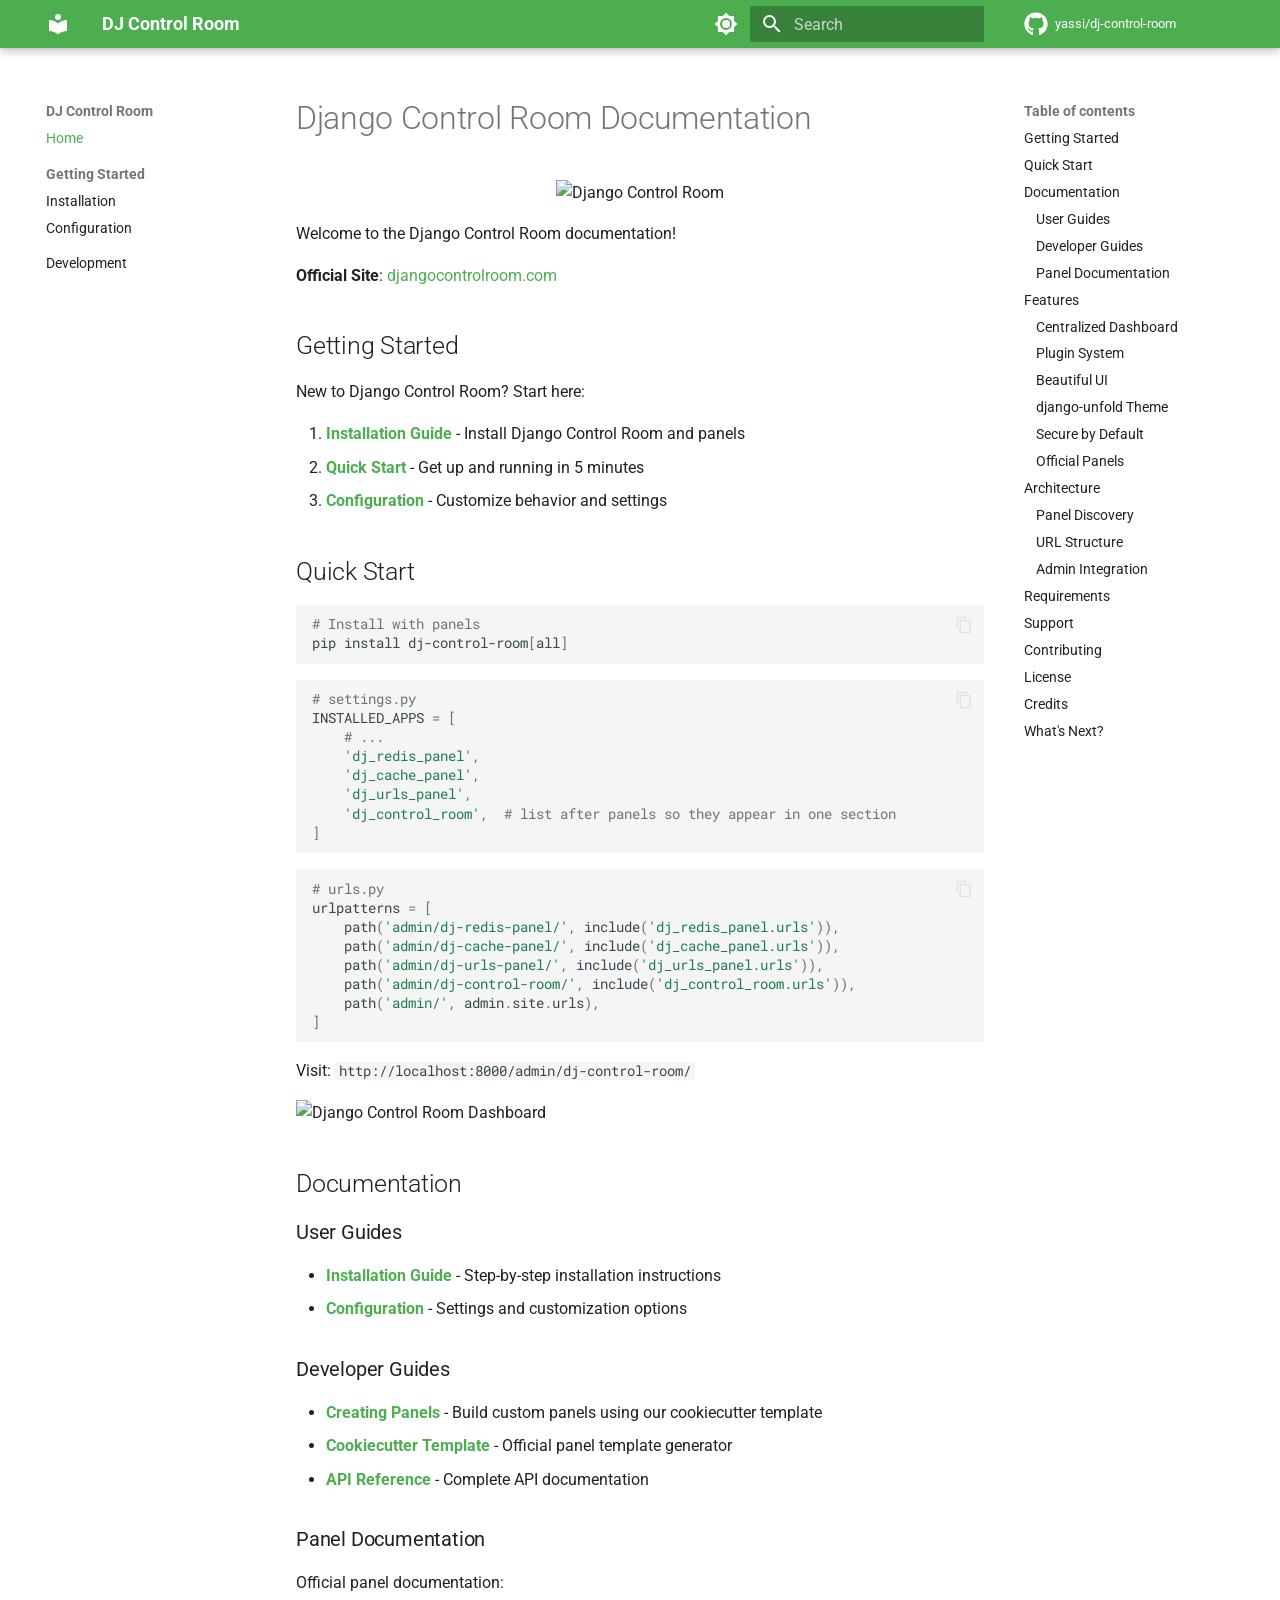
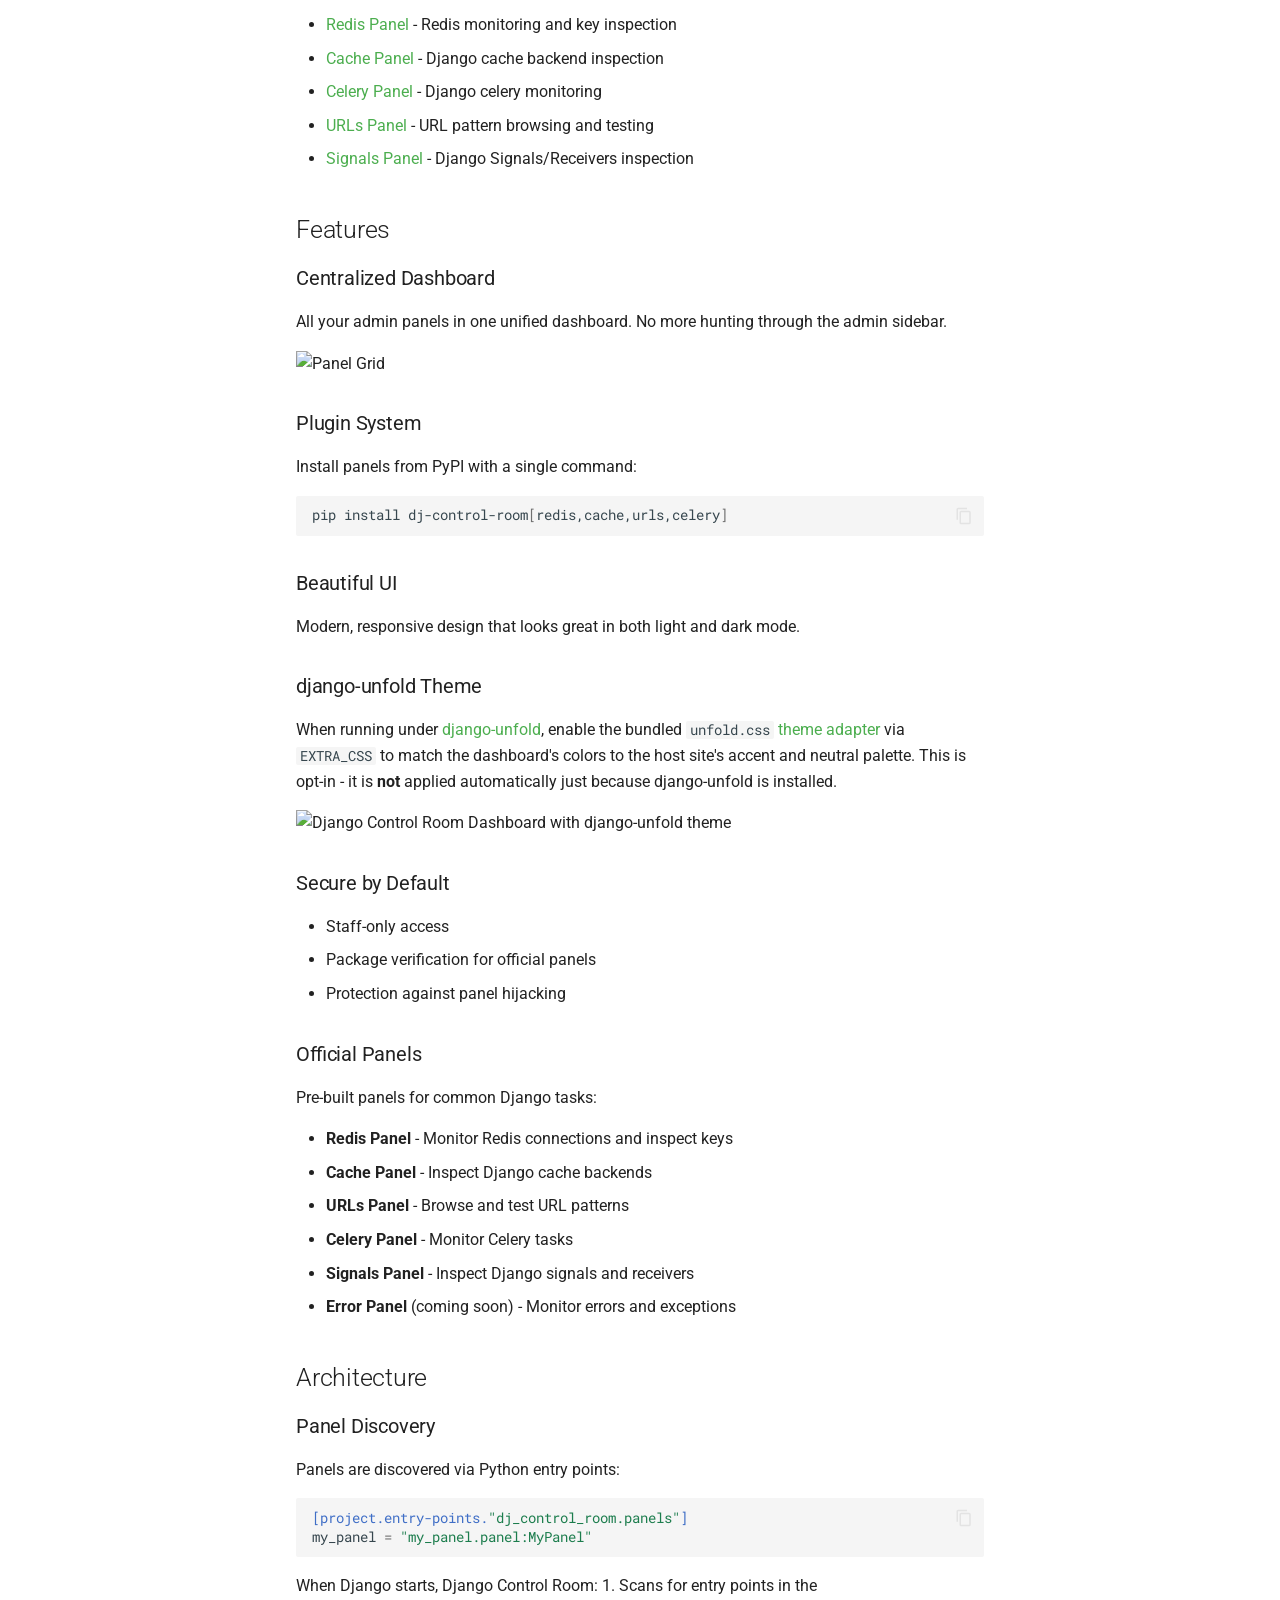
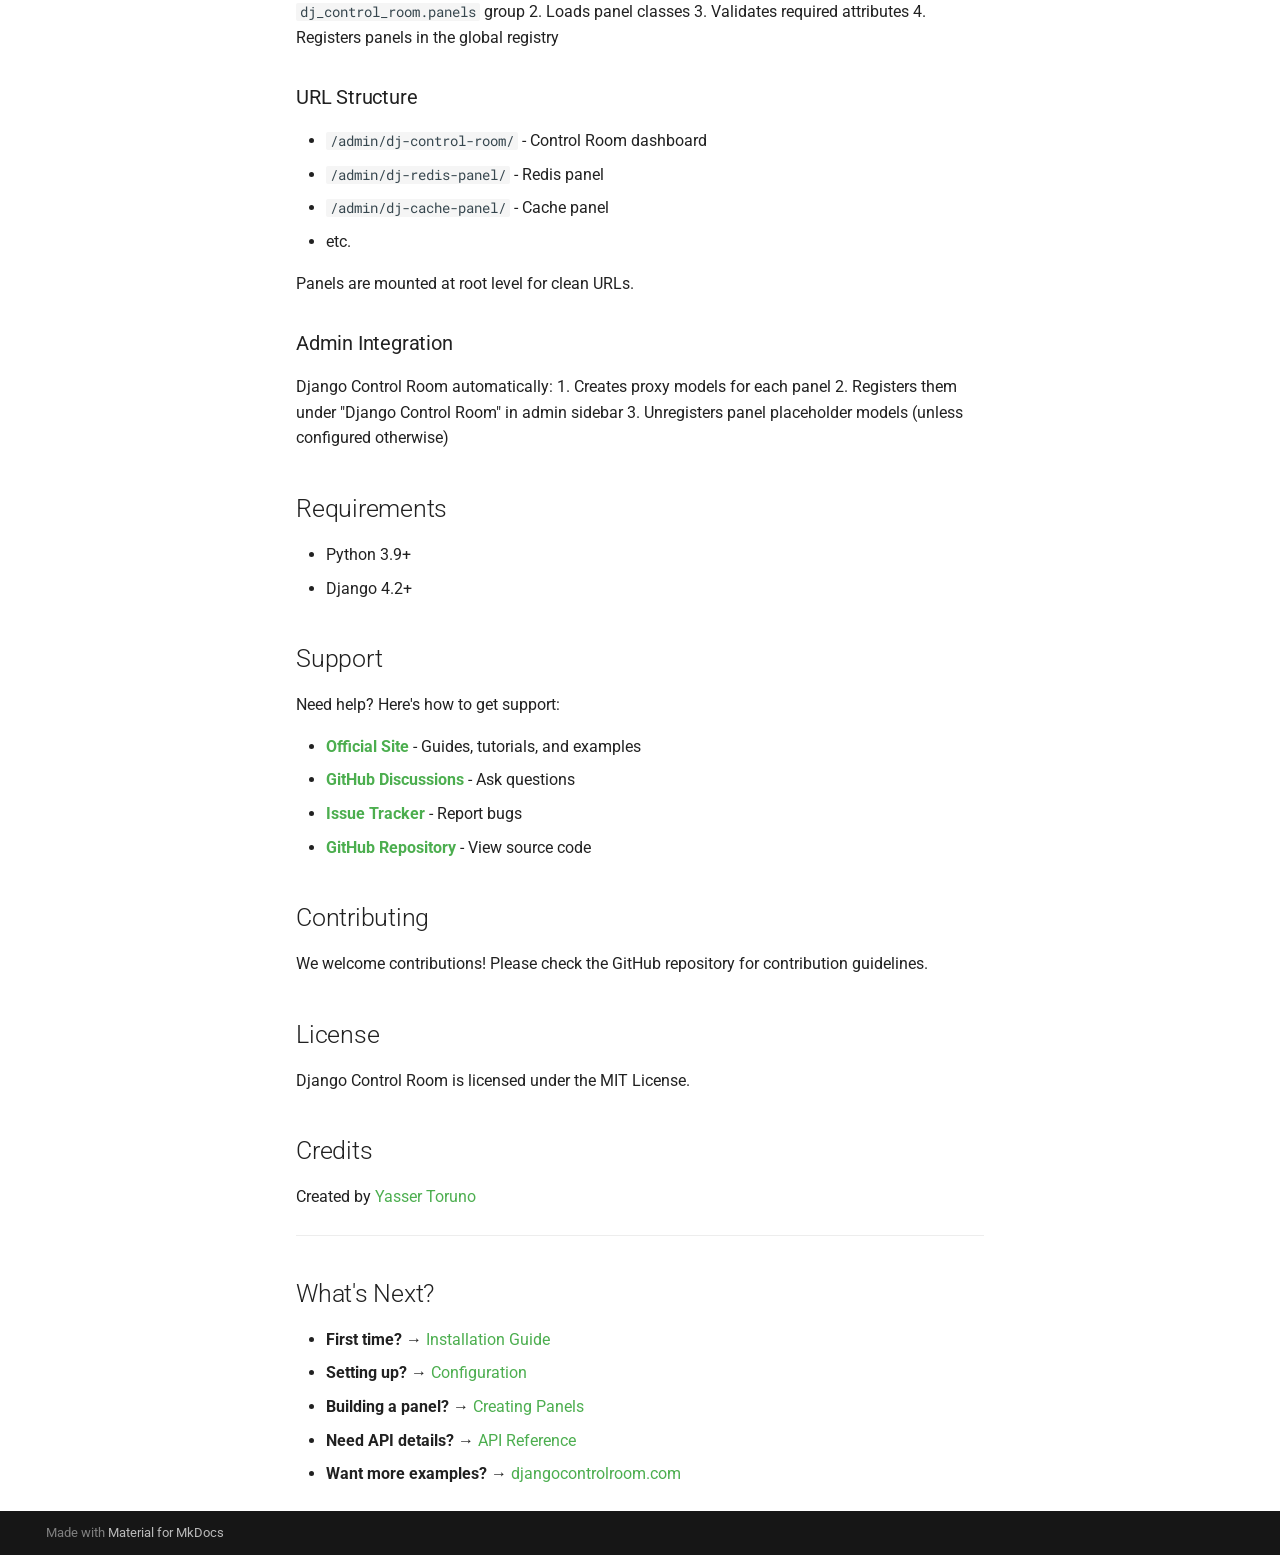
==== index.html @ 83dad14b "Deployed 8ab98b1 with MkDocs version: 1.6.1" ====
<!doctype html>
<html lang="en" class="no-js">
  <head>
    
      <meta charset="utf-8">
      <meta name="viewport" content="width=device-width,initial-scale=1">
      
        <meta name="description" content="The control room for your Django app">
      
      
        <meta name="author" content="Yasser Toruno">
      
      
        <link rel="canonical" href="https://yassi.github.io/dj-control-room/">
      
      
      
        <link rel="next" href="installation/">
      
      <link rel="icon" href="assets/images/favicon.png">
      <meta name="generator" content="mkdocs-1.6.1, mkdocs-material-9.1.12">
    
    
      
        <title>DJ Control Room</title>
      
    
    
      <link rel="stylesheet" href="assets/stylesheets/main.85bb2934.min.css">
      
        
        <link rel="stylesheet" href="assets/stylesheets/palette.a6bdf11c.min.css">
      
      

    
    
    
      
        
        
        <link rel="preconnect" href="https://fonts.gstatic.com" crossorigin>
        <link rel="stylesheet" href="https://fonts.googleapis.com/css?family=Roboto:300,300i,400,400i,700,700i%7CRoboto+Mono:400,400i,700,700i&display=fallback">
        <style>:root{--md-text-font:"Roboto";--md-code-font:"Roboto Mono"}</style>
      
    
    
    <script>__md_scope=new URL(".",location),__md_hash=e=>[...e].reduce((e,_)=>(e<<5)-e+_.charCodeAt(0),0),__md_get=(e,_=localStorage,t=__md_scope)=>JSON.parse(_.getItem(t.pathname+"."+e)),__md_set=(e,_,t=localStorage,a=__md_scope)=>{try{t.setItem(a.pathname+"."+e,JSON.stringify(_))}catch(e){}}</script>
    
      

    
    
    
  </head>
  
  
    
    
      
    
    
    
    
    <body dir="ltr" data-md-color-scheme="default" data-md-color-primary="green" data-md-color-accent="green">
  
    
    
      <script>var palette=__md_get("__palette");if(palette&&"object"==typeof palette.color)for(var key of Object.keys(palette.color))document.body.setAttribute("data-md-color-"+key,palette.color[key])</script>
    
    <input class="md-toggle" data-md-toggle="drawer" type="checkbox" id="__drawer" autocomplete="off">
    <input class="md-toggle" data-md-toggle="search" type="checkbox" id="__search" autocomplete="off">
    <label class="md-overlay" for="__drawer"></label>
    <div data-md-component="skip">
      
        
        <a href="#django-control-room-documentation" class="md-skip">
          Skip to content
        </a>
      
    </div>
    <div data-md-component="announce">
      
    </div>
    
    
      

  

<header class="md-header md-header--shadow md-header--lifted" data-md-component="header">
  <nav class="md-header__inner md-grid" aria-label="Header">
    <a href="." title="DJ Control Room" class="md-header__button md-logo" aria-label="DJ Control Room" data-md-component="logo">
      
  
  <svg xmlns="http://www.w3.org/2000/svg" viewBox="0 0 24 24"><path d="M12 8a3 3 0 0 0 3-3 3 3 0 0 0-3-3 3 3 0 0 0-3 3 3 3 0 0 0 3 3m0 3.54C9.64 9.35 6.5 8 3 8v11c3.5 0 6.64 1.35 9 3.54 2.36-2.19 5.5-3.54 9-3.54V8c-3.5 0-6.64 1.35-9 3.54Z"/></svg>

    </a>
    <label class="md-header__button md-icon" for="__drawer">
      <svg xmlns="http://www.w3.org/2000/svg" viewBox="0 0 24 24"><path d="M3 6h18v2H3V6m0 5h18v2H3v-2m0 5h18v2H3v-2Z"/></svg>
    </label>
    <div class="md-header__title" data-md-component="header-title">
      <div class="md-header__ellipsis">
        <div class="md-header__topic">
          <span class="md-ellipsis">
            DJ Control Room
          </span>
        </div>
        <div class="md-header__topic" data-md-component="header-topic">
          <span class="md-ellipsis">
            
              Home
            
          </span>
        </div>
      </div>
    </div>
    
      
        <form class="md-header__option" data-md-component="palette">
          
            
            
            
            <input class="md-option" data-md-color-media="" data-md-color-scheme="default" data-md-color-primary="green" data-md-color-accent="green"  aria-label="Switch to dark mode"  type="radio" name="__palette" id="__palette_1">
            
              <label class="md-header__button md-icon" title="Switch to dark mode" for="__palette_2" hidden>
                <svg xmlns="http://www.w3.org/2000/svg" viewBox="0 0 24 24"><path d="M12 8a4 4 0 0 0-4 4 4 4 0 0 0 4 4 4 4 0 0 0 4-4 4 4 0 0 0-4-4m0 10a6 6 0 0 1-6-6 6 6 0 0 1 6-6 6 6 0 0 1 6 6 6 6 0 0 1-6 6m8-9.31V4h-4.69L12 .69 8.69 4H4v4.69L.69 12 4 15.31V20h4.69L12 23.31 15.31 20H20v-4.69L23.31 12 20 8.69Z"/></svg>
              </label>
            
          
            
            
            
            <input class="md-option" data-md-color-media="" data-md-color-scheme="slate" data-md-color-primary="green" data-md-color-accent="green"  aria-label="Switch to light mode"  type="radio" name="__palette" id="__palette_2">
            
              <label class="md-header__button md-icon" title="Switch to light mode" for="__palette_1" hidden>
                <svg xmlns="http://www.w3.org/2000/svg" viewBox="0 0 24 24"><path d="M12 18c-.89 0-1.74-.2-2.5-.55C11.56 16.5 13 14.42 13 12c0-2.42-1.44-4.5-3.5-5.45C10.26 6.2 11.11 6 12 6a6 6 0 0 1 6 6 6 6 0 0 1-6 6m8-9.31V4h-4.69L12 .69 8.69 4H4v4.69L.69 12 4 15.31V20h4.69L12 23.31 15.31 20H20v-4.69L23.31 12 20 8.69Z"/></svg>
              </label>
            
          
        </form>
      
    
    
    
      <label class="md-header__button md-icon" for="__search">
        <svg xmlns="http://www.w3.org/2000/svg" viewBox="0 0 24 24"><path d="M9.5 3A6.5 6.5 0 0 1 16 9.5c0 1.61-.59 3.09-1.56 4.23l.27.27h.79l5 5-1.5 1.5-5-5v-.79l-.27-.27A6.516 6.516 0 0 1 9.5 16 6.5 6.5 0 0 1 3 9.5 6.5 6.5 0 0 1 9.5 3m0 2C7 5 5 7 5 9.5S7 14 9.5 14 14 12 14 9.5 12 5 9.5 5Z"/></svg>
      </label>
      <div class="md-search" data-md-component="search" role="dialog">
  <label class="md-search__overlay" for="__search"></label>
  <div class="md-search__inner" role="search">
    <form class="md-search__form" name="search">
      <input type="text" class="md-search__input" name="query" aria-label="Search" placeholder="Search" autocapitalize="off" autocorrect="off" autocomplete="off" spellcheck="false" data-md-component="search-query" required>
      <label class="md-search__icon md-icon" for="__search">
        <svg xmlns="http://www.w3.org/2000/svg" viewBox="0 0 24 24"><path d="M9.5 3A6.5 6.5 0 0 1 16 9.5c0 1.61-.59 3.09-1.56 4.23l.27.27h.79l5 5-1.5 1.5-5-5v-.79l-.27-.27A6.516 6.516 0 0 1 9.5 16 6.5 6.5 0 0 1 3 9.5 6.5 6.5 0 0 1 9.5 3m0 2C7 5 5 7 5 9.5S7 14 9.5 14 14 12 14 9.5 12 5 9.5 5Z"/></svg>
        <svg xmlns="http://www.w3.org/2000/svg" viewBox="0 0 24 24"><path d="M20 11v2H8l5.5 5.5-1.42 1.42L4.16 12l7.92-7.92L13.5 5.5 8 11h12Z"/></svg>
      </label>
      <nav class="md-search__options" aria-label="Search">
        
          <a href="javascript:void(0)" class="md-search__icon md-icon" title="Share" aria-label="Share" data-clipboard data-clipboard-text="" data-md-component="search-share" tabindex="-1">
            <svg xmlns="http://www.w3.org/2000/svg" viewBox="0 0 24 24"><path d="M18 16.08c-.76 0-1.44.3-1.96.77L8.91 12.7c.05-.23.09-.46.09-.7 0-.24-.04-.47-.09-.7l7.05-4.11c.54.5 1.25.81 2.04.81a3 3 0 0 0 3-3 3 3 0 0 0-3-3 3 3 0 0 0-3 3c0 .24.04.47.09.7L8.04 9.81C7.5 9.31 6.79 9 6 9a3 3 0 0 0-3 3 3 3 0 0 0 3 3c.79 0 1.5-.31 2.04-.81l7.12 4.15c-.05.21-.08.43-.08.66 0 1.61 1.31 2.91 2.92 2.91 1.61 0 2.92-1.3 2.92-2.91A2.92 2.92 0 0 0 18 16.08Z"/></svg>
          </a>
        
        <button type="reset" class="md-search__icon md-icon" title="Clear" aria-label="Clear" tabindex="-1">
          <svg xmlns="http://www.w3.org/2000/svg" viewBox="0 0 24 24"><path d="M19 6.41 17.59 5 12 10.59 6.41 5 5 6.41 10.59 12 5 17.59 6.41 19 12 13.41 17.59 19 19 17.59 13.41 12 19 6.41Z"/></svg>
        </button>
      </nav>
      
    </form>
    <div class="md-search__output">
      <div class="md-search__scrollwrap" data-md-scrollfix>
        <div class="md-search-result" data-md-component="search-result">
          <div class="md-search-result__meta">
            Initializing search
          </div>
          <ol class="md-search-result__list" role="presentation"></ol>
        </div>
      </div>
    </div>
  </div>
</div>
    
    
      <div class="md-header__source">
        <a href="https://github.com/yassi/dj-control-room" title="Go to repository" class="md-source" data-md-component="source">
  <div class="md-source__icon md-icon">
    
    <svg xmlns="http://www.w3.org/2000/svg" viewBox="0 0 496 512"><!--! Font Awesome Free 6.4.0 by @fontawesome - https://fontawesome.com License - https://fontawesome.com/license/free (Icons: CC BY 4.0, Fonts: SIL OFL 1.1, Code: MIT License) Copyright 2023 Fonticons, Inc.--><path d="M165.9 397.4c0 2-2.3 3.6-5.2 3.6-3.3.3-5.6-1.3-5.6-3.6 0-2 2.3-3.6 5.2-3.6 3-.3 5.6 1.3 5.6 3.6zm-31.1-4.5c-.7 2 1.3 4.3 4.3 4.9 2.6 1 5.6 0 6.2-2s-1.3-4.3-4.3-5.2c-2.6-.7-5.5.3-6.2 2.3zm44.2-1.7c-2.9.7-4.9 2.6-4.6 4.9.3 2 2.9 3.3 5.9 2.6 2.9-.7 4.9-2.6 4.6-4.6-.3-1.9-3-3.2-5.9-2.9zM244.8 8C106.1 8 0 113.3 0 252c0 110.9 69.8 205.8 169.5 239.2 12.8 2.3 17.3-5.6 17.3-12.1 0-6.2-.3-40.4-.3-61.4 0 0-70 15-84.7-29.8 0 0-11.4-29.1-27.8-36.6 0 0-22.9-15.7 1.6-15.4 0 0 24.9 2 38.6 25.8 21.9 38.6 58.6 27.5 72.9 20.9 2.3-16 8.8-27.1 16-33.7-55.9-6.2-112.3-14.3-112.3-110.5 0-27.5 7.6-41.3 23.6-58.9-2.6-6.5-11.1-33.3 2.6-67.9 20.9-6.5 69 27 69 27 20-5.6 41.5-8.5 62.8-8.5s42.8 2.9 62.8 8.5c0 0 48.1-33.6 69-27 13.7 34.7 5.2 61.4 2.6 67.9 16 17.7 25.8 31.5 25.8 58.9 0 96.5-58.9 104.2-114.8 110.5 9.2 7.9 17 22.9 17 46.4 0 33.7-.3 75.4-.3 83.6 0 6.5 4.6 14.4 17.3 12.1C428.2 457.8 496 362.9 496 252 496 113.3 383.5 8 244.8 8zM97.2 352.9c-1.3 1-1 3.3.7 5.2 1.6 1.6 3.9 2.3 5.2 1 1.3-1 1-3.3-.7-5.2-1.6-1.6-3.9-2.3-5.2-1zm-10.8-8.1c-.7 1.3.3 2.9 2.3 3.9 1.6 1 3.6.7 4.3-.7.7-1.3-.3-2.9-2.3-3.9-2-.6-3.6-.3-4.3.7zm32.4 35.6c-1.6 1.3-1 4.3 1.3 6.2 2.3 2.3 5.2 2.6 6.5 1 1.3-1.3.7-4.3-1.3-6.2-2.2-2.3-5.2-2.6-6.5-1zm-11.4-14.7c-1.6 1-1.6 3.6 0 5.9 1.6 2.3 4.3 3.3 5.6 2.3 1.6-1.3 1.6-3.9 0-6.2-1.4-2.3-4-3.3-5.6-2z"/></svg>
  </div>
  <div class="md-source__repository">
    yassi/dj-control-room
  </div>
</a>
      </div>
    
  </nav>
  
    
  
</header>
    
    <div class="md-container" data-md-component="container">
      
      
        
      
      <main class="md-main" data-md-component="main">
        <div class="md-main__inner md-grid">
          
            
              
              <div class="md-sidebar md-sidebar--primary" data-md-component="sidebar" data-md-type="navigation" >
                <div class="md-sidebar__scrollwrap">
                  <div class="md-sidebar__inner">
                    


<nav class="md-nav md-nav--primary" aria-label="Navigation" data-md-level="0">
  <label class="md-nav__title" for="__drawer">
    <a href="." title="DJ Control Room" class="md-nav__button md-logo" aria-label="DJ Control Room" data-md-component="logo">
      
  
  <svg xmlns="http://www.w3.org/2000/svg" viewBox="0 0 24 24"><path d="M12 8a3 3 0 0 0 3-3 3 3 0 0 0-3-3 3 3 0 0 0-3 3 3 3 0 0 0 3 3m0 3.54C9.64 9.35 6.5 8 3 8v11c3.5 0 6.64 1.35 9 3.54 2.36-2.19 5.5-3.54 9-3.54V8c-3.5 0-6.64 1.35-9 3.54Z"/></svg>

    </a>
    DJ Control Room
  </label>
  
    <div class="md-nav__source">
      <a href="https://github.com/yassi/dj-control-room" title="Go to repository" class="md-source" data-md-component="source">
  <div class="md-source__icon md-icon">
    
    <svg xmlns="http://www.w3.org/2000/svg" viewBox="0 0 496 512"><!--! Font Awesome Free 6.4.0 by @fontawesome - https://fontawesome.com License - https://fontawesome.com/license/free (Icons: CC BY 4.0, Fonts: SIL OFL 1.1, Code: MIT License) Copyright 2023 Fonticons, Inc.--><path d="M165.9 397.4c0 2-2.3 3.6-5.2 3.6-3.3.3-5.6-1.3-5.6-3.6 0-2 2.3-3.6 5.2-3.6 3-.3 5.6 1.3 5.6 3.6zm-31.1-4.5c-.7 2 1.3 4.3 4.3 4.9 2.6 1 5.6 0 6.2-2s-1.3-4.3-4.3-5.2c-2.6-.7-5.5.3-6.2 2.3zm44.2-1.7c-2.9.7-4.9 2.6-4.6 4.9.3 2 2.9 3.3 5.9 2.6 2.9-.7 4.9-2.6 4.6-4.6-.3-1.9-3-3.2-5.9-2.9zM244.8 8C106.1 8 0 113.3 0 252c0 110.9 69.8 205.8 169.5 239.2 12.8 2.3 17.3-5.6 17.3-12.1 0-6.2-.3-40.4-.3-61.4 0 0-70 15-84.7-29.8 0 0-11.4-29.1-27.8-36.6 0 0-22.9-15.7 1.6-15.4 0 0 24.9 2 38.6 25.8 21.9 38.6 58.6 27.5 72.9 20.9 2.3-16 8.8-27.1 16-33.7-55.9-6.2-112.3-14.3-112.3-110.5 0-27.5 7.6-41.3 23.6-58.9-2.6-6.5-11.1-33.3 2.6-67.9 20.9-6.5 69 27 69 27 20-5.6 41.5-8.5 62.8-8.5s42.8 2.9 62.8 8.5c0 0 48.1-33.6 69-27 13.7 34.7 5.2 61.4 2.6 67.9 16 17.7 25.8 31.5 25.8 58.9 0 96.5-58.9 104.2-114.8 110.5 9.2 7.9 17 22.9 17 46.4 0 33.7-.3 75.4-.3 83.6 0 6.5 4.6 14.4 17.3 12.1C428.2 457.8 496 362.9 496 252 496 113.3 383.5 8 244.8 8zM97.2 352.9c-1.3 1-1 3.3.7 5.2 1.6 1.6 3.9 2.3 5.2 1 1.3-1 1-3.3-.7-5.2-1.6-1.6-3.9-2.3-5.2-1zm-10.8-8.1c-.7 1.3.3 2.9 2.3 3.9 1.6 1 3.6.7 4.3-.7.7-1.3-.3-2.9-2.3-3.9-2-.6-3.6-.3-4.3.7zm32.4 35.6c-1.6 1.3-1 4.3 1.3 6.2 2.3 2.3 5.2 2.6 6.5 1 1.3-1.3.7-4.3-1.3-6.2-2.2-2.3-5.2-2.6-6.5-1zm-11.4-14.7c-1.6 1-1.6 3.6 0 5.9 1.6 2.3 4.3 3.3 5.6 2.3 1.6-1.3 1.6-3.9 0-6.2-1.4-2.3-4-3.3-5.6-2z"/></svg>
  </div>
  <div class="md-source__repository">
    yassi/dj-control-room
  </div>
</a>
    </div>
  
  <ul class="md-nav__list" data-md-scrollfix>
    
      
      
      

  
  
    
  
  
    <li class="md-nav__item md-nav__item--active">
      
      <input class="md-nav__toggle md-toggle" type="checkbox" id="__toc">
      
      
        
      
      
        <label class="md-nav__link md-nav__link--active" for="__toc">
          Home
          <span class="md-nav__icon md-icon"></span>
        </label>
      
      <a href="." class="md-nav__link md-nav__link--active">
        Home
      </a>
      
        

<nav class="md-nav md-nav--secondary" aria-label="Table of contents">
  
  
  
    
  
  
    <label class="md-nav__title" for="__toc">
      <span class="md-nav__icon md-icon"></span>
      Table of contents
    </label>
    <ul class="md-nav__list" data-md-component="toc" data-md-scrollfix>
      
        <li class="md-nav__item">
  <a href="#getting-started" class="md-nav__link">
    Getting Started
  </a>
  
</li>
      
        <li class="md-nav__item">
  <a href="#quick-start" class="md-nav__link">
    Quick Start
  </a>
  
</li>
      
        <li class="md-nav__item">
  <a href="#documentation" class="md-nav__link">
    Documentation
  </a>
  
    <nav class="md-nav" aria-label="Documentation">
      <ul class="md-nav__list">
        
          <li class="md-nav__item">
  <a href="#user-guides" class="md-nav__link">
    User Guides
  </a>
  
</li>
        
          <li class="md-nav__item">
  <a href="#developer-guides" class="md-nav__link">
    Developer Guides
  </a>
  
</li>
        
          <li class="md-nav__item">
  <a href="#panel-documentation" class="md-nav__link">
    Panel Documentation
  </a>
  
</li>
        
      </ul>
    </nav>
  
</li>
      
        <li class="md-nav__item">
  <a href="#features" class="md-nav__link">
    Features
  </a>
  
    <nav class="md-nav" aria-label="Features">
      <ul class="md-nav__list">
        
          <li class="md-nav__item">
  <a href="#centralized-dashboard" class="md-nav__link">
    Centralized Dashboard
  </a>
  
</li>
        
          <li class="md-nav__item">
  <a href="#plugin-system" class="md-nav__link">
    Plugin System
  </a>
  
</li>
        
          <li class="md-nav__item">
  <a href="#beautiful-ui" class="md-nav__link">
    Beautiful UI
  </a>
  
</li>
        
          <li class="md-nav__item">
  <a href="#django-unfold-theme" class="md-nav__link">
    django-unfold Theme
  </a>
  
</li>
        
          <li class="md-nav__item">
  <a href="#secure-by-default" class="md-nav__link">
    Secure by Default
  </a>
  
</li>
        
          <li class="md-nav__item">
  <a href="#official-panels" class="md-nav__link">
    Official Panels
  </a>
  
</li>
        
      </ul>
    </nav>
  
</li>
      
        <li class="md-nav__item">
  <a href="#architecture" class="md-nav__link">
    Architecture
  </a>
  
    <nav class="md-nav" aria-label="Architecture">
      <ul class="md-nav__list">
        
          <li class="md-nav__item">
  <a href="#panel-discovery" class="md-nav__link">
    Panel Discovery
  </a>
  
</li>
        
          <li class="md-nav__item">
  <a href="#url-structure" class="md-nav__link">
    URL Structure
  </a>
  
</li>
        
          <li class="md-nav__item">
  <a href="#admin-integration" class="md-nav__link">
    Admin Integration
  </a>
  
</li>
        
      </ul>
    </nav>
  
</li>
      
        <li class="md-nav__item">
  <a href="#requirements" class="md-nav__link">
    Requirements
  </a>
  
</li>
      
        <li class="md-nav__item">
  <a href="#support" class="md-nav__link">
    Support
  </a>
  
</li>
      
        <li class="md-nav__item">
  <a href="#contributing" class="md-nav__link">
    Contributing
  </a>
  
</li>
      
        <li class="md-nav__item">
  <a href="#license" class="md-nav__link">
    License
  </a>
  
</li>
      
        <li class="md-nav__item">
  <a href="#credits" class="md-nav__link">
    Credits
  </a>
  
</li>
      
        <li class="md-nav__item">
  <a href="#whats-next" class="md-nav__link">
    What's Next?
  </a>
  
</li>
      
    </ul>
  
</nav>
      
    </li>
  

    
      
      
      

  
  
  
    
      
    
    <li class="md-nav__item md-nav__item--section md-nav__item--nested">
      
      
      
      
        
      
      <input class="md-nav__toggle md-toggle md-toggle--indeterminate" type="checkbox" id="__nav_2" >
      
      
      
        <label class="md-nav__link" for="__nav_2" id="__nav_2_label" tabindex="0">
          Getting Started
          <span class="md-nav__icon md-icon"></span>
        </label>
      
      <nav class="md-nav" data-md-level="1" aria-labelledby="__nav_2_label" aria-expanded="false">
        <label class="md-nav__title" for="__nav_2">
          <span class="md-nav__icon md-icon"></span>
          Getting Started
        </label>
        <ul class="md-nav__list" data-md-scrollfix>
          
            
              
  
  
  
    <li class="md-nav__item">
      <a href="installation/" class="md-nav__link">
        Installation
      </a>
    </li>
  

            
          
            
              
  
  
  
    <li class="md-nav__item">
      <a href="configuration/" class="md-nav__link">
        Configuration
      </a>
    </li>
  

            
          
        </ul>
      </nav>
    </li>
  

    
      
      
      

  
  
  
    <li class="md-nav__item">
      <a href="development/" class="md-nav__link">
        Development
      </a>
    </li>
  

    
  </ul>
</nav>
                  </div>
                </div>
              </div>
            
            
              
              <div class="md-sidebar md-sidebar--secondary" data-md-component="sidebar" data-md-type="toc" >
                <div class="md-sidebar__scrollwrap">
                  <div class="md-sidebar__inner">
                    

<nav class="md-nav md-nav--secondary" aria-label="Table of contents">
  
  
  
    
  
  
    <label class="md-nav__title" for="__toc">
      <span class="md-nav__icon md-icon"></span>
      Table of contents
    </label>
    <ul class="md-nav__list" data-md-component="toc" data-md-scrollfix>
      
        <li class="md-nav__item">
  <a href="#getting-started" class="md-nav__link">
    Getting Started
  </a>
  
</li>
      
        <li class="md-nav__item">
  <a href="#quick-start" class="md-nav__link">
    Quick Start
  </a>
  
</li>
      
        <li class="md-nav__item">
  <a href="#documentation" class="md-nav__link">
    Documentation
  </a>
  
    <nav class="md-nav" aria-label="Documentation">
      <ul class="md-nav__list">
        
          <li class="md-nav__item">
  <a href="#user-guides" class="md-nav__link">
    User Guides
  </a>
  
</li>
        
          <li class="md-nav__item">
  <a href="#developer-guides" class="md-nav__link">
    Developer Guides
  </a>
  
</li>
        
          <li class="md-nav__item">
  <a href="#panel-documentation" class="md-nav__link">
    Panel Documentation
  </a>
  
</li>
        
      </ul>
    </nav>
  
</li>
      
        <li class="md-nav__item">
  <a href="#features" class="md-nav__link">
    Features
  </a>
  
    <nav class="md-nav" aria-label="Features">
      <ul class="md-nav__list">
        
          <li class="md-nav__item">
  <a href="#centralized-dashboard" class="md-nav__link">
    Centralized Dashboard
  </a>
  
</li>
        
          <li class="md-nav__item">
  <a href="#plugin-system" class="md-nav__link">
    Plugin System
  </a>
  
</li>
        
          <li class="md-nav__item">
  <a href="#beautiful-ui" class="md-nav__link">
    Beautiful UI
  </a>
  
</li>
        
          <li class="md-nav__item">
  <a href="#django-unfold-theme" class="md-nav__link">
    django-unfold Theme
  </a>
  
</li>
        
          <li class="md-nav__item">
  <a href="#secure-by-default" class="md-nav__link">
    Secure by Default
  </a>
  
</li>
        
          <li class="md-nav__item">
  <a href="#official-panels" class="md-nav__link">
    Official Panels
  </a>
  
</li>
        
      </ul>
    </nav>
  
</li>
      
        <li class="md-nav__item">
  <a href="#architecture" class="md-nav__link">
    Architecture
  </a>
  
    <nav class="md-nav" aria-label="Architecture">
      <ul class="md-nav__list">
        
          <li class="md-nav__item">
  <a href="#panel-discovery" class="md-nav__link">
    Panel Discovery
  </a>
  
</li>
        
          <li class="md-nav__item">
  <a href="#url-structure" class="md-nav__link">
    URL Structure
  </a>
  
</li>
        
          <li class="md-nav__item">
  <a href="#admin-integration" class="md-nav__link">
    Admin Integration
  </a>
  
</li>
        
      </ul>
    </nav>
  
</li>
      
        <li class="md-nav__item">
  <a href="#requirements" class="md-nav__link">
    Requirements
  </a>
  
</li>
      
        <li class="md-nav__item">
  <a href="#support" class="md-nav__link">
    Support
  </a>
  
</li>
      
        <li class="md-nav__item">
  <a href="#contributing" class="md-nav__link">
    Contributing
  </a>
  
</li>
      
        <li class="md-nav__item">
  <a href="#license" class="md-nav__link">
    License
  </a>
  
</li>
      
        <li class="md-nav__item">
  <a href="#credits" class="md-nav__link">
    Credits
  </a>
  
</li>
      
        <li class="md-nav__item">
  <a href="#whats-next" class="md-nav__link">
    What's Next?
  </a>
  
</li>
      
    </ul>
  
</nav>
                  </div>
                </div>
              </div>
            
          
          
            <div class="md-content" data-md-component="content">
              <article class="md-content__inner md-typeset">
                
                  

  
  


<h1 id="django-control-room-documentation">Django Control Room Documentation</h1>
<p align="center">
  <picture>
    <source media="(prefers-color-scheme: dark)" srcset="https://raw.githubusercontent.com/yassi/dj-control-room/main/images/hero-dark.png">
    <source media="(prefers-color-scheme: light)" srcset="https://raw.githubusercontent.com/yassi/dj-control-room/main/images/hero-light.png">
    <img alt="Django Control Room" src="https://raw.githubusercontent.com/yassi/dj-control-room/main/images/hero-light.png">
  </picture>
</p>

<p>Welcome to the Django Control Room documentation!</p>
<p><strong>Official Site</strong>: <a href="https://djangocontrolroom.com">djangocontrolroom.com</a></p>
<h2 id="getting-started">Getting Started</h2>
<p>New to Django Control Room? Start here:</p>
<ol>
<li><strong><a href="installation/">Installation Guide</a></strong> - Install Django Control Room and panels</li>
<li><strong><a href="#quick-start">Quick Start</a></strong> - Get up and running in 5 minutes</li>
<li><strong><a href="configuration/">Configuration</a></strong> - Customize behavior and settings</li>
</ol>
<h2 id="quick-start">Quick Start</h2>
<div class="language-bash highlight"><pre><span></span><code><span id="__span-0-1"><a id="__codelineno-0-1" name="__codelineno-0-1" href="#__codelineno-0-1"></a><span class="c1"># Install with panels</span>
</span><span id="__span-0-2"><a id="__codelineno-0-2" name="__codelineno-0-2" href="#__codelineno-0-2"></a>pip<span class="w"> </span>install<span class="w"> </span>dj-control-room<span class="o">[</span>all<span class="o">]</span>
</span></code></pre></div>
<div class="language-python highlight"><pre><span></span><code><span id="__span-1-1"><a id="__codelineno-1-1" name="__codelineno-1-1" href="#__codelineno-1-1"></a><span class="c1"># settings.py</span>
</span><span id="__span-1-2"><a id="__codelineno-1-2" name="__codelineno-1-2" href="#__codelineno-1-2"></a><span class="n">INSTALLED_APPS</span> <span class="o">=</span> <span class="p">[</span>
</span><span id="__span-1-3"><a id="__codelineno-1-3" name="__codelineno-1-3" href="#__codelineno-1-3"></a>    <span class="c1"># ...</span>
</span><span id="__span-1-4"><a id="__codelineno-1-4" name="__codelineno-1-4" href="#__codelineno-1-4"></a>    <span class="s1">&#39;dj_redis_panel&#39;</span><span class="p">,</span>
</span><span id="__span-1-5"><a id="__codelineno-1-5" name="__codelineno-1-5" href="#__codelineno-1-5"></a>    <span class="s1">&#39;dj_cache_panel&#39;</span><span class="p">,</span>
</span><span id="__span-1-6"><a id="__codelineno-1-6" name="__codelineno-1-6" href="#__codelineno-1-6"></a>    <span class="s1">&#39;dj_urls_panel&#39;</span><span class="p">,</span>
</span><span id="__span-1-7"><a id="__codelineno-1-7" name="__codelineno-1-7" href="#__codelineno-1-7"></a>    <span class="s1">&#39;dj_control_room&#39;</span><span class="p">,</span>  <span class="c1"># list after panels so they appear in one section</span>
</span><span id="__span-1-8"><a id="__codelineno-1-8" name="__codelineno-1-8" href="#__codelineno-1-8"></a><span class="p">]</span>
</span></code></pre></div>
<div class="language-python highlight"><pre><span></span><code><span id="__span-2-1"><a id="__codelineno-2-1" name="__codelineno-2-1" href="#__codelineno-2-1"></a><span class="c1"># urls.py</span>
</span><span id="__span-2-2"><a id="__codelineno-2-2" name="__codelineno-2-2" href="#__codelineno-2-2"></a><span class="n">urlpatterns</span> <span class="o">=</span> <span class="p">[</span>
</span><span id="__span-2-3"><a id="__codelineno-2-3" name="__codelineno-2-3" href="#__codelineno-2-3"></a>    <span class="n">path</span><span class="p">(</span><span class="s1">&#39;admin/dj-redis-panel/&#39;</span><span class="p">,</span> <span class="n">include</span><span class="p">(</span><span class="s1">&#39;dj_redis_panel.urls&#39;</span><span class="p">)),</span>
</span><span id="__span-2-4"><a id="__codelineno-2-4" name="__codelineno-2-4" href="#__codelineno-2-4"></a>    <span class="n">path</span><span class="p">(</span><span class="s1">&#39;admin/dj-cache-panel/&#39;</span><span class="p">,</span> <span class="n">include</span><span class="p">(</span><span class="s1">&#39;dj_cache_panel.urls&#39;</span><span class="p">)),</span>
</span><span id="__span-2-5"><a id="__codelineno-2-5" name="__codelineno-2-5" href="#__codelineno-2-5"></a>    <span class="n">path</span><span class="p">(</span><span class="s1">&#39;admin/dj-urls-panel/&#39;</span><span class="p">,</span> <span class="n">include</span><span class="p">(</span><span class="s1">&#39;dj_urls_panel.urls&#39;</span><span class="p">)),</span>
</span><span id="__span-2-6"><a id="__codelineno-2-6" name="__codelineno-2-6" href="#__codelineno-2-6"></a>    <span class="n">path</span><span class="p">(</span><span class="s1">&#39;admin/dj-control-room/&#39;</span><span class="p">,</span> <span class="n">include</span><span class="p">(</span><span class="s1">&#39;dj_control_room.urls&#39;</span><span class="p">)),</span>
</span><span id="__span-2-7"><a id="__codelineno-2-7" name="__codelineno-2-7" href="#__codelineno-2-7"></a>    <span class="n">path</span><span class="p">(</span><span class="s1">&#39;admin/&#39;</span><span class="p">,</span> <span class="n">admin</span><span class="o">.</span><span class="n">site</span><span class="o">.</span><span class="n">urls</span><span class="p">),</span>
</span><span id="__span-2-8"><a id="__codelineno-2-8" name="__codelineno-2-8" href="#__codelineno-2-8"></a><span class="p">]</span>
</span></code></pre></div>
<p>Visit: <code>http://localhost:8000/admin/dj-control-room/</code></p>
<p><img alt="Django Control Room Dashboard" src="https://raw.githubusercontent.com/yassi/dj-control-room/main/images/full-screenshot.png" /></p>
<h2 id="documentation">Documentation</h2>
<h3 id="user-guides">User Guides</h3>
<ul>
<li><strong><a href="installation/">Installation Guide</a></strong> - Step-by-step installation instructions</li>
<li><strong><a href="configuration/">Configuration</a></strong> - Settings and customization options</li>
</ul>
<h3 id="developer-guides">Developer Guides</h3>
<ul>
<li><strong><a href="creating-panels/">Creating Panels</a></strong> - Build custom panels using our cookiecutter template</li>
<li><strong><a href="https://github.com/yassi/cookiecutter-dj-control-room-plugin">Cookiecutter Template</a></strong> - Official panel template generator</li>
<li><strong><a href="api-reference/">API Reference</a></strong> - Complete API documentation</li>
</ul>
<h3 id="panel-documentation">Panel Documentation</h3>
<p>Official panel documentation:</p>
<ul>
<li><a href="https://github.com/yassi/dj-redis-panel">Redis Panel</a> - Redis monitoring and key inspection</li>
<li><a href="https://github.com/yassi/dj-cache-panel">Cache Panel</a> - Django cache backend inspection</li>
<li><a href="https://github.com/yassi/dj-celery-panel">Celery Panel</a> - Django celery monitoring</li>
<li><a href="https://github.com/yassi/dj-urls-panel">URLs Panel</a> - URL pattern browsing and testing</li>
<li><a href="https://github.com/yassi/dj-signals-panel">Signals Panel</a> - Django Signals/Receivers inspection</li>
</ul>
<h2 id="features">Features</h2>
<h3 id="centralized-dashboard">Centralized Dashboard</h3>
<p>All your admin panels in one unified dashboard. No more hunting through the admin sidebar.</p>
<p><img alt="Panel Grid" src="https://raw.githubusercontent.com/yassi/dj-control-room/main/images/grid_image.png" /></p>
<h3 id="plugin-system">Plugin System</h3>
<p>Install panels from PyPI with a single command:</p>
<div class="language-bash highlight"><pre><span></span><code><span id="__span-3-1"><a id="__codelineno-3-1" name="__codelineno-3-1" href="#__codelineno-3-1"></a>pip<span class="w"> </span>install<span class="w"> </span>dj-control-room<span class="o">[</span>redis,cache,urls,celery<span class="o">]</span>
</span></code></pre></div>
<h3 id="beautiful-ui">Beautiful UI</h3>
<p>Modern, responsive design that looks great in both light and dark mode.</p>
<h3 id="django-unfold-theme">django-unfold Theme</h3>
<p>When running under <a href="https://github.com/unfoldadmin/django-unfold">django-unfold</a>, enable the bundled <code>unfold.css</code> <a href="configuration/#theme-adapters">theme adapter</a> via <code>EXTRA_CSS</code> to match the dashboard's colors to the host site's accent and neutral palette. This is opt-in - it is <strong>not</strong> applied automatically just because django-unfold is installed.</p>
<p><img alt="Django Control Room Dashboard with django-unfold theme" src="https://raw.githubusercontent.com/yassi/dj-control-room/main/images/full-screenshot-unfold.png" /></p>
<h3 id="secure-by-default">Secure by Default</h3>
<ul>
<li>Staff-only access</li>
<li>Package verification for official panels</li>
<li>Protection against panel hijacking</li>
</ul>
<h3 id="official-panels">Official Panels</h3>
<p>Pre-built panels for common Django tasks:</p>
<ul>
<li><strong>Redis Panel</strong> - Monitor Redis connections and inspect keys</li>
<li><strong>Cache Panel</strong> - Inspect Django cache backends</li>
<li><strong>URLs Panel</strong> - Browse and test URL patterns</li>
<li><strong>Celery Panel</strong> - Monitor Celery tasks</li>
<li><strong>Signals Panel</strong> - Inspect Django signals and receivers</li>
<li><strong>Error Panel</strong> (coming soon) - Monitor errors and exceptions</li>
</ul>
<h2 id="architecture">Architecture</h2>
<h3 id="panel-discovery">Panel Discovery</h3>
<p>Panels are discovered via Python entry points:</p>
<div class="language-toml highlight"><pre><span></span><code><span id="__span-4-1"><a id="__codelineno-4-1" name="__codelineno-4-1" href="#__codelineno-4-1"></a><span class="k">[project.entry-points.</span><span class="s2">&quot;dj_control_room.panels&quot;</span><span class="k">]</span>
</span><span id="__span-4-2"><a id="__codelineno-4-2" name="__codelineno-4-2" href="#__codelineno-4-2"></a><span class="n">my_panel</span><span class="w"> </span><span class="o">=</span><span class="w"> </span><span class="s2">&quot;my_panel.panel:MyPanel&quot;</span>
</span></code></pre></div>
<p>When Django starts, Django Control Room:
1. Scans for entry points in the <code>dj_control_room.panels</code> group
2. Loads panel classes
3. Validates required attributes
4. Registers panels in the global registry</p>
<h3 id="url-structure">URL Structure</h3>
<ul>
<li><code>/admin/dj-control-room/</code> - Control Room dashboard</li>
<li><code>/admin/dj-redis-panel/</code> - Redis panel</li>
<li><code>/admin/dj-cache-panel/</code> - Cache panel</li>
<li>etc.</li>
</ul>
<p>Panels are mounted at root level for clean URLs.</p>
<h3 id="admin-integration">Admin Integration</h3>
<p>Django Control Room automatically:
1. Creates proxy models for each panel
2. Registers them under "Django Control Room" in admin sidebar
3. Unregisters panel placeholder models (unless configured otherwise)</p>
<h2 id="requirements">Requirements</h2>
<ul>
<li>Python 3.9+</li>
<li>Django 4.2+</li>
</ul>
<h2 id="support">Support</h2>
<p>Need help? Here's how to get support:</p>
<ul>
<li><strong><a href="https://djangocontrolroom.com">Official Site</a></strong> - Guides, tutorials, and examples</li>
<li><strong><a href="https://github.com/yassi/dj-control-room/discussions">GitHub Discussions</a></strong> - Ask questions</li>
<li><strong><a href="https://github.com/yassi/dj-control-room/issues">Issue Tracker</a></strong> - Report bugs</li>
<li><strong><a href="https://github.com/yassi/dj-control-room">GitHub Repository</a></strong> - View source code</li>
</ul>
<h2 id="contributing">Contributing</h2>
<p>We welcome contributions! Please check the GitHub repository for contribution guidelines.</p>
<h2 id="license">License</h2>
<p>Django Control Room is licensed under the MIT License.</p>
<h2 id="credits">Credits</h2>
<p>Created by <a href="https://github.com/yassi">Yasser Toruno</a></p>
<hr />
<h2 id="whats-next">What's Next?</h2>
<ul>
<li><strong>First time?</strong> → <a href="installation/">Installation Guide</a></li>
<li><strong>Setting up?</strong> → <a href="configuration/">Configuration</a>  </li>
<li><strong>Building a panel?</strong> → <a href="creating-panels/">Creating Panels</a></li>
<li><strong>Need API details?</strong> → <a href="api-reference/">API Reference</a></li>
<li><strong>Want more examples?</strong> → <a href="https://djangocontrolroom.com">djangocontrolroom.com</a></li>
</ul>





                
              </article>
            </div>
          
          
        </div>
        
          <button type="button" class="md-top md-icon" data-md-component="top" hidden>
            <svg xmlns="http://www.w3.org/2000/svg" viewBox="0 0 24 24"><path d="M13 20h-2V8l-5.5 5.5-1.42-1.42L12 4.16l7.92 7.92-1.42 1.42L13 8v12Z"/></svg>
            Back to top
          </button>
        
      </main>
      
        <footer class="md-footer">
  
  <div class="md-footer-meta md-typeset">
    <div class="md-footer-meta__inner md-grid">
      <div class="md-copyright">
  
  
    Made with
    <a href="https://squidfunk.github.io/mkdocs-material/" target="_blank" rel="noopener">
      Material for MkDocs
    </a>
  
</div>
      
    </div>
  </div>
</footer>
      
    </div>
    <div class="md-dialog" data-md-component="dialog">
      <div class="md-dialog__inner md-typeset"></div>
    </div>
    
    <script id="__config" type="application/json">{"base": ".", "features": ["navigation.tabs.sticky", "navigation.sections", "navigation.expand", "navigation.path", "navigation.top", "search.highlight", "search.share", "content.code.copy", "content.code.annotate"], "search": "assets/javascripts/workers/search.208ed371.min.js", "translations": {"clipboard.copied": "Copied to clipboard", "clipboard.copy": "Copy to clipboard", "search.result.more.one": "1 more on this page", "search.result.more.other": "# more on this page", "search.result.none": "No matching documents", "search.result.one": "1 matching document", "search.result.other": "# matching documents", "search.result.placeholder": "Type to start searching", "search.result.term.missing": "Missing", "select.version": "Select version"}}</script>
    
    
      <script src="assets/javascripts/bundle.c2be25ad.min.js"></script>
      
    
  </body>
</html>
---- assets/stylesheets/main.85bb2934.min.css ----
@charset "UTF-8";html{-webkit-text-size-adjust:none;-moz-text-size-adjust:none;text-size-adjust:none;box-sizing:border-box}*,:after,:before{box-sizing:inherit}@media (prefers-reduced-motion){*,:after,:before{transition:none!important}}body{margin:0}a,button,input,label{-webkit-tap-highlight-color:transparent}a{color:inherit;text-decoration:none}hr{border:0;box-sizing:initial;display:block;height:.05rem;overflow:visible;padding:0}small{font-size:80%}sub,sup{line-height:1em}img{border-style:none}table{border-collapse:initial;border-spacing:0}td,th{font-weight:400;vertical-align:top}button{background:#0000;border:0;font-family:inherit;font-size:inherit;margin:0;padding:0}input{border:0;outline:none}:root{--md-primary-fg-color:#4051b5;--md-primary-fg-color--light:#5d6cc0;--md-primary-fg-color--dark:#303fa1;--md-primary-bg-color:#fff;--md-primary-bg-color--light:#ffffffb3;--md-accent-fg-color:#526cfe;--md-accent-fg-color--transparent:#526cfe1a;--md-accent-bg-color:#fff;--md-accent-bg-color--light:#ffffffb3}[data-md-color-scheme=default] img[src$="#gh-dark-mode-only"],[data-md-color-scheme=default] img[src$="#only-dark"]{display:none}:root,[data-md-color-scheme=default]{--md-default-fg-color:#000000de;--md-default-fg-color--light:#0000008a;--md-default-fg-color--lighter:#00000052;--md-default-fg-color--lightest:#00000012;--md-default-bg-color:#fff;--md-default-bg-color--light:#ffffffb3;--md-default-bg-color--lighter:#ffffff4d;--md-default-bg-color--lightest:#ffffff1f;--md-code-fg-color:#36464e;--md-code-bg-color:#f5f5f5;--md-code-hl-color:#ffff0080;--md-code-hl-number-color:#d52a2a;--md-code-hl-special-color:#db1457;--md-code-hl-function-color:#a846b9;--md-code-hl-constant-color:#6e59d9;--md-code-hl-keyword-color:#3f6ec6;--md-code-hl-string-color:#1c7d4d;--md-code-hl-name-color:var(--md-code-fg-color);--md-code-hl-operator-color:var(--md-default-fg-color--light);--md-code-hl-punctuation-color:var(--md-default-fg-color--light);--md-code-hl-comment-color:var(--md-default-fg-color--light);--md-code-hl-generic-color:var(--md-default-fg-color--light);--md-code-hl-variable-color:var(--md-default-fg-color--light);--md-typeset-color:var(--md-default-fg-color);--md-typeset-a-color:var(--md-primary-fg-color);--md-typeset-mark-color:#ffff0080;--md-typeset-del-color:#f5503d26;--md-typeset-ins-color:#0bd57026;--md-typeset-kbd-color:#fafafa;--md-typeset-kbd-accent-color:#fff;--md-typeset-kbd-border-color:#b8b8b8;--md-typeset-table-color:#0000001f;--md-typeset-table-color--light:rgba(0,0,0,.035);--md-admonition-fg-color:var(--md-default-fg-color);--md-admonition-bg-color:var(--md-default-bg-color);--md-warning-fg-color:#000000de;--md-warning-bg-color:#ff9;--md-footer-fg-color:#fff;--md-footer-fg-color--light:#ffffffb3;--md-footer-fg-color--lighter:#ffffff73;--md-footer-bg-color:#000000de;--md-footer-bg-color--dark:#00000052;--md-shadow-z1:0 0.2rem 0.5rem #0000000d,0 0 0.05rem #0000001a;--md-shadow-z2:0 0.2rem 0.5rem #0000001a,0 0 0.05rem #00000040;--md-shadow-z3:0 0.2rem 0.5rem #0003,0 0 0.05rem #00000059}.md-icon svg{fill:currentcolor;display:block;height:1.2rem;width:1.2rem}body{-webkit-font-smoothing:antialiased;-moz-osx-font-smoothing:grayscale;--md-text-font-family:var(--md-text-font,_),-apple-system,BlinkMacSystemFont,Helvetica,Arial,sans-serif;--md-code-font-family:var(--md-code-font,_),SFMono-Regular,Consolas,Menlo,monospace}aside,body,input{font-feature-settings:"kern","liga";color:var(--md-typeset-color);font-family:var(--md-text-font-family)}code,kbd,pre{font-feature-settings:"kern";font-family:var(--md-code-font-family)}:root{--md-typeset-table-sort-icon:url('data:image/svg+xml;charset=utf-8,<svg xmlns="http://www.w3.org/2000/svg" viewBox="0 0 24 24"><path d="m18 21-4-4h3V7h-3l4-4 4 4h-3v10h3M2 19v-2h10v2M2 13v-2h7v2M2 7V5h4v2H2Z"/></svg>');--md-typeset-table-sort-icon--asc:url('data:image/svg+xml;charset=utf-8,<svg xmlns="http://www.w3.org/2000/svg" viewBox="0 0 24 24"><path d="M19 17h3l-4 4-4-4h3V3h2M2 17h10v2H2M6 5v2H2V5m0 6h7v2H2v-2Z"/></svg>');--md-typeset-table-sort-icon--desc:url('data:image/svg+xml;charset=utf-8,<svg xmlns="http://www.w3.org/2000/svg" viewBox="0 0 24 24"><path d="M19 7h3l-4-4-4 4h3v14h2M2 17h10v2H2M6 5v2H2V5m0 6h7v2H2v-2Z"/></svg>')}.md-typeset{-webkit-print-color-adjust:exact;color-adjust:exact;font-size:.8rem;line-height:1.6}@media print{.md-typeset{font-size:.68rem}}.md-typeset blockquote,.md-typeset dl,.md-typeset figure,.md-typeset ol,.md-typeset pre,.md-typeset ul{margin-bottom:1em;margin-top:1em}.md-typeset h1{color:var(--md-default-fg-color--light);font-size:2em;line-height:1.3;margin:0 0 1.25em}.md-typeset h1,.md-typeset h2{font-weight:300;letter-spacing:-.01em}.md-typeset h2{font-size:1.5625em;line-height:1.4;margin:1.6em 0 .64em}.md-typeset h3{font-size:1.25em;font-weight:400;letter-spacing:-.01em;line-height:1.5;margin:1.6em 0 .8em}.md-typeset h2+h3{margin-top:.8em}.md-typeset h4{font-weight:700;letter-spacing:-.01em;margin:1em 0}.md-typeset h5,.md-typeset h6{color:var(--md-default-fg-color--light);font-size:.8em;font-weight:700;letter-spacing:-.01em;margin:1.25em 0}.md-typeset h5{text-transform:uppercase}.md-typeset hr{border-bottom:.05rem solid var(--md-default-fg-color--lightest);display:flow-root;margin:1.5em 0}.md-typeset a{color:var(--md-typeset-a-color);word-break:break-word}.md-typeset a,.md-typeset a:before{transition:color 125ms}.md-typeset a:focus,.md-typeset a:hover{color:var(--md-accent-fg-color)}.md-typeset a:focus code,.md-typeset a:hover code{background-color:var(--md-accent-fg-color--transparent)}.md-typeset a code{color:currentcolor;transition:background-color 125ms}.md-typeset a.focus-visible{outline-color:var(--md-accent-fg-color);outline-offset:.2rem}.md-typeset code,.md-typeset kbd,.md-typeset pre{color:var(--md-code-fg-color);direction:ltr;font-variant-ligatures:none}@media print{.md-typeset code,.md-typeset kbd,.md-typeset pre{white-space:pre-wrap}}.md-typeset code{background-color:var(--md-code-bg-color);border-radius:.1rem;-webkit-box-decoration-break:clone;box-decoration-break:clone;font-size:.85em;padding:0 .2941176471em;word-break:break-word}.md-typeset code:not(.focus-visible){-webkit-tap-highlight-color:transparent;outline:none}.md-typeset pre{display:flow-root;line-height:1.4;position:relative}.md-typeset pre>code{-webkit-box-decoration-break:slice;box-decoration-break:slice;box-shadow:none;display:block;margin:0;outline-color:var(--md-accent-fg-color);overflow:auto;padding:.7720588235em 1.1764705882em;scrollbar-color:var(--md-default-fg-color--lighter) #0000;scrollbar-width:thin;touch-action:auto;word-break:normal}.md-typeset pre>code:hover{scrollbar-color:var(--md-accent-fg-color) #0000}.md-typeset pre>code::-webkit-scrollbar{height:.2rem;width:.2rem}.md-typeset pre>code::-webkit-scrollbar-thumb{background-color:var(--md-default-fg-color--lighter)}.md-typeset pre>code::-webkit-scrollbar-thumb:hover{background-color:var(--md-accent-fg-color)}.md-typeset kbd{background-color:var(--md-typeset-kbd-color);border-radius:.1rem;box-shadow:0 .1rem 0 .05rem var(--md-typeset-kbd-border-color),0 .1rem 0 var(--md-typeset-kbd-border-color),0 -.1rem .2rem var(--md-typeset-kbd-accent-color) inset;color:var(--md-default-fg-color);display:inline-block;font-size:.75em;padding:0 .6666666667em;vertical-align:text-top;word-break:break-word}.md-typeset mark{background-color:var(--md-typeset-mark-color);-webkit-box-decoration-break:clone;box-decoration-break:clone;color:inherit;word-break:break-word}.md-typeset abbr{border-bottom:.05rem dotted var(--md-default-fg-color--light);cursor:help;text-decoration:none}@media (hover:none){.md-typeset abbr[title]:focus:after,.md-typeset abbr[title]:hover:after{background-color:var(--md-default-fg-color);border-radius:.1rem;box-shadow:var(--md-shadow-z3);color:var(--md-default-bg-color);content:attr(title);font-size:.7rem;left:.8rem;margin-top:2em;padding:.2rem .3rem;position:absolute;right:.8rem}}.md-typeset small{opacity:.75}[dir=ltr] .md-typeset sub,[dir=ltr] .md-typeset sup{margin-left:.078125em}[dir=rtl] .md-typeset sub,[dir=rtl] .md-typeset sup{margin-right:.078125em}[dir=ltr] .md-typeset blockquote{padding-left:.6rem}[dir=rtl] .md-typeset blockquote{padding-right:.6rem}[dir=ltr] .md-typeset blockquote{border-left:.2rem solid var(--md-default-fg-color--lighter)}[dir=rtl] .md-typeset blockquote{border-right:.2rem solid var(--md-default-fg-color--lighter)}.md-typeset blockquote{color:var(--md-default-fg-color--light);margin-left:0;margin-right:0}.md-typeset ul{list-style-type:disc}[dir=ltr] .md-typeset ol,[dir=ltr] .md-typeset ul{margin-left:.625em}[dir=rtl] .md-typeset ol,[dir=rtl] .md-typeset ul{margin-right:.625em}.md-typeset ol,.md-typeset ul{padding:0}.md-typeset ol:not([hidden]),.md-typeset ul:not([hidden]){display:flow-root}.md-typeset ol ol,.md-typeset ul ol{list-style-type:lower-alpha}.md-typeset ol ol ol,.md-typeset ul ol ol{list-style-type:lower-roman}[dir=ltr] .md-typeset ol li,[dir=ltr] .md-typeset ul li{margin-left:1.25em}[dir=rtl] .md-typeset ol li,[dir=rtl] .md-typeset ul li{margin-right:1.25em}.md-typeset ol li,.md-typeset ul li{margin-bottom:.5em}.md-typeset ol li blockquote,.md-typeset ol li p,.md-typeset ul li blockquote,.md-typeset ul li p{margin:.5em 0}.md-typeset ol li:last-child,.md-typeset ul li:last-child{margin-bottom:0}[dir=ltr] .md-typeset ol li ol,[dir=ltr] .md-typeset ol li ul,[dir=ltr] .md-typeset ul li ol,[dir=ltr] .md-typeset ul li ul{margin-left:.625em}[dir=rtl] .md-typeset ol li ol,[dir=rtl] .md-typeset ol li ul,[dir=rtl] .md-typeset ul li ol,[dir=rtl] .md-typeset ul li ul{margin-right:.625em}.md-typeset ol li ol,.md-typeset ol li ul,.md-typeset ul li ol,.md-typeset ul li ul{margin-bottom:.5em;margin-top:.5em}[dir=ltr] .md-typeset dd{margin-left:1.875em}[dir=rtl] .md-typeset dd{margin-right:1.875em}.md-typeset dd{margin-bottom:1.5em;margin-top:1em}.md-typeset img,.md-typeset svg,.md-typeset video{height:auto;max-width:100%}.md-typeset img[align=left]{margin:1em 1em 1em 0}.md-typeset img[align=right]{margin:1em 0 1em 1em}.md-typeset img[align]:only-child{margin-top:0}.md-typeset figure{display:flow-root;margin:1em auto;max-width:100%;text-align:center;width:-webkit-fit-content;width:-moz-fit-content;width:fit-content}.md-typeset figure img{display:block}.md-typeset figcaption{font-style:italic;margin:1em auto;max-width:24rem}.md-typeset iframe{max-width:100%}.md-typeset table:not([class]){background-color:var(--md-default-bg-color);border:.05rem solid var(--md-typeset-table-color);border-radius:.1rem;display:inline-block;font-size:.64rem;max-width:100%;overflow:auto;touch-action:auto}@media print{.md-typeset table:not([class]){display:table}}.md-typeset table:not([class])+*{margin-top:1.5em}.md-typeset table:not([class]) td>:first-child,.md-typeset table:not([class]) th>:first-child{margin-top:0}.md-typeset table:not([class]) td>:last-child,.md-typeset table:not([class]) th>:last-child{margin-bottom:0}.md-typeset table:not([class]) td:not([align]),.md-typeset table:not([class]) th:not([align]){text-align:left}[dir=rtl] .md-typeset table:not([class]) td:not([align]),[dir=rtl] .md-typeset table:not([class]) th:not([align]){text-align:right}.md-typeset table:not([class]) th{font-weight:700;min-width:5rem;padding:.9375em 1.25em;vertical-align:top}.md-typeset table:not([class]) td{border-top:.05rem solid var(--md-typeset-table-color);padding:.9375em 1.25em;vertical-align:top}.md-typeset table:not([class]) tbody tr{transition:background-color 125ms}.md-typeset table:not([class]) tbody tr:hover{background-color:var(--md-typeset-table-color--light);box-shadow:0 .05rem 0 var(--md-default-bg-color) inset}.md-typeset table:not([class]) a{word-break:normal}.md-typeset table th[role=columnheader]{cursor:pointer}[dir=ltr] .md-typeset table th[role=columnheader]:after{margin-left:.5em}[dir=rtl] .md-typeset table th[role=columnheader]:after{margin-right:.5em}.md-typeset table th[role=columnheader]:after{content:"";display:inline-block;height:1.2em;-webkit-mask-image:var(--md-typeset-table-sort-icon);mask-image:var(--md-typeset-table-sort-icon);-webkit-mask-repeat:no-repeat;mask-repeat:no-repeat;-webkit-mask-size:contain;mask-size:contain;transition:background-color 125ms;vertical-align:text-bottom;width:1.2em}.md-typeset table th[role=columnheader]:hover:after{background-color:var(--md-default-fg-color--lighter)}.md-typeset table th[role=columnheader][aria-sort=ascending]:after{background-color:var(--md-default-fg-color--light);-webkit-mask-image:var(--md-typeset-table-sort-icon--asc);mask-image:var(--md-typeset-table-sort-icon--asc)}.md-typeset table th[role=columnheader][aria-sort=descending]:after{background-color:var(--md-default-fg-color--light);-webkit-mask-image:var(--md-typeset-table-sort-icon--desc);mask-image:var(--md-typeset-table-sort-icon--desc)}.md-typeset__scrollwrap{margin:1em -.8rem;overflow-x:auto;touch-action:auto}.md-typeset__table{display:inline-block;margin-bottom:.5em;padding:0 .8rem}@media print{.md-typeset__table{display:block}}html .md-typeset__table table{display:table;margin:0;overflow:hidden;width:100%}@media screen and (max-width:44.9375em){.md-content__inner>pre{margin:1em -.8rem}.md-content__inner>pre code{border-radius:0}}.md-banner{background-color:var(--md-footer-bg-color);color:var(--md-footer-fg-color);overflow:auto}@media print{.md-banner{display:none}}.md-banner--warning{background-color:var(--md-warning-bg-color);color:var(--md-warning-fg-color)}.md-banner__inner{font-size:.7rem;margin:.6rem auto;padding:0 .8rem}[dir=ltr] .md-banner__button{float:right}[dir=rtl] .md-banner__button{float:left}.md-banner__button{color:inherit;cursor:pointer;transition:opacity .25s}.md-banner__button:hover{opacity:.7}html{font-size:125%;height:100%;overflow-x:hidden}@media screen and (min-width:100em){html{font-size:137.5%}}@media screen and (min-width:125em){html{font-size:150%}}body{background-color:var(--md-default-bg-color);display:flex;flex-direction:column;font-size:.5rem;min-height:100%;position:relative;width:100%}@media print{body{display:block}}@media screen and (max-width:59.9375em){body[data-md-scrolllock]{position:fixed}}.md-grid{margin-left:auto;margin-right:auto;max-width:61rem}.md-container{display:flex;flex-direction:column;flex-grow:1}@media print{.md-container{display:block}}.md-main{flex-grow:1}.md-main__inner{display:flex;height:100%;margin-top:1.5rem}.md-ellipsis{overflow:hidden;text-overflow:ellipsis}.md-toggle{display:none}.md-option{height:0;opacity:0;position:absolute;width:0}.md-option:checked+label:not([hidden]){display:block}.md-option.focus-visible+label{outline-color:var(--md-accent-fg-color);outline-style:auto}.md-skip{background-color:var(--md-default-fg-color);border-radius:.1rem;color:var(--md-default-bg-color);font-size:.64rem;margin:.5rem;opacity:0;outline-color:var(--md-accent-fg-color);padding:.3rem .5rem;position:fixed;transform:translateY(.4rem);z-index:-1}.md-skip:focus{opacity:1;transform:translateY(0);transition:transform .25s cubic-bezier(.4,0,.2,1),opacity 175ms 75ms;z-index:10}@page{margin:25mm}:root{--md-clipboard-icon:url('data:image/svg+xml;charset=utf-8,<svg xmlns="http://www.w3.org/2000/svg" viewBox="0 0 24 24"><path d="M19 21H8V7h11m0-2H8a2 2 0 0 0-2 2v14a2 2 0 0 0 2 2h11a2 2 0 0 0 2-2V7a2 2 0 0 0-2-2m-3-4H4a2 2 0 0 0-2 2v14h2V3h12V1Z"/></svg>')}.md-clipboard{border-radius:.1rem;color:var(--md-default-fg-color--lightest);cursor:pointer;height:1.5em;outline-color:var(--md-accent-fg-color);outline-offset:.1rem;position:absolute;right:.5em;top:.5em;transition:color .25s;width:1.5em;z-index:1}@media print{.md-clipboard{display:none}}.md-clipboard:not(.focus-visible){-webkit-tap-highlight-color:transparent;outline:none}:hover>.md-clipboard{color:var(--md-default-fg-color--light)}.md-clipboard:focus,.md-clipboard:hover{color:var(--md-accent-fg-color)}.md-clipboard:after{background-color:currentcolor;content:"";display:block;height:1.125em;margin:0 auto;-webkit-mask-image:var(--md-clipboard-icon);mask-image:var(--md-clipboard-icon);-webkit-mask-position:center;mask-position:center;-webkit-mask-repeat:no-repeat;mask-repeat:no-repeat;-webkit-mask-size:contain;mask-size:contain;width:1.125em}.md-clipboard--inline{cursor:pointer}.md-clipboard--inline code{transition:color .25s,background-color .25s}.md-clipboard--inline:focus code,.md-clipboard--inline:hover code{background-color:var(--md-accent-fg-color--transparent);color:var(--md-accent-fg-color)}@keyframes consent{0%{opacity:0;transform:translateY(100%)}to{opacity:1;transform:translateY(0)}}@keyframes overlay{0%{opacity:0}to{opacity:1}}.md-consent__overlay{animation:overlay .25s both;-webkit-backdrop-filter:blur(.1rem);backdrop-filter:blur(.1rem);background-color:#0000008a;height:100%;opacity:1;position:fixed;top:0;width:100%;z-index:5}.md-consent__inner{animation:consent .5s cubic-bezier(.1,.7,.1,1) both;background-color:var(--md-default-bg-color);border:0;border-radius:.1rem;bottom:0;box-shadow:0 0 .2rem #0000001a,0 .2rem .4rem #0003;max-height:100%;overflow:auto;padding:0;position:fixed;width:100%;z-index:5}.md-consent__form{padding:.8rem}.md-consent__settings{display:none;margin:1em 0}input:checked+.md-consent__settings{display:block}.md-consent__controls{margin-bottom:.8rem}.md-typeset .md-consent__controls .md-button{display:inline}@media screen and (max-width:44.9375em){.md-typeset .md-consent__controls .md-button{display:block;margin-top:.4rem;text-align:center;width:100%}}.md-consent label{cursor:pointer}.md-content{flex-grow:1;min-width:0}.md-content__inner{margin:0 .8rem 1.2rem;padding-top:.6rem}@media screen and (min-width:76.25em){[dir=ltr] .md-sidebar--primary:not([hidden])~.md-content>.md-content__inner{margin-left:1.2rem}[dir=ltr] .md-sidebar--secondary:not([hidden])~.md-content>.md-content__inner,[dir=rtl] .md-sidebar--primary:not([hidden])~.md-content>.md-content__inner{margin-right:1.2rem}[dir=rtl] .md-sidebar--secondary:not([hidden])~.md-content>.md-content__inner{margin-left:1.2rem}}.md-content__inner:before{content:"";display:block;height:.4rem}.md-content__inner>:last-child{margin-bottom:0}[dir=ltr] .md-content__button{float:right}[dir=rtl] .md-content__button{float:left}[dir=ltr] .md-content__button{margin-left:.4rem}[dir=rtl] .md-content__button{margin-right:.4rem}.md-content__button{margin:.4rem 0;padding:0}@media print{.md-content__button{display:none}}.md-typeset .md-content__button{color:var(--md-default-fg-color--lighter)}.md-content__button svg{display:inline;vertical-align:top}[dir=rtl] .md-content__button svg{transform:scaleX(-1)}[dir=ltr] .md-dialog{right:.8rem}[dir=rtl] .md-dialog{left:.8rem}.md-dialog{background-color:var(--md-default-fg-color);border-radius:.1rem;bottom:.8rem;box-shadow:var(--md-shadow-z3);min-width:11.1rem;opacity:0;padding:.4rem .6rem;pointer-events:none;position:fixed;transform:translateY(100%);transition:transform 0ms .4s,opacity .4s;z-index:4}@media print{.md-dialog{display:none}}.md-dialog--active{opacity:1;pointer-events:auto;transform:translateY(0);transition:transform .4s cubic-bezier(.075,.85,.175,1),opacity .4s}.md-dialog__inner{color:var(--md-default-bg-color);font-size:.7rem}.md-feedback{margin:2em 0 1em;text-align:center}.md-feedback fieldset{border:none;margin:0;padding:0}.md-feedback__title{font-weight:700;margin:1em auto}.md-feedback__inner{position:relative}.md-feedback__list{align-content:baseline;display:flex;flex-wrap:wrap;justify-content:center;position:relative}.md-feedback__list:hover .md-icon:not(:disabled){color:var(--md-default-fg-color--lighter)}:disabled .md-feedback__list{min-height:1.8rem}.md-feedback__icon{color:var(--md-default-fg-color--light);cursor:pointer;flex-shrink:0;margin:0 .1rem;transition:color 125ms}.md-feedback__icon:not(:disabled).md-icon:hover{color:var(--md-accent-fg-color)}.md-feedback__icon:disabled{color:var(--md-default-fg-color--lightest);pointer-events:none}.md-feedback__note{opacity:0;position:relative;transform:translateY(.4rem);transition:transform .4s cubic-bezier(.1,.7,.1,1),opacity .15s}.md-feedback__note>*{margin:0 auto;max-width:16rem}:disabled .md-feedback__note{opacity:1;transform:translateY(0)}.md-footer{background-color:var(--md-footer-bg-color);color:var(--md-footer-fg-color)}@media print{.md-footer{display:none}}.md-footer__inner{justify-content:space-between;overflow:auto;padding:.2rem}.md-footer__inner:not([hidden]){display:flex}.md-footer__link{align-items:end;display:flex;flex-grow:0.01;margin-bottom:.4rem;margin-top:1rem;max-width:100%;outline-color:var(--md-accent-fg-color);overflow:hidden;transition:opacity .25s}.md-footer__link:focus,.md-footer__link:hover{opacity:.7}[dir=rtl] .md-footer__link svg{transform:scaleX(-1)}@media screen and (max-width:44.9375em){.md-footer__link--prev{flex-shrink:0}.md-footer__link--prev .md-footer__title{display:none}}[dir=ltr] .md-footer__link--next{margin-left:auto}[dir=rtl] .md-footer__link--next{margin-right:auto}.md-footer__link--next{text-align:right}[dir=rtl] .md-footer__link--next{text-align:left}.md-footer__title{flex-grow:1;font-size:.9rem;margin-bottom:.7rem;max-width:calc(100% - 2.4rem);padding:0 1rem;white-space:nowrap}.md-footer__button{margin:.2rem;padding:.4rem}.md-footer__direction{font-size:.64rem;opacity:.7}.md-footer-meta{background-color:var(--md-footer-bg-color--dark)}.md-footer-meta__inner{display:flex;flex-wrap:wrap;justify-content:space-between;padding:.2rem}html .md-footer-meta.md-typeset a{color:var(--md-footer-fg-color--light)}html .md-footer-meta.md-typeset a:focus,html .md-footer-meta.md-typeset a:hover{color:var(--md-footer-fg-color)}.md-copyright{color:var(--md-footer-fg-color--lighter);font-size:.64rem;margin:auto .6rem;padding:.4rem 0;width:100%}@media screen and (min-width:45em){.md-copyright{width:auto}}.md-copyright__highlight{color:var(--md-footer-fg-color--light)}.md-social{margin:0 .4rem;padding:.2rem 0 .6rem}@media screen and (min-width:45em){.md-social{padding:.6rem 0}}.md-social__link{display:inline-block;height:1.6rem;text-align:center;width:1.6rem}.md-social__link:before{line-height:1.9}.md-social__link svg{fill:currentcolor;max-height:.8rem;vertical-align:-25%}.md-typeset .md-button{border:.1rem solid;border-radius:.1rem;color:var(--md-primary-fg-color);cursor:pointer;display:inline-block;font-weight:700;padding:.625em 2em;transition:color 125ms,background-color 125ms,border-color 125ms}.md-typeset .md-button--primary{background-color:var(--md-primary-fg-color);border-color:var(--md-primary-fg-color);color:var(--md-primary-bg-color)}.md-typeset .md-button:focus,.md-typeset .md-button:hover{background-color:var(--md-accent-fg-color);border-color:var(--md-accent-fg-color);color:var(--md-accent-bg-color)}[dir=ltr] .md-typeset .md-input{border-top-left-radius:.1rem}[dir=ltr] .md-typeset .md-input,[dir=rtl] .md-typeset .md-input{border-top-right-radius:.1rem}[dir=rtl] .md-typeset .md-input{border-top-left-radius:.1rem}.md-typeset .md-input{border-bottom:.1rem solid var(--md-default-fg-color--lighter);box-shadow:var(--md-shadow-z1);font-size:.8rem;height:1.8rem;padding:0 .6rem;transition:border .25s,box-shadow .25s}.md-typeset .md-input:focus,.md-typeset .md-input:hover{border-bottom-color:var(--md-accent-fg-color);box-shadow:var(--md-shadow-z2)}.md-typeset .md-input--stretch{width:100%}.md-header{background-color:var(--md-primary-fg-color);box-shadow:0 0 .2rem #0000,0 .2rem .4rem #0000;color:var(--md-primary-bg-color);display:block;left:0;position:sticky;right:0;top:0;z-index:4}@media print{.md-header{display:none}}.md-header[hidden]{transform:translateY(-100%);transition:transform .25s cubic-bezier(.8,0,.6,1),box-shadow .25s}.md-header--shadow{box-shadow:0 0 .2rem #0000001a,0 .2rem .4rem #0003;transition:transform .25s cubic-bezier(.1,.7,.1,1),box-shadow .25s}.md-header__inner{align-items:center;display:flex;padding:0 .2rem}.md-header__button{color:currentcolor;cursor:pointer;margin:.2rem;outline-color:var(--md-accent-fg-color);padding:.4rem;position:relative;transition:opacity .25s;vertical-align:middle;z-index:1}.md-header__button:hover{opacity:.7}.md-header__button:not([hidden]){display:inline-block}.md-header__button:not(.focus-visible){-webkit-tap-highlight-color:transparent;outline:none}.md-header__button.md-logo{margin:.2rem;padding:.4rem}@media screen and (max-width:76.1875em){.md-header__button.md-logo{display:none}}.md-header__button.md-logo img,.md-header__button.md-logo svg{fill:currentcolor;display:block;height:1.2rem;width:auto}@media screen and (min-width:60em){.md-header__button[for=__search]{display:none}}.no-js .md-header__button[for=__search]{display:none}[dir=rtl] .md-header__button[for=__search] svg{transform:scaleX(-1)}@media screen and (min-width:76.25em){.md-header__button[for=__drawer]{display:none}}.md-header__topic{display:flex;max-width:100%;position:absolute;transition:transform .4s cubic-bezier(.1,.7,.1,1),opacity .15s;white-space:nowrap}.md-header__topic+.md-header__topic{opacity:0;pointer-events:none;transform:translateX(1.25rem);transition:transform .4s cubic-bezier(1,.7,.1,.1),opacity .15s;z-index:-1}[dir=rtl] .md-header__topic+.md-header__topic{transform:translateX(-1.25rem)}.md-header__topic:first-child{font-weight:700}[dir=ltr] .md-header__title{margin-left:1rem}[dir=rtl] .md-header__title{margin-right:1rem}[dir=ltr] .md-header__title{margin-right:.4rem}[dir=rtl] .md-header__title{margin-left:.4rem}.md-header__title{flex-grow:1;font-size:.9rem;height:2.4rem;line-height:2.4rem}.md-header__title--active .md-header__topic{opacity:0;pointer-events:none;transform:translateX(-1.25rem);transition:transform .4s cubic-bezier(1,.7,.1,.1),opacity .15s;z-index:-1}[dir=rtl] .md-header__title--active .md-header__topic{transform:translateX(1.25rem)}.md-header__title--active .md-header__topic+.md-header__topic{opacity:1;pointer-events:auto;transform:translateX(0);transition:transform .4s cubic-bezier(.1,.7,.1,1),opacity .15s;z-index:0}.md-header__title>.md-header__ellipsis{height:100%;position:relative;width:100%}.md-header__option{display:flex;flex-shrink:0;max-width:100%;transition:max-width 0ms .25s,opacity .25s .25s;white-space:nowrap}[data-md-toggle=search]:checked~.md-header .md-header__option{max-width:0;opacity:0;transition:max-width 0ms,opacity 0ms}.md-header__source{display:none}@media screen and (min-width:60em){[dir=ltr] .md-header__source{margin-left:1rem}[dir=rtl] .md-header__source{margin-right:1rem}.md-header__source{display:block;max-width:11.7rem;width:11.7rem}}@media screen and (min-width:76.25em){[dir=ltr] .md-header__source{margin-left:1.4rem}[dir=rtl] .md-header__source{margin-right:1.4rem}}:root{--md-nav-icon--prev:url('data:image/svg+xml;charset=utf-8,<svg xmlns="http://www.w3.org/2000/svg" viewBox="0 0 24 24"><path d="M20 11v2H8l5.5 5.5-1.42 1.42L4.16 12l7.92-7.92L13.5 5.5 8 11h12Z"/></svg>');--md-nav-icon--next:url('data:image/svg+xml;charset=utf-8,<svg xmlns="http://www.w3.org/2000/svg" viewBox="0 0 24 24"><path d="M8.59 16.58 13.17 12 8.59 7.41 10 6l6 6-6 6-1.41-1.42Z"/></svg>');--md-toc-icon:url('data:image/svg+xml;charset=utf-8,<svg xmlns="http://www.w3.org/2000/svg" viewBox="0 0 24 24"><path d="M3 9h14V7H3v2m0 4h14v-2H3v2m0 4h14v-2H3v2m16 0h2v-2h-2v2m0-10v2h2V7h-2m0 6h2v-2h-2v2Z"/></svg>')}.md-nav{font-size:.7rem;line-height:1.3}.md-nav__title{color:var(--md-default-fg-color--light);display:block;font-weight:700;overflow:hidden;padding:0 .6rem;text-overflow:ellipsis}.md-nav__title .md-nav__button{display:none}.md-nav__title .md-nav__button img{height:100%;width:auto}.md-nav__title .md-nav__button.md-logo img,.md-nav__title .md-nav__button.md-logo svg{fill:currentcolor;display:block;height:2.4rem;max-width:100%;object-fit:contain;width:auto}.md-nav__list{list-style:none;margin:0;padding:0}.md-nav__item{padding:0 .6rem}[dir=ltr] .md-nav__item .md-nav__item{padding-right:0}[dir=rtl] .md-nav__item .md-nav__item{padding-left:0}.md-nav__link{align-items:center;cursor:pointer;display:flex;justify-content:space-between;margin-top:.625em;overflow:hidden;scroll-snap-align:start;text-overflow:ellipsis;transition:color 125ms}.md-nav__link--passed{color:var(--md-default-fg-color--light)}.md-nav__item .md-nav__link--active{color:var(--md-typeset-a-color)}.md-nav__item .md-nav__link--index [href]{width:100%}.md-nav__link:focus,.md-nav__link:hover{color:var(--md-accent-fg-color)}.md-nav__link.focus-visible{outline-color:var(--md-accent-fg-color);outline-offset:.2rem}.md-nav--primary .md-nav__link[for=__toc]{display:none}.md-nav--primary .md-nav__link[for=__toc] .md-icon:after{background-color:currentcolor;display:block;height:100%;-webkit-mask-image:var(--md-toc-icon);mask-image:var(--md-toc-icon);width:100%}.md-nav--primary .md-nav__link[for=__toc]~.md-nav{display:none}.md-nav__link>*{cursor:pointer;display:flex}.md-nav__icon{flex-shrink:0}.md-nav__source{display:none}@media screen and (max-width:76.1875em){.md-nav--primary,.md-nav--primary .md-nav{background-color:var(--md-default-bg-color);display:flex;flex-direction:column;height:100%;left:0;position:absolute;right:0;top:0;z-index:1}.md-nav--primary .md-nav__item,.md-nav--primary .md-nav__title{font-size:.8rem;line-height:1.5}.md-nav--primary .md-nav__title{background-color:var(--md-default-fg-color--lightest);color:var(--md-default-fg-color--light);cursor:pointer;height:5.6rem;line-height:2.4rem;padding:3rem .8rem .2rem;position:relative;white-space:nowrap}[dir=ltr] .md-nav--primary .md-nav__title .md-nav__icon{left:.4rem}[dir=rtl] .md-nav--primary .md-nav__title .md-nav__icon{right:.4rem}.md-nav--primary .md-nav__title .md-nav__icon{display:block;height:1.2rem;margin:.2rem;position:absolute;top:.4rem;width:1.2rem}.md-nav--primary .md-nav__title .md-nav__icon:after{background-color:currentcolor;content:"";display:block;height:100%;-webkit-mask-image:var(--md-nav-icon--prev);mask-image:var(--md-nav-icon--prev);-webkit-mask-position:center;mask-position:center;-webkit-mask-repeat:no-repeat;mask-repeat:no-repeat;-webkit-mask-size:contain;mask-size:contain;width:100%}.md-nav--primary .md-nav__title~.md-nav__list{background-color:var(--md-default-bg-color);box-shadow:0 .05rem 0 var(--md-default-fg-color--lightest) inset;overflow-y:auto;scroll-snap-type:y mandatory;touch-action:pan-y}.md-nav--primary .md-nav__title~.md-nav__list>:first-child{border-top:0}.md-nav--primary .md-nav__title[for=__drawer]{background-color:var(--md-primary-fg-color);color:var(--md-primary-bg-color);font-weight:700}.md-nav--primary .md-nav__title .md-logo{display:block;left:.2rem;margin:.2rem;padding:.4rem;position:absolute;right:.2rem;top:.2rem}.md-nav--primary .md-nav__list{flex:1}.md-nav--primary .md-nav__item{border-top:.05rem solid var(--md-default-fg-color--lightest);padding:0}.md-nav--primary .md-nav__item--active>.md-nav__link{color:var(--md-typeset-a-color)}.md-nav--primary .md-nav__item--active>.md-nav__link:focus,.md-nav--primary .md-nav__item--active>.md-nav__link:hover{color:var(--md-accent-fg-color)}.md-nav--primary .md-nav__link{margin-top:0;padding:.6rem .8rem}[dir=ltr] .md-nav--primary .md-nav__link .md-nav__icon{margin-right:-.2rem}[dir=rtl] .md-nav--primary .md-nav__link .md-nav__icon{margin-left:-.2rem}.md-nav--primary .md-nav__link .md-nav__icon{font-size:1.2rem;height:1.2rem;width:1.2rem}.md-nav--primary .md-nav__link .md-nav__icon:after{background-color:currentcolor;content:"";display:block;height:100%;-webkit-mask-image:var(--md-nav-icon--next);mask-image:var(--md-nav-icon--next);-webkit-mask-position:center;mask-position:center;-webkit-mask-repeat:no-repeat;mask-repeat:no-repeat;-webkit-mask-size:contain;mask-size:contain;width:100%}[dir=rtl] .md-nav--primary .md-nav__icon:after{transform:scale(-1)}.md-nav--primary .md-nav--secondary .md-nav{background-color:initial;position:static}[dir=ltr] .md-nav--primary .md-nav--secondary .md-nav .md-nav__link{padding-left:1.4rem}[dir=rtl] .md-nav--primary .md-nav--secondary .md-nav .md-nav__link{padding-right:1.4rem}[dir=ltr] .md-nav--primary .md-nav--secondary .md-nav .md-nav .md-nav__link{padding-left:2rem}[dir=rtl] .md-nav--primary .md-nav--secondary .md-nav .md-nav .md-nav__link{padding-right:2rem}[dir=ltr] .md-nav--primary .md-nav--secondary .md-nav .md-nav .md-nav .md-nav__link{padding-left:2.6rem}[dir=rtl] .md-nav--primary .md-nav--secondary .md-nav .md-nav .md-nav .md-nav__link{padding-right:2.6rem}[dir=ltr] .md-nav--primary .md-nav--secondary .md-nav .md-nav .md-nav .md-nav .md-nav__link{padding-left:3.2rem}[dir=rtl] .md-nav--primary .md-nav--secondary .md-nav .md-nav .md-nav .md-nav .md-nav__link{padding-right:3.2rem}.md-nav--secondary{background-color:initial}.md-nav__toggle~.md-nav{display:flex;opacity:0;transform:translateX(100%);transition:transform .25s cubic-bezier(.8,0,.6,1),opacity 125ms 50ms}[dir=rtl] .md-nav__toggle~.md-nav{transform:translateX(-100%)}.md-nav__toggle:checked~.md-nav{opacity:1;transform:translateX(0);transition:transform .25s cubic-bezier(.4,0,.2,1),opacity 125ms 125ms}.md-nav__toggle:checked~.md-nav>.md-nav__list{-webkit-backface-visibility:hidden;backface-visibility:hidden}}@media screen and (max-width:59.9375em){.md-nav--primary .md-nav__link[for=__toc]{display:flex}.md-nav--primary .md-nav__link[for=__toc] .md-icon:after{content:""}.md-nav--primary .md-nav__link[for=__toc]+.md-nav__link{display:none}.md-nav--primary .md-nav__link[for=__toc]~.md-nav{display:flex}.md-nav__source{background-color:var(--md-primary-fg-color--dark);color:var(--md-primary-bg-color);display:block;padding:0 .2rem}}@media screen and (min-width:60em) and (max-width:76.1875em){.md-nav--integrated .md-nav__link[for=__toc]{display:flex}.md-nav--integrated .md-nav__link[for=__toc] .md-icon:after{content:""}.md-nav--integrated .md-nav__link[for=__toc]+.md-nav__link{display:none}.md-nav--integrated .md-nav__link[for=__toc]~.md-nav{display:flex}}@media screen and (min-width:60em){.md-nav--secondary .md-nav__title{background:var(--md-default-bg-color);box-shadow:0 0 .4rem .4rem var(--md-default-bg-color);position:sticky;top:0;z-index:1}.md-nav--secondary .md-nav__title[for=__toc]{scroll-snap-align:start}.md-nav--secondary .md-nav__title .md-nav__icon{display:none}}@media screen and (min-width:76.25em){.md-nav{transition:max-height .25s cubic-bezier(.86,0,.07,1)}.md-nav--primary .md-nav__title{background:var(--md-default-bg-color);box-shadow:0 0 .4rem .4rem var(--md-default-bg-color);position:sticky;top:0;z-index:1}.md-nav--primary .md-nav__title[for=__drawer]{scroll-snap-align:start}.md-nav--primary .md-nav__title .md-nav__icon,.md-nav__toggle~.md-nav{display:none}.md-nav__toggle:checked~.md-nav,.md-nav__toggle:indeterminate~.md-nav{display:block}.md-nav__item--nested>.md-nav>.md-nav__title{display:none}.md-nav__item--section{display:block;margin:1.25em 0}.md-nav__item--section:last-child{margin-bottom:0}.md-nav__item--section>.md-nav__link{font-weight:700;pointer-events:none}.md-nav__item--section>.md-nav__link[for]{color:var(--md-default-fg-color--light)}.md-nav__item--section>.md-nav__link--index [href]{pointer-events:auto}.md-nav__item--section>.md-nav__link .md-nav__icon{display:none}.md-nav__item--section>.md-nav{display:block}.md-nav__item--section>.md-nav>.md-nav__list>.md-nav__item{padding:0}.md-nav__icon{border-radius:100%;height:.9rem;transition:background-color .25s;width:.9rem}.md-nav__icon:hover{background-color:var(--md-accent-fg-color--transparent)}.md-nav__icon:after{background-color:currentcolor;border-radius:100%;content:"";display:inline-block;height:100%;-webkit-mask-image:var(--md-nav-icon--next);mask-image:var(--md-nav-icon--next);-webkit-mask-position:center;mask-position:center;-webkit-mask-repeat:no-repeat;mask-repeat:no-repeat;-webkit-mask-size:contain;mask-size:contain;transition:transform .25s;vertical-align:-.1rem;width:100%}[dir=rtl] .md-nav__icon:after{transform:rotate(180deg)}.md-nav__item--nested .md-nav__toggle:checked~.md-nav__link .md-nav__icon:after,.md-nav__item--nested .md-nav__toggle:indeterminate~.md-nav__link .md-nav__icon:after{transform:rotate(90deg)}.md-nav--lifted>.md-nav__list>.md-nav__item,.md-nav--lifted>.md-nav__list>.md-nav__item--nested,.md-nav--lifted>.md-nav__title{display:none}.md-nav--lifted>.md-nav__list>.md-nav__item--active{display:block;padding:0}.md-nav--lifted>.md-nav__list>.md-nav__item--active>.md-nav__link{background:var(--md-default-bg-color);box-shadow:0 0 .4rem .4rem var(--md-default-bg-color);font-weight:700;margin-top:0;padding:0 .6rem;position:sticky;top:0;z-index:1}.md-nav--lifted>.md-nav__list>.md-nav__item--active>.md-nav__link:not(.md-nav__link--index){pointer-events:none}.md-nav--lifted>.md-nav__list>.md-nav__item--active>.md-nav__link .md-nav__icon{display:none}.md-nav--lifted>.md-nav__list>.md-nav__item>[for]{color:var(--md-default-fg-color--light)}.md-nav--lifted .md-nav[data-md-level="1"]{display:block}[dir=ltr] .md-nav--lifted .md-nav[data-md-level="1"]>.md-nav__list>.md-nav__item{padding-right:.6rem}[dir=rtl] .md-nav--lifted .md-nav[data-md-level="1"]>.md-nav__list>.md-nav__item{padding-left:.6rem}.md-nav--integrated>.md-nav__list>.md-nav__item--active:not(.md-nav__item--nested){padding:0 .6rem}.md-nav--integrated>.md-nav__list>.md-nav__item--active:not(.md-nav__item--nested)>.md-nav__link{padding:0}[dir=ltr] .md-nav--integrated>.md-nav__list>.md-nav__item--active .md-nav--secondary{border-left:.05rem solid var(--md-primary-fg-color)}[dir=rtl] .md-nav--integrated>.md-nav__list>.md-nav__item--active .md-nav--secondary{border-right:.05rem solid var(--md-primary-fg-color)}.md-nav--integrated>.md-nav__list>.md-nav__item--active .md-nav--secondary{display:block;margin-bottom:1.25em}.md-nav--integrated>.md-nav__list>.md-nav__item--active .md-nav--secondary>.md-nav__title{display:none}}:root{--md-search-result-icon:url('data:image/svg+xml;charset=utf-8,<svg xmlns="http://www.w3.org/2000/svg" viewBox="0 0 24 24"><path d="M14 2H6a2 2 0 0 0-2 2v16a2 2 0 0 0 2 2h7c-.41-.25-.8-.56-1.14-.9-.33-.33-.61-.7-.86-1.1H6V4h7v5h5v1.18c.71.16 1.39.43 2 .82V8l-6-6m6.31 16.9c1.33-2.11.69-4.9-1.4-6.22-2.11-1.33-4.91-.68-6.22 1.4-1.34 2.11-.69 4.89 1.4 6.22 1.46.93 3.32.93 4.79.02L22 23.39 23.39 22l-3.08-3.1m-3.81.1a2.5 2.5 0 0 1-2.5-2.5 2.5 2.5 0 0 1 2.5-2.5 2.5 2.5 0 0 1 2.5 2.5 2.5 2.5 0 0 1-2.5 2.5Z"/></svg>')}.md-search{position:relative}@media screen and (min-width:60em){.md-search{padding:.2rem 0}}.no-js .md-search{display:none}.md-search__overlay{opacity:0;z-index:1}@media screen and (max-width:59.9375em){[dir=ltr] .md-search__overlay{left:-2.2rem}[dir=rtl] .md-search__overlay{right:-2.2rem}.md-search__overlay{background-color:var(--md-default-bg-color);border-radius:1rem;height:2rem;overflow:hidden;pointer-events:none;position:absolute;top:-1rem;transform-origin:center;transition:transform .3s .1s,opacity .2s .2s;width:2rem}[data-md-toggle=search]:checked~.md-header .md-search__overlay{opacity:1;transition:transform .4s,opacity .1s}}@media screen and (min-width:60em){[dir=ltr] .md-search__overlay{left:0}[dir=rtl] .md-search__overlay{right:0}.md-search__overlay{background-color:#0000008a;cursor:pointer;height:0;position:fixed;top:0;transition:width 0ms .25s,height 0ms .25s,opacity .25s;width:0}[data-md-toggle=search]:checked~.md-header .md-search__overlay{height:200vh;opacity:1;transition:width 0ms,height 0ms,opacity .25s;width:100%}}@media screen and (max-width:29.9375em){[data-md-toggle=search]:checked~.md-header .md-search__overlay{transform:scale(45)}}@media screen and (min-width:30em) and (max-width:44.9375em){[data-md-toggle=search]:checked~.md-header .md-search__overlay{transform:scale(60)}}@media screen and (min-width:45em) and (max-width:59.9375em){[data-md-toggle=search]:checked~.md-header .md-search__overlay{transform:scale(75)}}.md-search__inner{-webkit-backface-visibility:hidden;backface-visibility:hidden}@media screen and (max-width:59.9375em){[dir=ltr] .md-search__inner{left:0}[dir=rtl] .md-search__inner{right:0}.md-search__inner{height:0;opacity:0;overflow:hidden;position:fixed;top:0;transform:translateX(5%);transition:width 0ms .3s,height 0ms .3s,transform .15s cubic-bezier(.4,0,.2,1) .15s,opacity .15s .15s;width:0;z-index:2}[dir=rtl] .md-search__inner{transform:translateX(-5%)}[data-md-toggle=search]:checked~.md-header .md-search__inner{height:100%;opacity:1;transform:translateX(0);transition:width 0ms 0ms,height 0ms 0ms,transform .15s cubic-bezier(.1,.7,.1,1) .15s,opacity .15s .15s;width:100%}}@media screen and (min-width:60em){[dir=ltr] .md-search__inner{float:right}[dir=rtl] .md-search__inner{float:left}.md-search__inner{padding:.1rem 0;position:relative;transition:width .25s cubic-bezier(.1,.7,.1,1);width:11.7rem}}@media screen and (min-width:60em) and (max-width:76.1875em){[data-md-toggle=search]:checked~.md-header .md-search__inner{width:23.4rem}}@media screen and (min-width:76.25em){[data-md-toggle=search]:checked~.md-header .md-search__inner{width:34.4rem}}.md-search__form{background-color:var(--md-default-bg-color);box-shadow:0 0 .6rem #0000;height:2.4rem;position:relative;transition:color .25s,background-color .25s;z-index:2}@media screen and (min-width:60em){.md-search__form{background-color:#00000042;border-radius:.1rem;height:1.8rem}.md-search__form:hover{background-color:#ffffff1f}}[data-md-toggle=search]:checked~.md-header .md-search__form{background-color:var(--md-default-bg-color);border-radius:.1rem .1rem 0 0;box-shadow:0 0 .6rem #00000012;color:var(--md-default-fg-color)}[dir=ltr] .md-search__input{padding-left:3.6rem;padding-right:2.2rem}[dir=rtl] .md-search__input{padding-left:2.2rem;padding-right:3.6rem}.md-search__input{background:#0000;font-size:.9rem;height:100%;position:relative;text-overflow:ellipsis;width:100%;z-index:2}.md-search__input::placeholder{transition:color .25s}.md-search__input::placeholder,.md-search__input~.md-search__icon{color:var(--md-default-fg-color--light)}.md-search__input::-ms-clear{display:none}@media screen and (max-width:59.9375em){.md-search__input{font-size:.9rem;height:2.4rem;width:100%}}@media screen and (min-width:60em){[dir=ltr] .md-search__input{padding-left:2.2rem}[dir=rtl] .md-search__input{padding-right:2.2rem}.md-search__input{color:inherit;font-size:.8rem}.md-search__input::placeholder{color:var(--md-primary-bg-color--light)}.md-search__input+.md-search__icon{color:var(--md-primary-bg-color)}[data-md-toggle=search]:checked~.md-header .md-search__input{text-overflow:clip}[data-md-toggle=search]:checked~.md-header .md-search__input+.md-search__icon{color:var(--md-default-fg-color--light)}[data-md-toggle=search]:checked~.md-header .md-search__input::placeholder{color:#0000}}.md-search__icon{cursor:pointer;display:inline-block;height:1.2rem;transition:color .25s,opacity .25s;width:1.2rem}.md-search__icon:hover{opacity:.7}[dir=ltr] .md-search__icon[for=__search]{left:.5rem}[dir=rtl] .md-search__icon[for=__search]{right:.5rem}.md-search__icon[for=__search]{position:absolute;top:.3rem;z-index:2}[dir=rtl] .md-search__icon[for=__search] svg{transform:scaleX(-1)}@media screen and (max-width:59.9375em){[dir=ltr] .md-search__icon[for=__search]{left:.8rem}[dir=rtl] .md-search__icon[for=__search]{right:.8rem}.md-search__icon[for=__search]{top:.6rem}.md-search__icon[for=__search] svg:first-child{display:none}}@media screen and (min-width:60em){.md-search__icon[for=__search]{pointer-events:none}.md-search__icon[for=__search] svg:last-child{display:none}}[dir=ltr] .md-search__options{right:.5rem}[dir=rtl] .md-search__options{left:.5rem}.md-search__options{pointer-events:none;position:absolute;top:.3rem;z-index:2}@media screen and (max-width:59.9375em){[dir=ltr] .md-search__options{right:.8rem}[dir=rtl] .md-search__options{left:.8rem}.md-search__options{top:.6rem}}[dir=ltr] .md-search__options>.md-icon{margin-left:.2rem}[dir=rtl] .md-search__options>.md-icon{margin-right:.2rem}.md-search__options>.md-icon{color:var(--md-default-fg-color--light);opacity:0;transform:scale(.75);transition:transform .15s cubic-bezier(.1,.7,.1,1),opacity .15s}.md-search__options>.md-icon:not(.focus-visible){-webkit-tap-highlight-color:transparent;outline:none}[data-md-toggle=search]:checked~.md-header .md-search__input:valid~.md-search__options>.md-icon{opacity:1;pointer-events:auto;transform:scale(1)}[data-md-toggle=search]:checked~.md-header .md-search__input:valid~.md-search__options>.md-icon:hover{opacity:.7}[dir=ltr] .md-search__suggest{padding-left:3.6rem;padding-right:2.2rem}[dir=rtl] .md-search__suggest{padding-left:2.2rem;padding-right:3.6rem}.md-search__suggest{align-items:center;color:var(--md-default-fg-color--lighter);display:flex;font-size:.9rem;height:100%;opacity:0;position:absolute;top:0;transition:opacity 50ms;white-space:nowrap;width:100%}@media screen and (min-width:60em){[dir=ltr] .md-search__suggest{padding-left:2.2rem}[dir=rtl] .md-search__suggest{padding-right:2.2rem}.md-search__suggest{font-size:.8rem}}[data-md-toggle=search]:checked~.md-header .md-search__suggest{opacity:1;transition:opacity .3s .1s}[dir=ltr] .md-search__output{border-bottom-left-radius:.1rem}[dir=ltr] .md-search__output,[dir=rtl] .md-search__output{border-bottom-right-radius:.1rem}[dir=rtl] .md-search__output{border-bottom-left-radius:.1rem}.md-search__output{overflow:hidden;position:absolute;width:100%;z-index:1}@media screen and (max-width:59.9375em){.md-search__output{bottom:0;top:2.4rem}}@media screen and (min-width:60em){.md-search__output{opacity:0;top:1.9rem;transition:opacity .4s}[data-md-toggle=search]:checked~.md-header .md-search__output{box-shadow:var(--md-shadow-z3);opacity:1}}.md-search__scrollwrap{-webkit-backface-visibility:hidden;backface-visibility:hidden;background-color:var(--md-default-bg-color);height:100%;overflow-y:auto;touch-action:pan-y}@media (-webkit-max-device-pixel-ratio:1),(max-resolution:1dppx){.md-search__scrollwrap{transform:translateZ(0)}}@media screen and (min-width:60em) and (max-width:76.1875em){.md-search__scrollwrap{width:23.4rem}}@media screen and (min-width:76.25em){.md-search__scrollwrap{width:34.4rem}}@media screen and (min-width:60em){.md-search__scrollwrap{max-height:0;scrollbar-color:var(--md-default-fg-color--lighter) #0000;scrollbar-width:thin}[data-md-toggle=search]:checked~.md-header .md-search__scrollwrap{max-height:75vh}.md-search__scrollwrap:hover{scrollbar-color:var(--md-accent-fg-color) #0000}.md-search__scrollwrap::-webkit-scrollbar{height:.2rem;width:.2rem}.md-search__scrollwrap::-webkit-scrollbar-thumb{background-color:var(--md-default-fg-color--lighter)}.md-search__scrollwrap::-webkit-scrollbar-thumb:hover{background-color:var(--md-accent-fg-color)}}.md-search-result{color:var(--md-default-fg-color);word-break:break-word}.md-search-result__meta{background-color:var(--md-default-fg-color--lightest);color:var(--md-default-fg-color--light);font-size:.64rem;line-height:1.8rem;padding:0 .8rem;scroll-snap-align:start}@media screen and (min-width:60em){[dir=ltr] .md-search-result__meta{padding-left:2.2rem}[dir=rtl] .md-search-result__meta{padding-right:2.2rem}}.md-search-result__list{list-style:none;margin:0;padding:0;-webkit-user-select:none;-moz-user-select:none;user-select:none}.md-search-result__item{box-shadow:0 -.05rem var(--md-default-fg-color--lightest)}.md-search-result__item:first-child{box-shadow:none}.md-search-result__link{display:block;outline:none;scroll-snap-align:start;transition:background-color .25s}.md-search-result__link:focus,.md-search-result__link:hover{background-color:var(--md-accent-fg-color--transparent)}.md-search-result__link:last-child p:last-child{margin-bottom:.6rem}.md-search-result__more>summary{cursor:pointer;display:block;outline:none;position:sticky;scroll-snap-align:start;top:0;z-index:1}.md-search-result__more>summary::marker{display:none}.md-search-result__more>summary::-webkit-details-marker{display:none}.md-search-result__more>summary>div{color:var(--md-typeset-a-color);font-size:.64rem;padding:.75em .8rem;transition:color .25s,background-color .25s}@media screen and (min-width:60em){[dir=ltr] .md-search-result__more>summary>div{padding-left:2.2rem}[dir=rtl] .md-search-result__more>summary>div{padding-right:2.2rem}}.md-search-result__more>summary:focus>div,.md-search-result__more>summary:hover>div{background-color:var(--md-accent-fg-color--transparent);color:var(--md-accent-fg-color)}.md-search-result__more[open]>summary{background-color:var(--md-default-bg-color)}.md-search-result__article{overflow:hidden;padding:0 .8rem;position:relative}@media screen and (min-width:60em){[dir=ltr] .md-search-result__article{padding-left:2.2rem}[dir=rtl] .md-search-result__article{padding-right:2.2rem}}[dir=ltr] .md-search-result__icon{left:0}[dir=rtl] .md-search-result__icon{right:0}.md-search-result__icon{color:var(--md-default-fg-color--light);height:1.2rem;margin:.5rem;position:absolute;width:1.2rem}@media screen and (max-width:59.9375em){.md-search-result__icon{display:none}}.md-search-result__icon:after{background-color:currentcolor;content:"";display:inline-block;height:100%;-webkit-mask-image:var(--md-search-result-icon);mask-image:var(--md-search-result-icon);-webkit-mask-position:center;mask-position:center;-webkit-mask-repeat:no-repeat;mask-repeat:no-repeat;-webkit-mask-size:contain;mask-size:contain;width:100%}[dir=rtl] .md-search-result__icon:after{transform:scaleX(-1)}.md-search-result .md-typeset{color:var(--md-default-fg-color--light);font-size:.64rem;line-height:1.6}.md-search-result .md-typeset h1{color:var(--md-default-fg-color);font-size:.8rem;font-weight:400;line-height:1.4;margin:.55rem 0}.md-search-result .md-typeset h1 mark{text-decoration:none}.md-search-result .md-typeset h2{color:var(--md-default-fg-color);font-size:.64rem;font-weight:700;line-height:1.6;margin:.5em 0}.md-search-result .md-typeset h2 mark{text-decoration:none}.md-search-result__terms{color:var(--md-default-fg-color);display:block;font-size:.64rem;font-style:italic;margin:.5em 0}.md-search-result mark{background-color:initial;color:var(--md-accent-fg-color);text-decoration:underline}.md-select{position:relative;z-index:1}.md-select__inner{background-color:var(--md-default-bg-color);border-radius:.1rem;box-shadow:var(--md-shadow-z2);color:var(--md-default-fg-color);left:50%;margin-top:.2rem;max-height:0;opacity:0;position:absolute;top:calc(100% - .2rem);transform:translate3d(-50%,.3rem,0);transition:transform .25s 375ms,opacity .25s .25s,max-height 0ms .5s}.md-select:focus-within .md-select__inner,.md-select:hover .md-select__inner{max-height:10rem;opacity:1;transform:translate3d(-50%,0,0);transition:transform .25s cubic-bezier(.1,.7,.1,1),opacity .25s,max-height 0ms}.md-select__inner:after{border-bottom:.2rem solid #0000;border-bottom-color:var(--md-default-bg-color);border-left:.2rem solid #0000;border-right:.2rem solid #0000;border-top:0;content:"";height:0;left:50%;margin-left:-.2rem;margin-top:-.2rem;position:absolute;top:0;width:0}.md-select__list{border-radius:.1rem;font-size:.8rem;list-style-type:none;margin:0;max-height:inherit;overflow:auto;padding:0}.md-select__item{line-height:1.8rem}[dir=ltr] .md-select__link{padding-left:.6rem;padding-right:1.2rem}[dir=rtl] .md-select__link{padding-left:1.2rem;padding-right:.6rem}.md-select__link{cursor:pointer;display:block;outline:none;scroll-snap-align:start;transition:background-color .25s,color .25s;width:100%}.md-select__link:focus,.md-select__link:hover{color:var(--md-accent-fg-color)}.md-select__link:focus{background-color:var(--md-default-fg-color--lightest)}.md-sidebar{align-self:flex-start;flex-shrink:0;padding:1.2rem 0;position:sticky;top:2.4rem;width:12.1rem}@media print{.md-sidebar{display:none}}@media screen and (max-width:76.1875em){[dir=ltr] .md-sidebar--primary{left:-12.1rem}[dir=rtl] .md-sidebar--primary{right:-12.1rem}.md-sidebar--primary{background-color:var(--md-default-bg-color);display:block;height:100%;position:fixed;top:0;transform:translateX(0);transition:transform .25s cubic-bezier(.4,0,.2,1),box-shadow .25s;width:12.1rem;z-index:5}[data-md-toggle=drawer]:checked~.md-container .md-sidebar--primary{box-shadow:var(--md-shadow-z3);transform:translateX(12.1rem)}[dir=rtl] [data-md-toggle=drawer]:checked~.md-container .md-sidebar--primary{transform:translateX(-12.1rem)}.md-sidebar--primary .md-sidebar__scrollwrap{bottom:0;left:0;margin:0;overflow:hidden;position:absolute;right:0;scroll-snap-type:none;top:0}}@media screen and (min-width:76.25em){.md-sidebar{height:0}.no-js .md-sidebar{height:auto}.md-header--lifted~.md-container .md-sidebar{top:4.8rem}}.md-sidebar--secondary{display:none;order:2}@media screen and (min-width:60em){.md-sidebar--secondary{height:0}.no-js .md-sidebar--secondary{height:auto}.md-sidebar--secondary:not([hidden]){display:block}.md-sidebar--secondary .md-sidebar__scrollwrap{touch-action:pan-y}}.md-sidebar__scrollwrap{scrollbar-gutter:stable;-webkit-backface-visibility:hidden;backface-visibility:hidden;margin:0 .2rem;overflow-y:auto;scrollbar-color:var(--md-default-fg-color--lighter) #0000;scrollbar-width:thin}.md-sidebar__scrollwrap::-webkit-scrollbar{height:.2rem;width:.2rem}.md-sidebar__scrollwrap:focus-within,.md-sidebar__scrollwrap:hover{scrollbar-color:var(--md-accent-fg-color) #0000}.md-sidebar__scrollwrap:focus-within::-webkit-scrollbar-thumb,.md-sidebar__scrollwrap:hover::-webkit-scrollbar-thumb{background-color:var(--md-default-fg-color--lighter)}.md-sidebar__scrollwrap:focus-within::-webkit-scrollbar-thumb:hover,.md-sidebar__scrollwrap:hover::-webkit-scrollbar-thumb:hover{background-color:var(--md-accent-fg-color)}@supports selector(::-webkit-scrollbar){.md-sidebar__scrollwrap{scrollbar-gutter:auto}[dir=ltr] .md-sidebar__inner{padding-right:calc(100% - 11.5rem)}[dir=rtl] .md-sidebar__inner{padding-left:calc(100% - 11.5rem)}}@media screen and (max-width:76.1875em){.md-overlay{background-color:#0000008a;height:0;opacity:0;position:fixed;top:0;transition:width 0ms .25s,height 0ms .25s,opacity .25s;width:0;z-index:5}[data-md-toggle=drawer]:checked~.md-overlay{height:100%;opacity:1;transition:width 0ms,height 0ms,opacity .25s;width:100%}}@keyframes facts{0%{height:0}to{height:.65rem}}@keyframes fact{0%{opacity:0;transform:translateY(100%)}50%{opacity:0}to{opacity:1;transform:translateY(0)}}:root{--md-source-forks-icon:url('data:image/svg+xml;charset=utf-8,<svg xmlns="http://www.w3.org/2000/svg" viewBox="0 0 16 16"><path d="M5 5.372v.878c0 .414.336.75.75.75h4.5a.75.75 0 0 0 .75-.75v-.878a2.25 2.25 0 1 1 1.5 0v.878a2.25 2.25 0 0 1-2.25 2.25h-1.5v2.128a2.251 2.251 0 1 1-1.5 0V8.5h-1.5A2.25 2.25 0 0 1 3.5 6.25v-.878a2.25 2.25 0 1 1 1.5 0ZM5 3.25a.75.75 0 1 0-1.5 0 .75.75 0 0 0 1.5 0Zm6.75.75a.75.75 0 1 0 0-1.5.75.75 0 0 0 0 1.5Zm-3 8.75a.75.75 0 1 0-1.5 0 .75.75 0 0 0 1.5 0Z"/></svg>');--md-source-repositories-icon:url('data:image/svg+xml;charset=utf-8,<svg xmlns="http://www.w3.org/2000/svg" viewBox="0 0 16 16"><path d="M2 2.5A2.5 2.5 0 0 1 4.5 0h8.75a.75.75 0 0 1 .75.75v12.5a.75.75 0 0 1-.75.75h-2.5a.75.75 0 0 1 0-1.5h1.75v-2h-8a1 1 0 0 0-.714 1.7.75.75 0 1 1-1.072 1.05A2.495 2.495 0 0 1 2 11.5Zm10.5-1h-8a1 1 0 0 0-1 1v6.708A2.486 2.486 0 0 1 4.5 9h8ZM5 12.25a.25.25 0 0 1 .25-.25h3.5a.25.25 0 0 1 .25.25v3.25a.25.25 0 0 1-.4.2l-1.45-1.087a.249.249 0 0 0-.3 0L5.4 15.7a.25.25 0 0 1-.4-.2Z"/></svg>');--md-source-stars-icon:url('data:image/svg+xml;charset=utf-8,<svg xmlns="http://www.w3.org/2000/svg" viewBox="0 0 16 16"><path d="M8 .25a.75.75 0 0 1 .673.418l1.882 3.815 4.21.612a.75.75 0 0 1 .416 1.279l-3.046 2.97.719 4.192a.751.751 0 0 1-1.088.791L8 12.347l-3.766 1.98a.75.75 0 0 1-1.088-.79l.72-4.194L.818 6.374a.75.75 0 0 1 .416-1.28l4.21-.611L7.327.668A.75.75 0 0 1 8 .25Zm0 2.445L6.615 5.5a.75.75 0 0 1-.564.41l-3.097.45 2.24 2.184a.75.75 0 0 1 .216.664l-.528 3.084 2.769-1.456a.75.75 0 0 1 .698 0l2.77 1.456-.53-3.084a.75.75 0 0 1 .216-.664l2.24-2.183-3.096-.45a.75.75 0 0 1-.564-.41L8 2.694Z"/></svg>');--md-source-version-icon:url('data:image/svg+xml;charset=utf-8,<svg xmlns="http://www.w3.org/2000/svg" viewBox="0 0 16 16"><path d="M1 7.775V2.75C1 1.784 1.784 1 2.75 1h5.025c.464 0 .91.184 1.238.513l6.25 6.25a1.75 1.75 0 0 1 0 2.474l-5.026 5.026a1.75 1.75 0 0 1-2.474 0l-6.25-6.25A1.752 1.752 0 0 1 1 7.775Zm1.5 0c0 .066.026.13.073.177l6.25 6.25a.25.25 0 0 0 .354 0l5.025-5.025a.25.25 0 0 0 0-.354l-6.25-6.25a.25.25 0 0 0-.177-.073H2.75a.25.25 0 0 0-.25.25ZM6 5a1 1 0 1 1 0 2 1 1 0 0 1 0-2Z"/></svg>')}.md-source{-webkit-backface-visibility:hidden;backface-visibility:hidden;display:block;font-size:.65rem;line-height:1.2;outline-color:var(--md-accent-fg-color);transition:opacity .25s;white-space:nowrap}.md-source:hover{opacity:.7}.md-source__icon{display:inline-block;height:2.4rem;vertical-align:middle;width:2rem}[dir=ltr] .md-source__icon svg{margin-left:.6rem}[dir=rtl] .md-source__icon svg{margin-right:.6rem}.md-source__icon svg{margin-top:.6rem}[dir=ltr] .md-source__icon+.md-source__repository{padding-left:2rem}[dir=rtl] .md-source__icon+.md-source__repository{padding-right:2rem}[dir=ltr] .md-source__icon+.md-source__repository{margin-left:-2rem}[dir=rtl] .md-source__icon+.md-source__repository{margin-right:-2rem}[dir=ltr] .md-source__repository{margin-left:.6rem}[dir=rtl] .md-source__repository{margin-right:.6rem}.md-source__repository{display:inline-block;max-width:calc(100% - 1.2rem);overflow:hidden;text-overflow:ellipsis;vertical-align:middle}.md-source__facts{display:flex;font-size:.55rem;gap:.4rem;list-style-type:none;margin:.1rem 0 0;opacity:.75;overflow:hidden;padding:0;width:100%}.md-source__repository--active .md-source__facts{animation:facts .25s ease-in}.md-source__fact{overflow:hidden;text-overflow:ellipsis}.md-source__repository--active .md-source__fact{animation:fact .4s ease-out}[dir=ltr] .md-source__fact:before{margin-right:.1rem}[dir=rtl] .md-source__fact:before{margin-left:.1rem}.md-source__fact:before{background-color:currentcolor;content:"";display:inline-block;height:.6rem;-webkit-mask-position:center;mask-position:center;-webkit-mask-repeat:no-repeat;mask-repeat:no-repeat;-webkit-mask-size:contain;mask-size:contain;vertical-align:text-top;width:.6rem}.md-source__fact:nth-child(1n+2){flex-shrink:0}.md-source__fact--version:before{-webkit-mask-image:var(--md-source-version-icon);mask-image:var(--md-source-version-icon)}.md-source__fact--stars:before{-webkit-mask-image:var(--md-source-stars-icon);mask-image:var(--md-source-stars-icon)}.md-source__fact--forks:before{-webkit-mask-image:var(--md-source-forks-icon);mask-image:var(--md-source-forks-icon)}.md-source__fact--repositories:before{-webkit-mask-image:var(--md-source-repositories-icon);mask-image:var(--md-source-repositories-icon)}.md-tabs{background-color:var(--md-primary-fg-color);color:var(--md-primary-bg-color);display:block;line-height:1.3;overflow:auto;width:100%;z-index:3}@media print{.md-tabs{display:none}}@media screen and (max-width:76.1875em){.md-tabs{display:none}}.md-tabs[hidden]{pointer-events:none}[dir=ltr] .md-tabs__list{margin-left:.2rem}[dir=rtl] .md-tabs__list{margin-right:.2rem}.md-tabs__list{contain:content;list-style:none;margin:0;overflow:auto;padding:0;scrollbar-width:none;white-space:nowrap}.md-tabs__list::-webkit-scrollbar{display:none}.md-tabs__item{display:inline-block;height:2.4rem;padding-left:.6rem;padding-right:.6rem}.md-tabs__link{-webkit-backface-visibility:hidden;backface-visibility:hidden;display:block;font-size:.7rem;margin-top:.8rem;opacity:.7;outline-color:var(--md-accent-fg-color);outline-offset:.2rem;transition:transform .4s cubic-bezier(.1,.7,.1,1),opacity .25s}.md-tabs__link--active,.md-tabs__link:focus,.md-tabs__link:hover{color:inherit;opacity:1}.md-tabs__item:nth-child(2) .md-tabs__link{transition-delay:20ms}.md-tabs__item:nth-child(3) .md-tabs__link{transition-delay:40ms}.md-tabs__item:nth-child(4) .md-tabs__link{transition-delay:60ms}.md-tabs__item:nth-child(5) .md-tabs__link{transition-delay:80ms}.md-tabs__item:nth-child(6) .md-tabs__link{transition-delay:.1s}.md-tabs__item:nth-child(7) .md-tabs__link{transition-delay:.12s}.md-tabs__item:nth-child(8) .md-tabs__link{transition-delay:.14s}.md-tabs__item:nth-child(9) .md-tabs__link{transition-delay:.16s}.md-tabs__item:nth-child(10) .md-tabs__link{transition-delay:.18s}.md-tabs__item:nth-child(11) .md-tabs__link{transition-delay:.2s}.md-tabs__item:nth-child(12) .md-tabs__link{transition-delay:.22s}.md-tabs__item:nth-child(13) .md-tabs__link{transition-delay:.24s}.md-tabs__item:nth-child(14) .md-tabs__link{transition-delay:.26s}.md-tabs__item:nth-child(15) .md-tabs__link{transition-delay:.28s}.md-tabs__item:nth-child(16) .md-tabs__link{transition-delay:.3s}.md-tabs[hidden] .md-tabs__link{opacity:0;transform:translateY(50%);transition:transform 0ms .1s,opacity .1s}:root{--md-tag-icon:url('data:image/svg+xml;charset=utf-8,<svg xmlns="http://www.w3.org/2000/svg" viewBox="0 0 24 24"><path d="m5.41 21 .71-4h-4l.35-2h4l1.06-6h-4l.35-2h4l.71-4h2l-.71 4h6l.71-4h2l-.71 4h4l-.35 2h-4l-1.06 6h4l-.35 2h-4l-.71 4h-2l.71-4h-6l-.71 4h-2M9.53 9l-1.06 6h6l1.06-6h-6Z"/></svg>')}.md-typeset .md-tags{margin-bottom:.75em;margin-top:-.125em}[dir=ltr] .md-typeset .md-tag{margin-right:.5em}[dir=rtl] .md-typeset .md-tag{margin-left:.5em}.md-typeset .md-tag{background:var(--md-default-fg-color--lightest);border-radius:2.4rem;display:inline-block;font-size:.64rem;font-weight:700;letter-spacing:normal;line-height:1.6;margin-bottom:.5em;padding:.3125em .9375em;vertical-align:middle}.md-typeset .md-tag[href]{-webkit-tap-highlight-color:transparent;color:inherit;outline:none;transition:color 125ms,background-color 125ms}.md-typeset .md-tag[href]:focus,.md-typeset .md-tag[href]:hover{background-color:var(--md-accent-fg-color);color:var(--md-accent-bg-color)}[id]>.md-typeset .md-tag{vertical-align:text-top}.md-typeset .md-tag-icon:before{background-color:var(--md-default-fg-color--lighter);content:"";display:inline-block;height:1.2em;margin-right:.4em;-webkit-mask-image:var(--md-tag-icon);mask-image:var(--md-tag-icon);-webkit-mask-position:center;mask-position:center;-webkit-mask-repeat:no-repeat;mask-repeat:no-repeat;-webkit-mask-size:contain;mask-size:contain;transition:background-color 125ms;vertical-align:text-bottom;width:1.2em}.md-typeset .md-tag-icon[href]:focus:before,.md-typeset .md-tag-icon[href]:hover:before{background-color:var(--md-accent-bg-color)}@keyframes pulse{0%{box-shadow:0 0 0 0 var(--md-default-fg-color--lightest);transform:scale(.95)}75%{box-shadow:0 0 0 .625em #0000;transform:scale(1)}to{box-shadow:0 0 0 0 #0000;transform:scale(.95)}}:root{--md-tooltip-width:20rem}.md-tooltip{-webkit-backface-visibility:hidden;backface-visibility:hidden;background-color:var(--md-default-bg-color);border-radius:.1rem;box-shadow:var(--md-shadow-z2);color:var(--md-default-fg-color);font-family:var(--md-text-font-family);left:clamp(var(--md-tooltip-0,0rem) + .8rem,var(--md-tooltip-x),100vw + var(--md-tooltip-0,0rem) + .8rem - var(--md-tooltip-width) - 2 * .8rem);max-width:calc(100vw - 1.6rem);opacity:0;position:absolute;top:var(--md-tooltip-y);transform:translateY(-.4rem);transition:transform 0ms .25s,opacity .25s,z-index .25s;width:var(--md-tooltip-width);z-index:0}.md-tooltip--active{opacity:1;transform:translateY(0);transition:transform .25s cubic-bezier(.1,.7,.1,1),opacity .25s,z-index 0ms;z-index:2}.focus-visible>.md-tooltip,.md-tooltip:target{outline:var(--md-accent-fg-color) auto}.md-tooltip__inner{font-size:.64rem;padding:.8rem}.md-tooltip__inner.md-typeset>:first-child{margin-top:0}.md-tooltip__inner.md-typeset>:last-child{margin-bottom:0}.md-annotation{font-weight:400;outline:none;white-space:normal}[dir=rtl] .md-annotation{direction:rtl}.md-annotation:not([hidden]){display:inline-block;line-height:1.325}.md-annotation__index{cursor:pointer;font-family:var(--md-code-font-family);font-size:.85em;margin:0 1ch;outline:none;position:relative;-webkit-user-select:none;-moz-user-select:none;user-select:none;z-index:0}.md-annotation .md-annotation__index{color:#fff;transition:z-index .25s}.md-annotation .md-annotation__index:focus,.md-annotation .md-annotation__index:hover{color:#fff}.md-annotation__index:after{background-color:var(--md-default-fg-color--lighter);border-radius:2ch;content:"";height:2.2ch;left:-.125em;margin:0 -.4ch;padding:0 .4ch;position:absolute;top:0;transition:color .25s,background-color .25s;width:calc(100% + 1.2ch);width:max(2.2ch,100% + 1.2ch);z-index:-1}@media not all and (prefers-reduced-motion){[data-md-visible]>.md-annotation__index:after{animation:pulse 2s infinite}}.md-tooltip--active+.md-annotation__index:after{animation:none;transition:color .25s,background-color .25s}code .md-annotation__index{font-family:var(--md-code-font-family);font-size:inherit}.md-tooltip--active+.md-annotation__index,:hover>.md-annotation__index{color:var(--md-accent-bg-color)}.md-tooltip--active+.md-annotation__index:after,:hover>.md-annotation__index:after{background-color:var(--md-accent-fg-color)}.md-tooltip--active+.md-annotation__index{animation:none;transition:none;z-index:2}.md-annotation__index [data-md-annotation-id]{display:inline-block;line-height:90%}.md-annotation__index [data-md-annotation-id]:before{content:attr(data-md-annotation-id);display:inline-block;padding-bottom:.1em;transform:scale(1.15);transition:transform .4s cubic-bezier(.1,.7,.1,1);vertical-align:.065em}@media not print{.md-annotation__index [data-md-annotation-id]:before{content:"+"}:focus-within>.md-annotation__index [data-md-annotation-id]:before{transform:scale(1.25) rotate(45deg)}}[dir=ltr] .md-top{margin-left:50%}[dir=rtl] .md-top{margin-right:50%}.md-top{background-color:var(--md-default-bg-color);border-radius:1.6rem;box-shadow:var(--md-shadow-z2);color:var(--md-default-fg-color--light);cursor:pointer;display:block;font-size:.7rem;outline:none;padding:.4rem .8rem;position:fixed;top:3.2rem;transform:translate(-50%);transition:color 125ms,background-color 125ms,transform 125ms cubic-bezier(.4,0,.2,1),opacity 125ms;z-index:2}@media print{.md-top{display:none}}[dir=rtl] .md-top{transform:translate(50%)}.md-top[hidden]{opacity:0;pointer-events:none;transform:translate(-50%,.2rem);transition-duration:0ms}[dir=rtl] .md-top[hidden]{transform:translate(50%,.2rem)}.md-top:focus,.md-top:hover{background-color:var(--md-accent-fg-color);color:var(--md-accent-bg-color)}.md-top svg{display:inline-block;vertical-align:-.5em}@keyframes hoverfix{0%{pointer-events:none}}:root{--md-version-icon:url('data:image/svg+xml;charset=utf-8,<svg xmlns="http://www.w3.org/2000/svg" viewBox="0 0 320 512"><!--! Font Awesome Free 6.4.0 by @fontawesome - https://fontawesome.com License - https://fontawesome.com/license/free (Icons: CC BY 4.0, Fonts: SIL OFL 1.1, Code: MIT License) Copyright 2023 Fonticons, Inc.--><path d="M137.4 374.6c12.5 12.5 32.8 12.5 45.3 0l128-128c9.2-9.2 11.9-22.9 6.9-34.9S301 191.9 288 191.9L32 192c-12.9 0-24.6 7.8-29.6 19.8s-2.2 25.7 6.9 34.9l128 128z"/></svg>')}.md-version{flex-shrink:0;font-size:.8rem;height:2.4rem}[dir=ltr] .md-version__current{margin-left:1.4rem;margin-right:.4rem}[dir=rtl] .md-version__current{margin-left:.4rem;margin-right:1.4rem}.md-version__current{color:inherit;cursor:pointer;outline:none;position:relative;top:.05rem}[dir=ltr] .md-version__current:after{margin-left:.4rem}[dir=rtl] .md-version__current:after{margin-right:.4rem}.md-version__current:after{background-color:currentcolor;content:"";display:inline-block;height:.6rem;-webkit-mask-image:var(--md-version-icon);mask-image:var(--md-version-icon);-webkit-mask-position:center;mask-position:center;-webkit-mask-repeat:no-repeat;mask-repeat:no-repeat;-webkit-mask-size:contain;mask-size:contain;width:.4rem}.md-version__list{background-color:var(--md-default-bg-color);border-radius:.1rem;box-shadow:var(--md-shadow-z2);color:var(--md-default-fg-color);list-style-type:none;margin:.2rem .8rem;max-height:0;opacity:0;overflow:auto;padding:0;position:absolute;scroll-snap-type:y mandatory;top:.15rem;transition:max-height 0ms .5s,opacity .25s .25s;z-index:3}.md-version:focus-within .md-version__list,.md-version:hover .md-version__list{max-height:10rem;opacity:1;transition:max-height 0ms,opacity .25s}@media (pointer:coarse){.md-version:hover .md-version__list{animation:hoverfix .25s forwards}.md-version:focus-within .md-version__list{animation:none}}.md-version__item{line-height:1.8rem}[dir=ltr] .md-version__link{padding-left:.6rem;padding-right:1.2rem}[dir=rtl] .md-version__link{padding-left:1.2rem;padding-right:.6rem}.md-version__link{cursor:pointer;display:block;outline:none;scroll-snap-align:start;transition:color .25s,background-color .25s;white-space:nowrap;width:100%}.md-version__link:focus,.md-version__link:hover{color:var(--md-accent-fg-color)}.md-version__link:focus{background-color:var(--md-default-fg-color--lightest)}:root{--md-admonition-icon--note:url('data:image/svg+xml;charset=utf-8,<svg xmlns="http://www.w3.org/2000/svg" viewBox="0 0 24 24"><path d="M12 2C6.47 2 2 6.47 2 12s4.47 10 10 10 10-4.47 10-10S17.53 2 12 2m3.1 5.07c.14 0 .28.05.4.16l1.27 1.27c.23.22.23.57 0 .78l-1 1-2.05-2.05 1-1c.1-.11.24-.16.38-.16m-1.97 1.74 2.06 2.06-6.06 6.06H7.07v-2.06l6.06-6.06Z"/></svg>');--md-admonition-icon--abstract:url('data:image/svg+xml;charset=utf-8,<svg xmlns="http://www.w3.org/2000/svg" viewBox="0 0 24 24"><path d="M17 9H7V7h10m0 6H7v-2h10m-3 6H7v-2h7M12 3a1 1 0 0 1 1 1 1 1 0 0 1-1 1 1 1 0 0 1-1-1 1 1 0 0 1 1-1m7 0h-4.18C14.4 1.84 13.3 1 12 1c-1.3 0-2.4.84-2.82 2H5a2 2 0 0 0-2 2v14a2 2 0 0 0 2 2h14a2 2 0 0 0 2-2V5a2 2 0 0 0-2-2Z"/></svg>');--md-admonition-icon--info:url('data:image/svg+xml;charset=utf-8,<svg xmlns="http://www.w3.org/2000/svg" viewBox="0 0 24 24"><path d="M13 9h-2V7h2m0 10h-2v-6h2m-1-9A10 10 0 0 0 2 12a10 10 0 0 0 10 10 10 10 0 0 0 10-10A10 10 0 0 0 12 2Z"/></svg>');--md-admonition-icon--tip:url('data:image/svg+xml;charset=utf-8,<svg xmlns="http://www.w3.org/2000/svg" viewBox="0 0 24 24"><path d="M17.66 11.2c-.23-.3-.51-.56-.77-.82-.67-.6-1.43-1.03-2.07-1.66C13.33 7.26 13 4.85 13.95 3c-.95.23-1.78.75-2.49 1.32-2.59 2.08-3.61 5.75-2.39 8.9.04.1.08.2.08.33 0 .22-.15.42-.35.5-.23.1-.47.04-.66-.12a.58.58 0 0 1-.14-.17c-1.13-1.43-1.31-3.48-.55-5.12C5.78 10 4.87 12.3 5 14.47c.06.5.12 1 .29 1.5.14.6.41 1.2.71 1.73 1.08 1.73 2.95 2.97 4.96 3.22 2.14.27 4.43-.12 6.07-1.6 1.83-1.66 2.47-4.32 1.53-6.6l-.13-.26c-.21-.46-.77-1.26-.77-1.26m-3.16 6.3c-.28.24-.74.5-1.1.6-1.12.4-2.24-.16-2.9-.82 1.19-.28 1.9-1.16 2.11-2.05.17-.8-.15-1.46-.28-2.23-.12-.74-.1-1.37.17-2.06.19.38.39.76.63 1.06.77 1 1.98 1.44 2.24 2.8.04.14.06.28.06.43.03.82-.33 1.72-.93 2.27Z"/></svg>');--md-admonition-icon--success:url('data:image/svg+xml;charset=utf-8,<svg xmlns="http://www.w3.org/2000/svg" viewBox="0 0 24 24"><path d="M21 7 9 19l-5.5-5.5 1.41-1.41L9 16.17 19.59 5.59 21 7Z"/></svg>');--md-admonition-icon--question:url('data:image/svg+xml;charset=utf-8,<svg xmlns="http://www.w3.org/2000/svg" viewBox="0 0 24 24"><path d="m15.07 11.25-.9.92C13.45 12.89 13 13.5 13 15h-2v-.5c0-1.11.45-2.11 1.17-2.83l1.24-1.26c.37-.36.59-.86.59-1.41a2 2 0 0 0-2-2 2 2 0 0 0-2 2H8a4 4 0 0 1 4-4 4 4 0 0 1 4 4 3.2 3.2 0 0 1-.93 2.25M13 19h-2v-2h2M12 2A10 10 0 0 0 2 12a10 10 0 0 0 10 10 10 10 0 0 0 10-10c0-5.53-4.5-10-10-10Z"/></svg>');--md-admonition-icon--warning:url('data:image/svg+xml;charset=utf-8,<svg xmlns="http://www.w3.org/2000/svg" viewBox="0 0 24 24"><path d="M13 14h-2V9h2m0 9h-2v-2h2M1 21h22L12 2 1 21Z"/></svg>');--md-admonition-icon--failure:url('data:image/svg+xml;charset=utf-8,<svg xmlns="http://www.w3.org/2000/svg" viewBox="0 0 24 24"><path d="M19 6.41 17.59 5 12 10.59 6.41 5 5 6.41 10.59 12 5 17.59 6.41 19 12 13.41 17.59 19 19 17.59 13.41 12 19 6.41Z"/></svg>');--md-admonition-icon--danger:url('data:image/svg+xml;charset=utf-8,<svg xmlns="http://www.w3.org/2000/svg" viewBox="0 0 24 24"><path d="m11.5 20 4.86-9.73H13V4l-5 9.73h3.5V20M12 2c2.75 0 5.1 1 7.05 2.95C21 6.9 22 9.25 22 12s-1 5.1-2.95 7.05C17.1 21 14.75 22 12 22s-5.1-1-7.05-2.95C3 17.1 2 14.75 2 12s1-5.1 2.95-7.05C6.9 3 9.25 2 12 2Z"/></svg>');--md-admonition-icon--bug:url('data:image/svg+xml;charset=utf-8,<svg xmlns="http://www.w3.org/2000/svg" viewBox="0 0 24 24"><path d="M11 13h2v1h-2v-1m10-8v6c0 5.5-3.8 10.7-9 12-5.2-1.3-9-6.5-9-12V5l9-4 9 4m-4 5h-2.2c-.2-.6-.6-1.1-1.1-1.5l1.2-1.2-.7-.7L12.8 8H12c-.2 0-.5 0-.7.1L9.9 6.6l-.8.8 1.2 1.2c-.5.3-.9.8-1.1 1.4H7v1h2v1H7v1h2v1H7v1h2.2c.4 1.2 1.5 2 2.8 2s2.4-.8 2.8-2H17v-1h-2v-1h2v-1h-2v-1h2v-1m-6 2h2v-1h-2v1Z"/></svg>');--md-admonition-icon--example:url('data:image/svg+xml;charset=utf-8,<svg xmlns="http://www.w3.org/2000/svg" viewBox="0 0 24 24"><path d="M7 2v2h1v14a4 4 0 0 0 4 4 4 4 0 0 0 4-4V4h1V2H7m4 14c-.6 0-1-.4-1-1s.4-1 1-1 1 .4 1 1-.4 1-1 1m2-4c-.6 0-1-.4-1-1s.4-1 1-1 1 .4 1 1-.4 1-1 1m1-5h-4V4h4v3Z"/></svg>');--md-admonition-icon--quote:url('data:image/svg+xml;charset=utf-8,<svg xmlns="http://www.w3.org/2000/svg" viewBox="0 0 24 24"><path d="M14 17h3l2-4V7h-6v6h3M6 17h3l2-4V7H5v6h3l-2 4Z"/></svg>')}.md-typeset .admonition,.md-typeset details{background-color:var(--md-admonition-bg-color);border:.05rem solid #448aff;border-radius:.2rem;box-shadow:var(--md-shadow-z1);color:var(--md-admonition-fg-color);display:flow-root;font-size:.64rem;margin:1.5625em 0;padding:0 .6rem;page-break-inside:avoid}@media print{.md-typeset .admonition,.md-typeset details{box-shadow:none}}.md-typeset .admonition>*,.md-typeset details>*{box-sizing:border-box}.md-typeset .admonition .admonition,.md-typeset .admonition details,.md-typeset details .admonition,.md-typeset details details{margin-bottom:1em;margin-top:1em}.md-typeset .admonition .md-typeset__scrollwrap,.md-typeset details .md-typeset__scrollwrap{margin:1em -.6rem}.md-typeset .admonition .md-typeset__table,.md-typeset details .md-typeset__table{padding:0 .6rem}.md-typeset .admonition>.tabbed-set:only-child,.md-typeset details>.tabbed-set:only-child{margin-top:0}html .md-typeset .admonition>:last-child,html .md-typeset details>:last-child{margin-bottom:.6rem}[dir=ltr] .md-typeset .admonition-title,[dir=ltr] .md-typeset summary{padding-left:2rem;padding-right:.6rem}[dir=rtl] .md-typeset .admonition-title,[dir=rtl] .md-typeset summary{padding-left:.6rem;padding-right:2rem}[dir=ltr] .md-typeset .admonition-title,[dir=ltr] .md-typeset summary{border-left-width:.2rem}[dir=rtl] .md-typeset .admonition-title,[dir=rtl] .md-typeset summary{border-right-width:.2rem}[dir=ltr] .md-typeset .admonition-title,[dir=ltr] .md-typeset summary{border-top-left-radius:.1rem}[dir=ltr] .md-typeset .admonition-title,[dir=ltr] .md-typeset summary,[dir=rtl] .md-typeset .admonition-title,[dir=rtl] .md-typeset summary{border-top-right-radius:.1rem}[dir=rtl] .md-typeset .admonition-title,[dir=rtl] .md-typeset summary{border-top-left-radius:.1rem}.md-typeset .admonition-title,.md-typeset summary{background-color:#448aff1a;border:none;font-weight:700;margin:0 -.6rem;padding-bottom:.4rem;padding-top:.4rem;position:relative}html .md-typeset .admonition-title:last-child,html .md-typeset summary:last-child{margin-bottom:0}[dir=ltr] .md-typeset .admonition-title:before,[dir=ltr] .md-typeset summary:before{left:.6rem}[dir=rtl] .md-typeset .admonition-title:before,[dir=rtl] .md-typeset summary:before{right:.6rem}.md-typeset .admonition-title:before,.md-typeset summary:before{background-color:#448aff;content:"";height:1rem;-webkit-mask-image:var(--md-admonition-icon--note);mask-image:var(--md-admonition-icon--note);-webkit-mask-position:center;mask-position:center;-webkit-mask-repeat:no-repeat;mask-repeat:no-repeat;-webkit-mask-size:contain;mask-size:contain;position:absolute;top:.625em;width:1rem}.md-typeset .admonition-title code,.md-typeset summary code{box-shadow:0 0 0 .05rem var(--md-default-fg-color--lightest)}.md-typeset .admonition.note,.md-typeset details.note{border-color:#448aff}.md-typeset .note>.admonition-title,.md-typeset .note>summary{background-color:#448aff1a}.md-typeset .note>.admonition-title:before,.md-typeset .note>summary:before{background-color:#448aff;-webkit-mask-image:var(--md-admonition-icon--note);mask-image:var(--md-admonition-icon--note)}.md-typeset .note>.admonition-title:after,.md-typeset .note>summary:after{color:#448aff}.md-typeset .admonition.abstract,.md-typeset details.abstract{border-color:#00b0ff}.md-typeset .abstract>.admonition-title,.md-typeset .abstract>summary{background-color:#00b0ff1a}.md-typeset .abstract>.admonition-title:before,.md-typeset .abstract>summary:before{background-color:#00b0ff;-webkit-mask-image:var(--md-admonition-icon--abstract);mask-image:var(--md-admonition-icon--abstract)}.md-typeset .abstract>.admonition-title:after,.md-typeset .abstract>summary:after{color:#00b0ff}.md-typeset .admonition.info,.md-typeset details.info{border-color:#00b8d4}.md-typeset .info>.admonition-title,.md-typeset .info>summary{background-color:#00b8d41a}.md-typeset .info>.admonition-title:before,.md-typeset .info>summary:before{background-color:#00b8d4;-webkit-mask-image:var(--md-admonition-icon--info);mask-image:var(--md-admonition-icon--info)}.md-typeset .info>.admonition-title:after,.md-typeset .info>summary:after{color:#00b8d4}.md-typeset .admonition.tip,.md-typeset details.tip{border-color:#00bfa5}.md-typeset .tip>.admonition-title,.md-typeset .tip>summary{background-color:#00bfa51a}.md-typeset .tip>.admonition-title:before,.md-typeset .tip>summary:before{background-color:#00bfa5;-webkit-mask-image:var(--md-admonition-icon--tip);mask-image:var(--md-admonition-icon--tip)}.md-typeset .tip>.admonition-title:after,.md-typeset .tip>summary:after{color:#00bfa5}.md-typeset .admonition.success,.md-typeset details.success{border-color:#00c853}.md-typeset .success>.admonition-title,.md-typeset .success>summary{background-color:#00c8531a}.md-typeset .success>.admonition-title:before,.md-typeset .success>summary:before{background-color:#00c853;-webkit-mask-image:var(--md-admonition-icon--success);mask-image:var(--md-admonition-icon--success)}.md-typeset .success>.admonition-title:after,.md-typeset .success>summary:after{color:#00c853}.md-typeset .admonition.question,.md-typeset details.question{border-color:#64dd17}.md-typeset .question>.admonition-title,.md-typeset .question>summary{background-color:#64dd171a}.md-typeset .question>.admonition-title:before,.md-typeset .question>summary:before{background-color:#64dd17;-webkit-mask-image:var(--md-admonition-icon--question);mask-image:var(--md-admonition-icon--question)}.md-typeset .question>.admonition-title:after,.md-typeset .question>summary:after{color:#64dd17}.md-typeset .admonition.warning,.md-typeset details.warning{border-color:#ff9100}.md-typeset .warning>.admonition-title,.md-typeset .warning>summary{background-color:#ff91001a}.md-typeset .warning>.admonition-title:before,.md-typeset .warning>summary:before{background-color:#ff9100;-webkit-mask-image:var(--md-admonition-icon--warning);mask-image:var(--md-admonition-icon--warning)}.md-typeset .warning>.admonition-title:after,.md-typeset .warning>summary:after{color:#ff9100}.md-typeset .admonition.failure,.md-typeset details.failure{border-color:#ff5252}.md-typeset .failure>.admonition-title,.md-typeset .failure>summary{background-color:#ff52521a}.md-typeset .failure>.admonition-title:before,.md-typeset .failure>summary:before{background-color:#ff5252;-webkit-mask-image:var(--md-admonition-icon--failure);mask-image:var(--md-admonition-icon--failure)}.md-typeset .failure>.admonition-title:after,.md-typeset .failure>summary:after{color:#ff5252}.md-typeset .admonition.danger,.md-typeset details.danger{border-color:#ff1744}.md-typeset .danger>.admonition-title,.md-typeset .danger>summary{background-color:#ff17441a}.md-typeset .danger>.admonition-title:before,.md-typeset .danger>summary:before{background-color:#ff1744;-webkit-mask-image:var(--md-admonition-icon--danger);mask-image:var(--md-admonition-icon--danger)}.md-typeset .danger>.admonition-title:after,.md-typeset .danger>summary:after{color:#ff1744}.md-typeset .admonition.bug,.md-typeset details.bug{border-color:#f50057}.md-typeset .bug>.admonition-title,.md-typeset .bug>summary{background-color:#f500571a}.md-typeset .bug>.admonition-title:before,.md-typeset .bug>summary:before{background-color:#f50057;-webkit-mask-image:var(--md-admonition-icon--bug);mask-image:var(--md-admonition-icon--bug)}.md-typeset .bug>.admonition-title:after,.md-typeset .bug>summary:after{color:#f50057}.md-typeset .admonition.example,.md-typeset details.example{border-color:#7c4dff}.md-typeset .example>.admonition-title,.md-typeset .example>summary{background-color:#7c4dff1a}.md-typeset .example>.admonition-title:before,.md-typeset .example>summary:before{background-color:#7c4dff;-webkit-mask-image:var(--md-admonition-icon--example);mask-image:var(--md-admonition-icon--example)}.md-typeset .example>.admonition-title:after,.md-typeset .example>summary:after{color:#7c4dff}.md-typeset .admonition.quote,.md-typeset details.quote{border-color:#9e9e9e}.md-typeset .quote>.admonition-title,.md-typeset .quote>summary{background-color:#9e9e9e1a}.md-typeset .quote>.admonition-title:before,.md-typeset .quote>summary:before{background-color:#9e9e9e;-webkit-mask-image:var(--md-admonition-icon--quote);mask-image:var(--md-admonition-icon--quote)}.md-typeset .quote>.admonition-title:after,.md-typeset .quote>summary:after{color:#9e9e9e}:root{--md-footnotes-icon:url('data:image/svg+xml;charset=utf-8,<svg xmlns="http://www.w3.org/2000/svg" viewBox="0 0 24 24"><path d="M19 7v4H5.83l3.58-3.59L8 6l-6 6 6 6 1.41-1.42L5.83 13H21V7h-2Z"/></svg>')}.md-typeset .footnote{color:var(--md-default-fg-color--light);font-size:.64rem}[dir=ltr] .md-typeset .footnote>ol{margin-left:0}[dir=rtl] .md-typeset .footnote>ol{margin-right:0}.md-typeset .footnote>ol>li{transition:color 125ms}.md-typeset .footnote>ol>li:target{color:var(--md-default-fg-color)}.md-typeset .footnote>ol>li:focus-within .footnote-backref{opacity:1;transform:translateX(0);transition:none}.md-typeset .footnote>ol>li:hover .footnote-backref,.md-typeset .footnote>ol>li:target .footnote-backref{opacity:1;transform:translateX(0)}.md-typeset .footnote>ol>li>:first-child{margin-top:0}.md-typeset .footnote-ref{font-size:.75em;font-weight:700}html .md-typeset .footnote-ref{outline-offset:.1rem}.md-typeset [id^="fnref:"]:target>.footnote-ref{outline:auto}.md-typeset .footnote-backref{color:var(--md-typeset-a-color);display:inline-block;font-size:0;opacity:0;transform:translateX(.25rem);transition:color .25s,transform .25s .25s,opacity 125ms .25s;vertical-align:text-bottom}@media print{.md-typeset .footnote-backref{color:var(--md-typeset-a-color);opacity:1;transform:translateX(0)}}[dir=rtl] .md-typeset .footnote-backref{transform:translateX(-.25rem)}.md-typeset .footnote-backref:hover{color:var(--md-accent-fg-color)}.md-typeset .footnote-backref:before{background-color:currentcolor;content:"";display:inline-block;height:.8rem;-webkit-mask-image:var(--md-footnotes-icon);mask-image:var(--md-footnotes-icon);-webkit-mask-position:center;mask-position:center;-webkit-mask-repeat:no-repeat;mask-repeat:no-repeat;-webkit-mask-size:contain;mask-size:contain;width:.8rem}[dir=rtl] .md-typeset .footnote-backref:before svg{transform:scaleX(-1)}[dir=ltr] .md-typeset .headerlink{margin-left:.5rem}[dir=rtl] .md-typeset .headerlink{margin-right:.5rem}.md-typeset .headerlink{color:var(--md-default-fg-color--lighter);display:inline-block;opacity:0;transition:color .25s,opacity 125ms}@media print{.md-typeset .headerlink{display:none}}.md-typeset .headerlink:focus,.md-typeset :hover>.headerlink,.md-typeset :target>.headerlink{opacity:1;transition:color .25s,opacity 125ms}.md-typeset .headerlink:focus,.md-typeset .headerlink:hover,.md-typeset :target>.headerlink{color:var(--md-accent-fg-color)}.md-typeset :target{--md-scroll-margin:3.6rem;--md-scroll-offset:0rem;scroll-margin-top:calc(var(--md-scroll-margin) - var(--md-scroll-offset))}@media screen and (min-width:76.25em){.md-header--lifted~.md-container .md-typeset :target{--md-scroll-margin:6rem}}.md-typeset h1:target,.md-typeset h2:target,.md-typeset h3:target{--md-scroll-offset:0.2rem}.md-typeset h4:target{--md-scroll-offset:0.15rem}.md-typeset div.arithmatex{overflow:auto}@media screen and (max-width:44.9375em){.md-typeset div.arithmatex{margin:0 -.8rem}}.md-typeset div.arithmatex>*{margin-left:auto!important;margin-right:auto!important;padding:0 .8rem;touch-action:auto;width:-webkit-min-content;width:min-content}.md-typeset div.arithmatex>* mjx-container{margin:0!important}.md-typeset del.critic{background-color:var(--md-typeset-del-color)}.md-typeset del.critic,.md-typeset ins.critic{-webkit-box-decoration-break:clone;box-decoration-break:clone}.md-typeset ins.critic{background-color:var(--md-typeset-ins-color)}.md-typeset .critic.comment{-webkit-box-decoration-break:clone;box-decoration-break:clone;color:var(--md-code-hl-comment-color)}.md-typeset .critic.comment:before{content:"/* "}.md-typeset .critic.comment:after{content:" */"}.md-typeset .critic.block{box-shadow:none;display:block;margin:1em 0;overflow:auto;padding-left:.8rem;padding-right:.8rem}.md-typeset .critic.block>:first-child{margin-top:.5em}.md-typeset .critic.block>:last-child{margin-bottom:.5em}:root{--md-details-icon:url('data:image/svg+xml;charset=utf-8,<svg xmlns="http://www.w3.org/2000/svg" viewBox="0 0 24 24"><path d="M8.59 16.58 13.17 12 8.59 7.41 10 6l6 6-6 6-1.41-1.42Z"/></svg>')}.md-typeset details{display:flow-root;overflow:visible;padding-top:0}.md-typeset details[open]>summary:after{transform:rotate(90deg)}.md-typeset details:not([open]){box-shadow:none;padding-bottom:0}.md-typeset details:not([open])>summary{border-radius:.1rem}[dir=ltr] .md-typeset summary{padding-right:1.8rem}[dir=rtl] .md-typeset summary{padding-left:1.8rem}[dir=ltr] .md-typeset summary{border-top-left-radius:.1rem}[dir=ltr] .md-typeset summary,[dir=rtl] .md-typeset summary{border-top-right-radius:.1rem}[dir=rtl] .md-typeset summary{border-top-left-radius:.1rem}.md-typeset summary{cursor:pointer;display:block;min-height:1rem}.md-typeset summary.focus-visible{outline-color:var(--md-accent-fg-color);outline-offset:.2rem}.md-typeset summary:not(.focus-visible){-webkit-tap-highlight-color:transparent;outline:none}[dir=ltr] .md-typeset summary:after{right:.4rem}[dir=rtl] .md-typeset summary:after{left:.4rem}.md-typeset summary:after{background-color:currentcolor;content:"";height:1rem;-webkit-mask-image:var(--md-details-icon);mask-image:var(--md-details-icon);-webkit-mask-position:center;mask-position:center;-webkit-mask-repeat:no-repeat;mask-repeat:no-repeat;-webkit-mask-size:contain;mask-size:contain;position:absolute;top:.625em;transform:rotate(0deg);transition:transform .25s;width:1rem}[dir=rtl] .md-typeset summary:after{transform:rotate(180deg)}.md-typeset summary::marker{display:none}.md-typeset summary::-webkit-details-marker{display:none}.md-typeset .emojione,.md-typeset .gemoji,.md-typeset .twemoji{display:inline-flex;height:1.125em;vertical-align:text-top}.md-typeset .emojione svg,.md-typeset .gemoji svg,.md-typeset .twemoji svg{fill:currentcolor;max-height:100%;width:1.125em}.highlight .o,.highlight .ow{color:var(--md-code-hl-operator-color)}.highlight .p{color:var(--md-code-hl-punctuation-color)}.highlight .cpf,.highlight .l,.highlight .s,.highlight .s1,.highlight .s2,.highlight .sb,.highlight .sc,.highlight .si,.highlight .ss{color:var(--md-code-hl-string-color)}.highlight .cp,.highlight .se,.highlight .sh,.highlight .sr,.highlight .sx{color:var(--md-code-hl-special-color)}.highlight .il,.highlight .m,.highlight .mb,.highlight .mf,.highlight .mh,.highlight .mi,.highlight .mo{color:var(--md-code-hl-number-color)}.highlight .k,.highlight .kd,.highlight .kn,.highlight .kp,.highlight .kr,.highlight .kt{color:var(--md-code-hl-keyword-color)}.highlight .kc,.highlight .n{color:var(--md-code-hl-name-color)}.highlight .bp,.highlight .nb,.highlight .no{color:var(--md-code-hl-constant-color)}.highlight .nc,.highlight .ne,.highlight .nf,.highlight .nn{color:var(--md-code-hl-function-color)}.highlight .nd,.highlight .ni,.highlight .nl,.highlight .nt{color:var(--md-code-hl-keyword-color)}.highlight .c,.highlight .c1,.highlight .ch,.highlight .cm,.highlight .cs,.highlight .sd{color:var(--md-code-hl-comment-color)}.highlight .na,.highlight .nv,.highlight .vc,.highlight .vg,.highlight .vi{color:var(--md-code-hl-variable-color)}.highlight .ge,.highlight .gh,.highlight .go,.highlight .gp,.highlight .gr,.highlight .gs,.highlight .gt,.highlight .gu{color:var(--md-code-hl-generic-color)}.highlight .gd,.highlight .gi{border-radius:.1rem;margin:0 -.125em;padding:0 .125em}.highlight .gd{background-color:var(--md-typeset-del-color)}.highlight .gi{background-color:var(--md-typeset-ins-color)}.highlight .hll{background-color:var(--md-code-hl-color);display:block;margin:0 -1.1764705882em;padding:0 1.1764705882em}.highlight span.filename{background-color:var(--md-code-bg-color);border-bottom:.05rem solid var(--md-default-fg-color--lightest);border-top-left-radius:.1rem;border-top-right-radius:.1rem;display:flow-root;font-size:.85em;font-weight:700;margin-top:1em;padding:.6617647059em 1.1764705882em;position:relative}.highlight span.filename+pre{margin-top:0}.highlight span.filename+pre>code{border-top-left-radius:0;border-top-right-radius:0}.highlight [data-linenos]:before{background-color:var(--md-code-bg-color);box-shadow:-.05rem 0 var(--md-default-fg-color--lightest) inset;color:var(--md-default-fg-color--light);content:attr(data-linenos);float:left;left:-1.1764705882em;margin-left:-1.1764705882em;margin-right:1.1764705882em;padding-left:1.1764705882em;position:sticky;-webkit-user-select:none;-moz-user-select:none;user-select:none;z-index:3}.highlight code a[id]{position:absolute;visibility:hidden}.highlight code[data-md-copying] .hll{display:contents}.highlight code[data-md-copying] .md-annotation{display:none}.highlighttable{display:flow-root}.highlighttable tbody,.highlighttable td{display:block;padding:0}.highlighttable tr{display:flex}.highlighttable pre{margin:0}.highlighttable th.filename{flex-grow:1;padding:0;text-align:left}.highlighttable th.filename span.filename{margin-top:0}.highlighttable .linenos{background-color:var(--md-code-bg-color);border-bottom-left-radius:.1rem;border-top-left-radius:.1rem;font-size:.85em;padding:.7720588235em 0 .7720588235em 1.1764705882em;-webkit-user-select:none;-moz-user-select:none;user-select:none}.highlighttable .linenodiv{box-shadow:-.05rem 0 var(--md-default-fg-color--lightest) inset;padding-right:.5882352941em}.highlighttable .linenodiv pre{color:var(--md-default-fg-color--light);text-align:right}.highlighttable .code{flex:1;min-width:0}.linenodiv a{color:inherit}.md-typeset .highlighttable{direction:ltr;margin:1em 0}.md-typeset .highlighttable>tbody>tr>.code>div>pre>code{border-bottom-left-radius:0;border-top-left-radius:0}.md-typeset .highlight+.result{border:.05rem solid var(--md-code-bg-color);border-bottom-left-radius:.1rem;border-bottom-right-radius:.1rem;border-top-width:.1rem;margin-top:-1.125em;overflow:visible;padding:0 1em}.md-typeset .highlight+.result:after{clear:both;content:"";display:block}@media screen and (max-width:44.9375em){.md-content__inner>.highlight{margin:1em -.8rem}.md-content__inner>.highlight>.filename,.md-content__inner>.highlight>.highlighttable>tbody>tr>.code>div>pre>code,.md-content__inner>.highlight>.highlighttable>tbody>tr>.filename span.filename,.md-content__inner>.highlight>.highlighttable>tbody>tr>.linenos,.md-content__inner>.highlight>pre>code{border-radius:0}.md-content__inner>.highlight+.result{border-left-width:0;border-radius:0;border-right-width:0;margin-left:-.8rem;margin-right:-.8rem}}.md-typeset .keys kbd:after,.md-typeset .keys kbd:before{-moz-osx-font-smoothing:initial;-webkit-font-smoothing:initial;color:inherit;margin:0;position:relative}.md-typeset .keys span{color:var(--md-default-fg-color--light);padding:0 .2em}.md-typeset .keys .key-alt:before,.md-typeset .keys .key-left-alt:before,.md-typeset .keys .key-right-alt:before{content:"⎇";padding-right:.4em}.md-typeset .keys .key-command:before,.md-typeset .keys .key-left-command:before,.md-typeset .keys .key-right-command:before{content:"⌘";padding-right:.4em}.md-typeset .keys .key-control:before,.md-typeset .keys .key-left-control:before,.md-typeset .keys .key-right-control:before{content:"⌃";padding-right:.4em}.md-typeset .keys .key-left-meta:before,.md-typeset .keys .key-meta:before,.md-typeset .keys .key-right-meta:before{content:"◆";padding-right:.4em}.md-typeset .keys .key-left-option:before,.md-typeset .keys .key-option:before,.md-typeset .keys .key-right-option:before{content:"⌥";padding-right:.4em}.md-typeset .keys .key-left-shift:before,.md-typeset .keys .key-right-shift:before,.md-typeset .keys .key-shift:before{content:"⇧";padding-right:.4em}.md-typeset .keys .key-left-super:before,.md-typeset .keys .key-right-super:before,.md-typeset .keys .key-super:before{content:"❖";padding-right:.4em}.md-typeset .keys .key-left-windows:before,.md-typeset .keys .key-right-windows:before,.md-typeset .keys .key-windows:before{content:"⊞";padding-right:.4em}.md-typeset .keys .key-arrow-down:before{content:"↓";padding-right:.4em}.md-typeset .keys .key-arrow-left:before{content:"←";padding-right:.4em}.md-typeset .keys .key-arrow-right:before{content:"→";padding-right:.4em}.md-typeset .keys .key-arrow-up:before{content:"↑";padding-right:.4em}.md-typeset .keys .key-backspace:before{content:"⌫";padding-right:.4em}.md-typeset .keys .key-backtab:before{content:"⇤";padding-right:.4em}.md-typeset .keys .key-caps-lock:before{content:"⇪";padding-right:.4em}.md-typeset .keys .key-clear:before{content:"⌧";padding-right:.4em}.md-typeset .keys .key-context-menu:before{content:"☰";padding-right:.4em}.md-typeset .keys .key-delete:before{content:"⌦";padding-right:.4em}.md-typeset .keys .key-eject:before{content:"⏏";padding-right:.4em}.md-typeset .keys .key-end:before{content:"⤓";padding-right:.4em}.md-typeset .keys .key-escape:before{content:"⎋";padding-right:.4em}.md-typeset .keys .key-home:before{content:"⤒";padding-right:.4em}.md-typeset .keys .key-insert:before{content:"⎀";padding-right:.4em}.md-typeset .keys .key-page-down:before{content:"⇟";padding-right:.4em}.md-typeset .keys .key-page-up:before{content:"⇞";padding-right:.4em}.md-typeset .keys .key-print-screen:before{content:"⎙";padding-right:.4em}.md-typeset .keys .key-tab:after{content:"⇥";padding-left:.4em}.md-typeset .keys .key-num-enter:after{content:"⌤";padding-left:.4em}.md-typeset .keys .key-enter:after{content:"⏎";padding-left:.4em}:root{--md-tabbed-icon--prev:url('data:image/svg+xml;charset=utf-8,<svg xmlns="http://www.w3.org/2000/svg" viewBox="0 0 24 24"><path d="M15.41 16.58 10.83 12l4.58-4.59L14 6l-6 6 6 6 1.41-1.42Z"/></svg>');--md-tabbed-icon--next:url('data:image/svg+xml;charset=utf-8,<svg xmlns="http://www.w3.org/2000/svg" viewBox="0 0 24 24"><path d="M8.59 16.58 13.17 12 8.59 7.41 10 6l6 6-6 6-1.41-1.42Z"/></svg>')}.md-typeset .tabbed-set{border-radius:.1rem;display:flex;flex-flow:column wrap;margin:1em 0;position:relative}.md-typeset .tabbed-set>input{height:0;opacity:0;position:absolute;width:0}.md-typeset .tabbed-set>input:target{--md-scroll-offset:0.625em}.md-typeset .tabbed-labels{-ms-overflow-style:none;box-shadow:0 -.05rem var(--md-default-fg-color--lightest) inset;display:flex;max-width:100%;overflow:auto;scrollbar-width:none}@media print{.md-typeset .tabbed-labels{display:contents}}@media screen{.js .md-typeset .tabbed-labels{position:relative}.js .md-typeset .tabbed-labels:before{background:var(--md-accent-fg-color);bottom:0;content:"";display:block;height:2px;left:0;position:absolute;transform:translateX(var(--md-indicator-x));transition:width 225ms,transform .25s;transition-timing-function:cubic-bezier(.4,0,.2,1);width:var(--md-indicator-width)}}.md-typeset .tabbed-labels::-webkit-scrollbar{display:none}.md-typeset .tabbed-labels>label{border-bottom:.1rem solid #0000;border-radius:.1rem .1rem 0 0;color:var(--md-default-fg-color--light);cursor:pointer;flex-shrink:0;font-size:.64rem;font-weight:700;padding:.78125em 1.25em .625em;scroll-margin-inline-start:1rem;transition:background-color .25s,color .25s;white-space:nowrap;width:auto}@media print{.md-typeset .tabbed-labels>label:first-child{order:1}.md-typeset .tabbed-labels>label:nth-child(2){order:2}.md-typeset .tabbed-labels>label:nth-child(3){order:3}.md-typeset .tabbed-labels>label:nth-child(4){order:4}.md-typeset .tabbed-labels>label:nth-child(5){order:5}.md-typeset .tabbed-labels>label:nth-child(6){order:6}.md-typeset .tabbed-labels>label:nth-child(7){order:7}.md-typeset .tabbed-labels>label:nth-child(8){order:8}.md-typeset .tabbed-labels>label:nth-child(9){order:9}.md-typeset .tabbed-labels>label:nth-child(10){order:10}.md-typeset .tabbed-labels>label:nth-child(11){order:11}.md-typeset .tabbed-labels>label:nth-child(12){order:12}.md-typeset .tabbed-labels>label:nth-child(13){order:13}.md-typeset .tabbed-labels>label:nth-child(14){order:14}.md-typeset .tabbed-labels>label:nth-child(15){order:15}.md-typeset .tabbed-labels>label:nth-child(16){order:16}.md-typeset .tabbed-labels>label:nth-child(17){order:17}.md-typeset .tabbed-labels>label:nth-child(18){order:18}.md-typeset .tabbed-labels>label:nth-child(19){order:19}.md-typeset .tabbed-labels>label:nth-child(20){order:20}}.md-typeset .tabbed-labels>label:hover{color:var(--md-accent-fg-color)}.md-typeset .tabbed-content{width:100%}@media print{.md-typeset .tabbed-content{display:contents}}.md-typeset .tabbed-block{display:none}@media print{.md-typeset .tabbed-block{display:block}.md-typeset .tabbed-block:first-child{order:1}.md-typeset .tabbed-block:nth-child(2){order:2}.md-typeset .tabbed-block:nth-child(3){order:3}.md-typeset .tabbed-block:nth-child(4){order:4}.md-typeset .tabbed-block:nth-child(5){order:5}.md-typeset .tabbed-block:nth-child(6){order:6}.md-typeset .tabbed-block:nth-child(7){order:7}.md-typeset .tabbed-block:nth-child(8){order:8}.md-typeset .tabbed-block:nth-child(9){order:9}.md-typeset .tabbed-block:nth-child(10){order:10}.md-typeset .tabbed-block:nth-child(11){order:11}.md-typeset .tabbed-block:nth-child(12){order:12}.md-typeset .tabbed-block:nth-child(13){order:13}.md-typeset .tabbed-block:nth-child(14){order:14}.md-typeset .tabbed-block:nth-child(15){order:15}.md-typeset .tabbed-block:nth-child(16){order:16}.md-typeset .tabbed-block:nth-child(17){order:17}.md-typeset .tabbed-block:nth-child(18){order:18}.md-typeset .tabbed-block:nth-child(19){order:19}.md-typeset .tabbed-block:nth-child(20){order:20}}.md-typeset .tabbed-block>.highlight:first-child>pre,.md-typeset .tabbed-block>pre:first-child{margin:0}.md-typeset .tabbed-block>.highlight:first-child>pre>code,.md-typeset .tabbed-block>pre:first-child>code{border-top-left-radius:0;border-top-right-radius:0}.md-typeset .tabbed-block>.highlight:first-child>.filename{border-top-left-radius:0;border-top-right-radius:0;margin:0}.md-typeset .tabbed-block>.highlight:first-child>.highlighttable{margin:0}.md-typeset .tabbed-block>.highlight:first-child>.highlighttable>tbody>tr>.filename span.filename,.md-typeset .tabbed-block>.highlight:first-child>.highlighttable>tbody>tr>.linenos{border-top-left-radius:0;border-top-right-radius:0;margin:0}.md-typeset .tabbed-block>.highlight:first-child>.highlighttable>tbody>tr>.code>div>pre>code{border-top-left-radius:0;border-top-right-radius:0}.md-typeset .tabbed-block>.highlight:first-child+.result{margin-top:-.125em}.md-typeset .tabbed-block>.tabbed-set{margin:0}.md-typeset .tabbed-button{align-self:center;border-radius:100%;color:var(--md-default-fg-color--light);cursor:pointer;display:block;height:.9rem;margin-top:.1rem;pointer-events:auto;transition:background-color .25s;width:.9rem}.md-typeset .tabbed-button:hover{background-color:var(--md-accent-fg-color--transparent);color:var(--md-accent-fg-color)}.md-typeset .tabbed-button:after{background-color:currentcolor;content:"";display:block;height:100%;-webkit-mask-image:var(--md-tabbed-icon--prev);mask-image:var(--md-tabbed-icon--prev);-webkit-mask-position:center;mask-position:center;-webkit-mask-repeat:no-repeat;mask-repeat:no-repeat;-webkit-mask-size:contain;mask-size:contain;transition:background-color .25s,transform .25s;width:100%}.md-typeset .tabbed-control{background:linear-gradient(to right,var(--md-default-bg-color) 60%,#0000);display:flex;height:1.9rem;justify-content:start;pointer-events:none;position:absolute;transition:opacity 125ms;width:1.2rem}[dir=rtl] .md-typeset .tabbed-control{transform:rotate(180deg)}.md-typeset .tabbed-control[hidden]{opacity:0}.md-typeset .tabbed-control--next{background:linear-gradient(to left,var(--md-default-bg-color) 60%,#0000);justify-content:end;right:0}.md-typeset .tabbed-control--next .tabbed-button:after{-webkit-mask-image:var(--md-tabbed-icon--next);mask-image:var(--md-tabbed-icon--next)}@media screen and (max-width:44.9375em){[dir=ltr] .md-content__inner>.tabbed-set .tabbed-labels{padding-left:.8rem}[dir=rtl] .md-content__inner>.tabbed-set .tabbed-labels{padding-right:.8rem}.md-content__inner>.tabbed-set .tabbed-labels{margin:0 -.8rem;max-width:100vw;scroll-padding-inline-start:.8rem}[dir=ltr] .md-content__inner>.tabbed-set .tabbed-labels:after{padding-right:.8rem}[dir=rtl] .md-content__inner>.tabbed-set .tabbed-labels:after{padding-left:.8rem}.md-content__inner>.tabbed-set .tabbed-labels:after{content:""}[dir=ltr] .md-content__inner>.tabbed-set .tabbed-labels~.tabbed-control--prev{padding-left:.8rem}[dir=rtl] .md-content__inner>.tabbed-set .tabbed-labels~.tabbed-control--prev{padding-right:.8rem}[dir=ltr] .md-content__inner>.tabbed-set .tabbed-labels~.tabbed-control--prev{margin-left:-.8rem}[dir=rtl] .md-content__inner>.tabbed-set .tabbed-labels~.tabbed-control--prev{margin-right:-.8rem}.md-content__inner>.tabbed-set .tabbed-labels~.tabbed-control--prev{width:2rem}[dir=ltr] .md-content__inner>.tabbed-set .tabbed-labels~.tabbed-control--next{padding-right:.8rem}[dir=rtl] .md-content__inner>.tabbed-set .tabbed-labels~.tabbed-control--next{padding-left:.8rem}[dir=ltr] .md-content__inner>.tabbed-set .tabbed-labels~.tabbed-control--next{margin-right:-.8rem}[dir=rtl] .md-content__inner>.tabbed-set .tabbed-labels~.tabbed-control--next{margin-left:-.8rem}.md-content__inner>.tabbed-set .tabbed-labels~.tabbed-control--next{width:2rem}}@media screen{.md-typeset .tabbed-set>input:first-child:checked~.tabbed-labels>:first-child,.md-typeset .tabbed-set>input:nth-child(10):checked~.tabbed-labels>:nth-child(10),.md-typeset .tabbed-set>input:nth-child(11):checked~.tabbed-labels>:nth-child(11),.md-typeset .tabbed-set>input:nth-child(12):checked~.tabbed-labels>:nth-child(12),.md-typeset .tabbed-set>input:nth-child(13):checked~.tabbed-labels>:nth-child(13),.md-typeset .tabbed-set>input:nth-child(14):checked~.tabbed-labels>:nth-child(14),.md-typeset .tabbed-set>input:nth-child(15):checked~.tabbed-labels>:nth-child(15),.md-typeset .tabbed-set>input:nth-child(16):checked~.tabbed-labels>:nth-child(16),.md-typeset .tabbed-set>input:nth-child(17):checked~.tabbed-labels>:nth-child(17),.md-typeset .tabbed-set>input:nth-child(18):checked~.tabbed-labels>:nth-child(18),.md-typeset .tabbed-set>input:nth-child(19):checked~.tabbed-labels>:nth-child(19),.md-typeset .tabbed-set>input:nth-child(2):checked~.tabbed-labels>:nth-child(2),.md-typeset .tabbed-set>input:nth-child(20):checked~.tabbed-labels>:nth-child(20),.md-typeset .tabbed-set>input:nth-child(3):checked~.tabbed-labels>:nth-child(3),.md-typeset .tabbed-set>input:nth-child(4):checked~.tabbed-labels>:nth-child(4),.md-typeset .tabbed-set>input:nth-child(5):checked~.tabbed-labels>:nth-child(5),.md-typeset .tabbed-set>input:nth-child(6):checked~.tabbed-labels>:nth-child(6),.md-typeset .tabbed-set>input:nth-child(7):checked~.tabbed-labels>:nth-child(7),.md-typeset .tabbed-set>input:nth-child(8):checked~.tabbed-labels>:nth-child(8),.md-typeset .tabbed-set>input:nth-child(9):checked~.tabbed-labels>:nth-child(9){color:var(--md-accent-fg-color)}.md-typeset .no-js .tabbed-set>input:first-child:checked~.tabbed-labels>:first-child,.md-typeset .no-js .tabbed-set>input:nth-child(10):checked~.tabbed-labels>:nth-child(10),.md-typeset .no-js .tabbed-set>input:nth-child(11):checked~.tabbed-labels>:nth-child(11),.md-typeset .no-js .tabbed-set>input:nth-child(12):checked~.tabbed-labels>:nth-child(12),.md-typeset .no-js .tabbed-set>input:nth-child(13):checked~.tabbed-labels>:nth-child(13),.md-typeset .no-js .tabbed-set>input:nth-child(14):checked~.tabbed-labels>:nth-child(14),.md-typeset .no-js .tabbed-set>input:nth-child(15):checked~.tabbed-labels>:nth-child(15),.md-typeset .no-js .tabbed-set>input:nth-child(16):checked~.tabbed-labels>:nth-child(16),.md-typeset .no-js .tabbed-set>input:nth-child(17):checked~.tabbed-labels>:nth-child(17),.md-typeset .no-js .tabbed-set>input:nth-child(18):checked~.tabbed-labels>:nth-child(18),.md-typeset .no-js .tabbed-set>input:nth-child(19):checked~.tabbed-labels>:nth-child(19),.md-typeset .no-js .tabbed-set>input:nth-child(2):checked~.tabbed-labels>:nth-child(2),.md-typeset .no-js .tabbed-set>input:nth-child(20):checked~.tabbed-labels>:nth-child(20),.md-typeset .no-js .tabbed-set>input:nth-child(3):checked~.tabbed-labels>:nth-child(3),.md-typeset .no-js .tabbed-set>input:nth-child(4):checked~.tabbed-labels>:nth-child(4),.md-typeset .no-js .tabbed-set>input:nth-child(5):checked~.tabbed-labels>:nth-child(5),.md-typeset .no-js .tabbed-set>input:nth-child(6):checked~.tabbed-labels>:nth-child(6),.md-typeset .no-js .tabbed-set>input:nth-child(7):checked~.tabbed-labels>:nth-child(7),.md-typeset .no-js .tabbed-set>input:nth-child(8):checked~.tabbed-labels>:nth-child(8),.md-typeset .no-js .tabbed-set>input:nth-child(9):checked~.tabbed-labels>:nth-child(9),.no-js .md-typeset .tabbed-set>input:first-child:checked~.tabbed-labels>:first-child,.no-js .md-typeset .tabbed-set>input:nth-child(10):checked~.tabbed-labels>:nth-child(10),.no-js .md-typeset .tabbed-set>input:nth-child(11):checked~.tabbed-labels>:nth-child(11),.no-js .md-typeset .tabbed-set>input:nth-child(12):checked~.tabbed-labels>:nth-child(12),.no-js .md-typeset .tabbed-set>input:nth-child(13):checked~.tabbed-labels>:nth-child(13),.no-js .md-typeset .tabbed-set>input:nth-child(14):checked~.tabbed-labels>:nth-child(14),.no-js .md-typeset .tabbed-set>input:nth-child(15):checked~.tabbed-labels>:nth-child(15),.no-js .md-typeset .tabbed-set>input:nth-child(16):checked~.tabbed-labels>:nth-child(16),.no-js .md-typeset .tabbed-set>input:nth-child(17):checked~.tabbed-labels>:nth-child(17),.no-js .md-typeset .tabbed-set>input:nth-child(18):checked~.tabbed-labels>:nth-child(18),.no-js .md-typeset .tabbed-set>input:nth-child(19):checked~.tabbed-labels>:nth-child(19),.no-js .md-typeset .tabbed-set>input:nth-child(2):checked~.tabbed-labels>:nth-child(2),.no-js .md-typeset .tabbed-set>input:nth-child(20):checked~.tabbed-labels>:nth-child(20),.no-js .md-typeset .tabbed-set>input:nth-child(3):checked~.tabbed-labels>:nth-child(3),.no-js .md-typeset .tabbed-set>input:nth-child(4):checked~.tabbed-labels>:nth-child(4),.no-js .md-typeset .tabbed-set>input:nth-child(5):checked~.tabbed-labels>:nth-child(5),.no-js .md-typeset .tabbed-set>input:nth-child(6):checked~.tabbed-labels>:nth-child(6),.no-js .md-typeset .tabbed-set>input:nth-child(7):checked~.tabbed-labels>:nth-child(7),.no-js .md-typeset .tabbed-set>input:nth-child(8):checked~.tabbed-labels>:nth-child(8),.no-js .md-typeset .tabbed-set>input:nth-child(9):checked~.tabbed-labels>:nth-child(9){border-color:var(--md-accent-fg-color)}}.md-typeset .tabbed-set>input:first-child.focus-visible~.tabbed-labels>:first-child,.md-typeset .tabbed-set>input:nth-child(10).focus-visible~.tabbed-labels>:nth-child(10),.md-typeset .tabbed-set>input:nth-child(11).focus-visible~.tabbed-labels>:nth-child(11),.md-typeset .tabbed-set>input:nth-child(12).focus-visible~.tabbed-labels>:nth-child(12),.md-typeset .tabbed-set>input:nth-child(13).focus-visible~.tabbed-labels>:nth-child(13),.md-typeset .tabbed-set>input:nth-child(14).focus-visible~.tabbed-labels>:nth-child(14),.md-typeset .tabbed-set>input:nth-child(15).focus-visible~.tabbed-labels>:nth-child(15),.md-typeset .tabbed-set>input:nth-child(16).focus-visible~.tabbed-labels>:nth-child(16),.md-typeset .tabbed-set>input:nth-child(17).focus-visible~.tabbed-labels>:nth-child(17),.md-typeset .tabbed-set>input:nth-child(18).focus-visible~.tabbed-labels>:nth-child(18),.md-typeset .tabbed-set>input:nth-child(19).focus-visible~.tabbed-labels>:nth-child(19),.md-typeset .tabbed-set>input:nth-child(2).focus-visible~.tabbed-labels>:nth-child(2),.md-typeset .tabbed-set>input:nth-child(20).focus-visible~.tabbed-labels>:nth-child(20),.md-typeset .tabbed-set>input:nth-child(3).focus-visible~.tabbed-labels>:nth-child(3),.md-typeset .tabbed-set>input:nth-child(4).focus-visible~.tabbed-labels>:nth-child(4),.md-typeset .tabbed-set>input:nth-child(5).focus-visible~.tabbed-labels>:nth-child(5),.md-typeset .tabbed-set>input:nth-child(6).focus-visible~.tabbed-labels>:nth-child(6),.md-typeset .tabbed-set>input:nth-child(7).focus-visible~.tabbed-labels>:nth-child(7),.md-typeset .tabbed-set>input:nth-child(8).focus-visible~.tabbed-labels>:nth-child(8),.md-typeset .tabbed-set>input:nth-child(9).focus-visible~.tabbed-labels>:nth-child(9){background-color:var(--md-accent-fg-color--transparent)}.md-typeset .tabbed-set>input:first-child:checked~.tabbed-content>:first-child,.md-typeset .tabbed-set>input:nth-child(10):checked~.tabbed-content>:nth-child(10),.md-typeset .tabbed-set>input:nth-child(11):checked~.tabbed-content>:nth-child(11),.md-typeset .tabbed-set>input:nth-child(12):checked~.tabbed-content>:nth-child(12),.md-typeset .tabbed-set>input:nth-child(13):checked~.tabbed-content>:nth-child(13),.md-typeset .tabbed-set>input:nth-child(14):checked~.tabbed-content>:nth-child(14),.md-typeset .tabbed-set>input:nth-child(15):checked~.tabbed-content>:nth-child(15),.md-typeset .tabbed-set>input:nth-child(16):checked~.tabbed-content>:nth-child(16),.md-typeset .tabbed-set>input:nth-child(17):checked~.tabbed-content>:nth-child(17),.md-typeset .tabbed-set>input:nth-child(18):checked~.tabbed-content>:nth-child(18),.md-typeset .tabbed-set>input:nth-child(19):checked~.tabbed-content>:nth-child(19),.md-typeset .tabbed-set>input:nth-child(2):checked~.tabbed-content>:nth-child(2),.md-typeset .tabbed-set>input:nth-child(20):checked~.tabbed-content>:nth-child(20),.md-typeset .tabbed-set>input:nth-child(3):checked~.tabbed-content>:nth-child(3),.md-typeset .tabbed-set>input:nth-child(4):checked~.tabbed-content>:nth-child(4),.md-typeset .tabbed-set>input:nth-child(5):checked~.tabbed-content>:nth-child(5),.md-typeset .tabbed-set>input:nth-child(6):checked~.tabbed-content>:nth-child(6),.md-typeset .tabbed-set>input:nth-child(7):checked~.tabbed-content>:nth-child(7),.md-typeset .tabbed-set>input:nth-child(8):checked~.tabbed-content>:nth-child(8),.md-typeset .tabbed-set>input:nth-child(9):checked~.tabbed-content>:nth-child(9){display:block}:root{--md-tasklist-icon:url('data:image/svg+xml;charset=utf-8,<svg xmlns="http://www.w3.org/2000/svg" viewBox="0 0 24 24"><path d="M1 12C1 5.925 5.925 1 12 1s11 4.925 11 11-4.925 11-11 11S1 18.075 1 12Zm16.28-2.72a.751.751 0 0 0-.018-1.042.751.751 0 0 0-1.042-.018l-5.97 5.97-2.47-2.47a.751.751 0 0 0-1.042.018.751.751 0 0 0-.018 1.042l3 3a.75.75 0 0 0 1.06 0Z"/></svg>');--md-tasklist-icon--checked:url('data:image/svg+xml;charset=utf-8,<svg xmlns="http://www.w3.org/2000/svg" viewBox="0 0 24 24"><path d="M1 12C1 5.925 5.925 1 12 1s11 4.925 11 11-4.925 11-11 11S1 18.075 1 12Zm16.28-2.72a.751.751 0 0 0-.018-1.042.751.751 0 0 0-1.042-.018l-5.97 5.97-2.47-2.47a.751.751 0 0 0-1.042.018.751.751 0 0 0-.018 1.042l3 3a.75.75 0 0 0 1.06 0Z"/></svg>')}.md-typeset .task-list-item{list-style-type:none;position:relative}[dir=ltr] .md-typeset .task-list-item [type=checkbox]{left:-2em}[dir=rtl] .md-typeset .task-list-item [type=checkbox]{right:-2em}.md-typeset .task-list-item [type=checkbox]{position:absolute;top:.45em}.md-typeset .task-list-control [type=checkbox]{opacity:0;z-index:-1}[dir=ltr] .md-typeset .task-list-indicator:before{left:-1.5em}[dir=rtl] .md-typeset .task-list-indicator:before{right:-1.5em}.md-typeset .task-list-indicator:before{background-color:var(--md-default-fg-color--lightest);content:"";height:1.25em;-webkit-mask-image:var(--md-tasklist-icon);mask-image:var(--md-tasklist-icon);-webkit-mask-position:center;mask-position:center;-webkit-mask-repeat:no-repeat;mask-repeat:no-repeat;-webkit-mask-size:contain;mask-size:contain;position:absolute;top:.15em;width:1.25em}.md-typeset [type=checkbox]:checked+.task-list-indicator:before{background-color:#00e676;-webkit-mask-image:var(--md-tasklist-icon--checked);mask-image:var(--md-tasklist-icon--checked)}:root>*{--md-mermaid-font-family:var(--md-text-font-family),sans-serif;--md-mermaid-edge-color:var(--md-code-fg-color);--md-mermaid-node-bg-color:var(--md-accent-fg-color--transparent);--md-mermaid-node-fg-color:var(--md-accent-fg-color);--md-mermaid-label-bg-color:var(--md-default-bg-color);--md-mermaid-label-fg-color:var(--md-code-fg-color)}.mermaid{line-height:normal;margin:1em 0}@media screen and (min-width:45em){[dir=ltr] .md-typeset .inline{float:left}[dir=rtl] .md-typeset .inline{float:right}[dir=ltr] .md-typeset .inline{margin-right:.8rem}[dir=rtl] .md-typeset .inline{margin-left:.8rem}.md-typeset .inline{margin-bottom:.8rem;margin-top:0;width:11.7rem}[dir=ltr] .md-typeset .inline.end{float:right}[dir=rtl] .md-typeset .inline.end{float:left}[dir=ltr] .md-typeset .inline.end{margin-left:.8rem;margin-right:0}[dir=rtl] .md-typeset .inline.end{margin-left:0;margin-right:.8rem}}
---- assets/stylesheets/palette.a6bdf11c.min.css ----
@media screen{[data-md-color-scheme=slate]{--md-hue:232;--md-default-fg-color:hsla(var(--md-hue),75%,95%,1);--md-default-fg-color--light:hsla(var(--md-hue),75%,90%,0.62);--md-default-fg-color--lighter:hsla(var(--md-hue),75%,90%,0.32);--md-default-fg-color--lightest:hsla(var(--md-hue),75%,90%,0.12);--md-default-bg-color:hsla(var(--md-hue),15%,21%,1);--md-default-bg-color--light:hsla(var(--md-hue),15%,21%,0.54);--md-default-bg-color--lighter:hsla(var(--md-hue),15%,21%,0.26);--md-default-bg-color--lightest:hsla(var(--md-hue),15%,21%,0.07);--md-code-fg-color:hsla(var(--md-hue),18%,86%,1);--md-code-bg-color:hsla(var(--md-hue),15%,15%,1);--md-code-hl-color:#4287ff26;--md-code-hl-number-color:#e6695b;--md-code-hl-special-color:#f06090;--md-code-hl-function-color:#c973d9;--md-code-hl-constant-color:#9383e2;--md-code-hl-keyword-color:#6791e0;--md-code-hl-string-color:#2fb170;--md-code-hl-name-color:var(--md-code-fg-color);--md-code-hl-operator-color:var(--md-default-fg-color--light);--md-code-hl-punctuation-color:var(--md-default-fg-color--light);--md-code-hl-comment-color:var(--md-default-fg-color--light);--md-code-hl-generic-color:var(--md-default-fg-color--light);--md-code-hl-variable-color:var(--md-default-fg-color--light);--md-typeset-color:var(--md-default-fg-color);--md-typeset-a-color:var(--md-primary-fg-color);--md-typeset-mark-color:#4287ff4d;--md-typeset-kbd-color:hsla(var(--md-hue),15%,94%,0.12);--md-typeset-kbd-accent-color:hsla(var(--md-hue),15%,94%,0.2);--md-typeset-kbd-border-color:hsla(var(--md-hue),15%,14%,1);--md-typeset-table-color:hsla(var(--md-hue),75%,95%,0.12);--md-typeset-table-color--light:hsla(var(--md-hue),75%,95%,0.035);--md-admonition-fg-color:var(--md-default-fg-color);--md-admonition-bg-color:var(--md-default-bg-color);--md-footer-bg-color:hsla(var(--md-hue),15%,12%,0.87);--md-footer-bg-color--dark:hsla(var(--md-hue),15%,10%,1);--md-shadow-z1:0 0.2rem 0.5rem #0003,0 0 0.05rem #0000001a;--md-shadow-z2:0 0.2rem 0.5rem #0000004d,0 0 0.05rem #00000040;--md-shadow-z3:0 0.2rem 0.5rem #0006,0 0 0.05rem #00000059}[data-md-color-scheme=slate] img[src$="#gh-light-mode-only"],[data-md-color-scheme=slate] img[src$="#only-light"]{display:none}[data-md-color-scheme=slate][data-md-color-primary=pink]{--md-typeset-a-color:#ed5487}[data-md-color-scheme=slate][data-md-color-primary=purple]{--md-typeset-a-color:#bd78c9}[data-md-color-scheme=slate][data-md-color-primary=deep-purple]{--md-typeset-a-color:#a682e3}[data-md-color-scheme=slate][data-md-color-primary=indigo]{--md-typeset-a-color:#6c91d5}[data-md-color-scheme=slate][data-md-color-primary=teal]{--md-typeset-a-color:#00ccb8}[data-md-color-scheme=slate][data-md-color-primary=green]{--md-typeset-a-color:#71c174}[data-md-color-scheme=slate][data-md-color-primary=deep-orange]{--md-typeset-a-color:#ff9575}[data-md-color-scheme=slate][data-md-color-primary=brown]{--md-typeset-a-color:#c7846b}[data-md-color-scheme=slate][data-md-color-primary=black],[data-md-color-scheme=slate][data-md-color-primary=blue-grey],[data-md-color-scheme=slate][data-md-color-primary=grey],[data-md-color-scheme=slate][data-md-color-primary=white]{--md-typeset-a-color:#6c91d5}[data-md-color-switching] *,[data-md-color-switching] :after,[data-md-color-switching] :before{transition-duration:0ms!important}}[data-md-color-accent=red]{--md-accent-fg-color:#ff1947;--md-accent-fg-color--transparent:#ff19471a;--md-accent-bg-color:#fff;--md-accent-bg-color--light:#ffffffb3}[data-md-color-accent=pink]{--md-accent-fg-color:#f50056;--md-accent-fg-color--transparent:#f500561a;--md-accent-bg-color:#fff;--md-accent-bg-color--light:#ffffffb3}[data-md-color-accent=purple]{--md-accent-fg-color:#df41fb;--md-accent-fg-color--transparent:#df41fb1a;--md-accent-bg-color:#fff;--md-accent-bg-color--light:#ffffffb3}[data-md-color-accent=deep-purple]{--md-accent-fg-color:#7c4dff;--md-accent-fg-color--transparent:#7c4dff1a;--md-accent-bg-color:#fff;--md-accent-bg-color--light:#ffffffb3}[data-md-color-accent=indigo]{--md-accent-fg-color:#526cfe;--md-accent-fg-color--transparent:#526cfe1a;--md-accent-bg-color:#fff;--md-accent-bg-color--light:#ffffffb3}[data-md-color-accent=blue]{--md-accent-fg-color:#4287ff;--md-accent-fg-color--transparent:#4287ff1a;--md-accent-bg-color:#fff;--md-accent-bg-color--light:#ffffffb3}[data-md-color-accent=light-blue]{--md-accent-fg-color:#0091eb;--md-accent-fg-color--transparent:#0091eb1a;--md-accent-bg-color:#fff;--md-accent-bg-color--light:#ffffffb3}[data-md-color-accent=cyan]{--md-accent-fg-color:#00bad6;--md-accent-fg-color--transparent:#00bad61a;--md-accent-bg-color:#fff;--md-accent-bg-color--light:#ffffffb3}[data-md-color-accent=teal]{--md-accent-fg-color:#00bda4;--md-accent-fg-color--transparent:#00bda41a;--md-accent-bg-color:#fff;--md-accent-bg-color--light:#ffffffb3}[data-md-color-accent=green]{--md-accent-fg-color:#00c753;--md-accent-fg-color--transparent:#00c7531a;--md-accent-bg-color:#fff;--md-accent-bg-color--light:#ffffffb3}[data-md-color-accent=light-green]{--md-accent-fg-color:#63de17;--md-accent-fg-color--transparent:#63de171a;--md-accent-bg-color:#fff;--md-accent-bg-color--light:#ffffffb3}[data-md-color-accent=lime]{--md-accent-fg-color:#b0eb00;--md-accent-fg-color--transparent:#b0eb001a;--md-accent-bg-color:#000000de;--md-accent-bg-color--light:#0000008a}[data-md-color-accent=yellow]{--md-accent-fg-color:#ffd500;--md-accent-fg-color--transparent:#ffd5001a;--md-accent-bg-color:#000000de;--md-accent-bg-color--light:#0000008a}[data-md-color-accent=amber]{--md-accent-fg-color:#fa0;--md-accent-fg-color--transparent:#ffaa001a;--md-accent-bg-color:#000000de;--md-accent-bg-color--light:#0000008a}[data-md-color-accent=orange]{--md-accent-fg-color:#ff9100;--md-accent-fg-color--transparent:#ff91001a;--md-accent-bg-color:#000000de;--md-accent-bg-color--light:#0000008a}[data-md-color-accent=deep-orange]{--md-accent-fg-color:#ff6e42;--md-accent-fg-color--transparent:#ff6e421a;--md-accent-bg-color:#fff;--md-accent-bg-color--light:#ffffffb3}[data-md-color-primary=red]{--md-primary-fg-color:#ef5552;--md-primary-fg-color--light:#e57171;--md-primary-fg-color--dark:#e53734;--md-primary-bg-color:#fff;--md-primary-bg-color--light:#ffffffb3}[data-md-color-primary=pink]{--md-primary-fg-color:#e92063;--md-primary-fg-color--light:#ec417a;--md-primary-fg-color--dark:#c3185d;--md-primary-bg-color:#fff;--md-primary-bg-color--light:#ffffffb3}[data-md-color-primary=purple]{--md-primary-fg-color:#ab47bd;--md-primary-fg-color--light:#bb69c9;--md-primary-fg-color--dark:#8c24a8;--md-primary-bg-color:#fff;--md-primary-bg-color--light:#ffffffb3}[data-md-color-primary=deep-purple]{--md-primary-fg-color:#7e56c2;--md-primary-fg-color--light:#9574cd;--md-primary-fg-color--dark:#673ab6;--md-primary-bg-color:#fff;--md-primary-bg-color--light:#ffffffb3}[data-md-color-primary=indigo]{--md-primary-fg-color:#4051b5;--md-primary-fg-color--light:#5d6cc0;--md-primary-fg-color--dark:#303fa1;--md-primary-bg-color:#fff;--md-primary-bg-color--light:#ffffffb3}[data-md-color-primary=blue]{--md-primary-fg-color:#2094f3;--md-primary-fg-color--light:#42a5f5;--md-primary-fg-color--dark:#1975d2;--md-primary-bg-color:#fff;--md-primary-bg-color--light:#ffffffb3}[data-md-color-primary=light-blue]{--md-primary-fg-color:#02a6f2;--md-primary-fg-color--light:#28b5f6;--md-primary-fg-color--dark:#0287cf;--md-primary-bg-color:#fff;--md-primary-bg-color--light:#ffffffb3}[data-md-color-primary=cyan]{--md-primary-fg-color:#00bdd6;--md-primary-fg-color--light:#25c5da;--md-primary-fg-color--dark:#0097a8;--md-primary-bg-color:#fff;--md-primary-bg-color--light:#ffffffb3}[data-md-color-primary=teal]{--md-primary-fg-color:#009485;--md-primary-fg-color--light:#26a699;--md-primary-fg-color--dark:#007a6c;--md-primary-bg-color:#fff;--md-primary-bg-color--light:#ffffffb3}[data-md-color-primary=green]{--md-primary-fg-color:#4cae4f;--md-primary-fg-color--light:#68bb6c;--md-primary-fg-color--dark:#398e3d;--md-primary-bg-color:#fff;--md-primary-bg-color--light:#ffffffb3}[data-md-color-primary=light-green]{--md-primary-fg-color:#8bc34b;--md-primary-fg-color--light:#9ccc66;--md-primary-fg-color--dark:#689f38;--md-primary-bg-color:#fff;--md-primary-bg-color--light:#ffffffb3}[data-md-color-primary=lime]{--md-primary-fg-color:#cbdc38;--md-primary-fg-color--light:#d3e156;--md-primary-fg-color--dark:#b0b52c;--md-primary-bg-color:#000000de;--md-primary-bg-color--light:#0000008a}[data-md-color-primary=yellow]{--md-primary-fg-color:#ffec3d;--md-primary-fg-color--light:#ffee57;--md-primary-fg-color--dark:#fbc02d;--md-primary-bg-color:#000000de;--md-primary-bg-color--light:#0000008a}[data-md-color-primary=amber]{--md-primary-fg-color:#ffc105;--md-primary-fg-color--light:#ffc929;--md-primary-fg-color--dark:#ffa200;--md-primary-bg-color:#000000de;--md-primary-bg-color--light:#0000008a}[data-md-color-primary=orange]{--md-primary-fg-color:#ffa724;--md-primary-fg-color--light:#ffa724;--md-primary-fg-color--dark:#fa8900;--md-primary-bg-color:#000000de;--md-primary-bg-color--light:#0000008a}[data-md-color-primary=deep-orange]{--md-primary-fg-color:#ff6e42;--md-primary-fg-color--light:#ff8a66;--md-primary-fg-color--dark:#f4511f;--md-primary-bg-color:#fff;--md-primary-bg-color--light:#ffffffb3}[data-md-color-primary=brown]{--md-primary-fg-color:#795649;--md-primary-fg-color--light:#8d6e62;--md-primary-fg-color--dark:#5d4037;--md-primary-bg-color:#fff;--md-primary-bg-color--light:#ffffffb3}[data-md-color-primary=grey]{--md-primary-fg-color:#757575;--md-primary-fg-color--light:#9e9e9e;--md-primary-fg-color--dark:#616161;--md-primary-bg-color:#fff;--md-primary-bg-color--light:#ffffffb3;--md-typeset-a-color:#4051b5}[data-md-color-primary=blue-grey]{--md-primary-fg-color:#546d78;--md-primary-fg-color--light:#607c8a;--md-primary-fg-color--dark:#455a63;--md-primary-bg-color:#fff;--md-primary-bg-color--light:#ffffffb3;--md-typeset-a-color:#4051b5}[data-md-color-primary=light-green]:not([data-md-color-scheme=slate]){--md-typeset-a-color:#72ad2e}[data-md-color-primary=lime]:not([data-md-color-scheme=slate]){--md-typeset-a-color:#8b990a}[data-md-color-primary=yellow]:not([data-md-color-scheme=slate]){--md-typeset-a-color:#b8a500}[data-md-color-primary=amber]:not([data-md-color-scheme=slate]){--md-typeset-a-color:#d19d00}[data-md-color-primary=orange]:not([data-md-color-scheme=slate]){--md-typeset-a-color:#e68a00}[data-md-color-primary=white]{--md-primary-fg-color:#fff;--md-primary-fg-color--light:#ffffffb3;--md-primary-fg-color--dark:#00000012;--md-primary-bg-color:#000000de;--md-primary-bg-color--light:#0000008a;--md-typeset-a-color:#4051b5}[data-md-color-primary=white] .md-button{color:var(--md-typeset-a-color)}[data-md-color-primary=white] .md-button--primary{background-color:var(--md-typeset-a-color);border-color:var(--md-typeset-a-color);color:#fff}@media screen and (min-width:60em){[data-md-color-primary=white] .md-search__form{background-color:#00000012}[data-md-color-primary=white] .md-search__form:hover{background-color:#00000052}[data-md-color-primary=white] .md-search__input+.md-search__icon{color:#000000de}}@media screen and (min-width:76.25em){[data-md-color-primary=white] .md-tabs{border-bottom:.05rem solid #00000012}}[data-md-color-primary=black]{--md-primary-fg-color:#000;--md-primary-fg-color--light:#0000008a;--md-primary-fg-color--dark:#000;--md-primary-bg-color:#fff;--md-primary-bg-color--light:#ffffffb3;--md-typeset-a-color:#4051b5}[data-md-color-primary=black] .md-button{color:var(--md-typeset-a-color)}[data-md-color-primary=black] .md-button--primary{background-color:var(--md-typeset-a-color);border-color:var(--md-typeset-a-color);color:#fff}[data-md-color-primary=black] .md-header{background-color:#000}@media screen and (max-width:59.9375em){[data-md-color-primary=black] .md-nav__source{background-color:#000000de}}@media screen and (min-width:60em){[data-md-color-primary=black] .md-search__form{background-color:#ffffff1f}[data-md-color-primary=black] .md-search__form:hover{background-color:#ffffff4d}}@media screen and (max-width:76.1875em){html [data-md-color-primary=black] .md-nav--primary .md-nav__title[for=__drawer]{background-color:#000}}@media screen and (min-width:76.25em){[data-md-color-primary=black] .md-tabs{background-color:#000}}
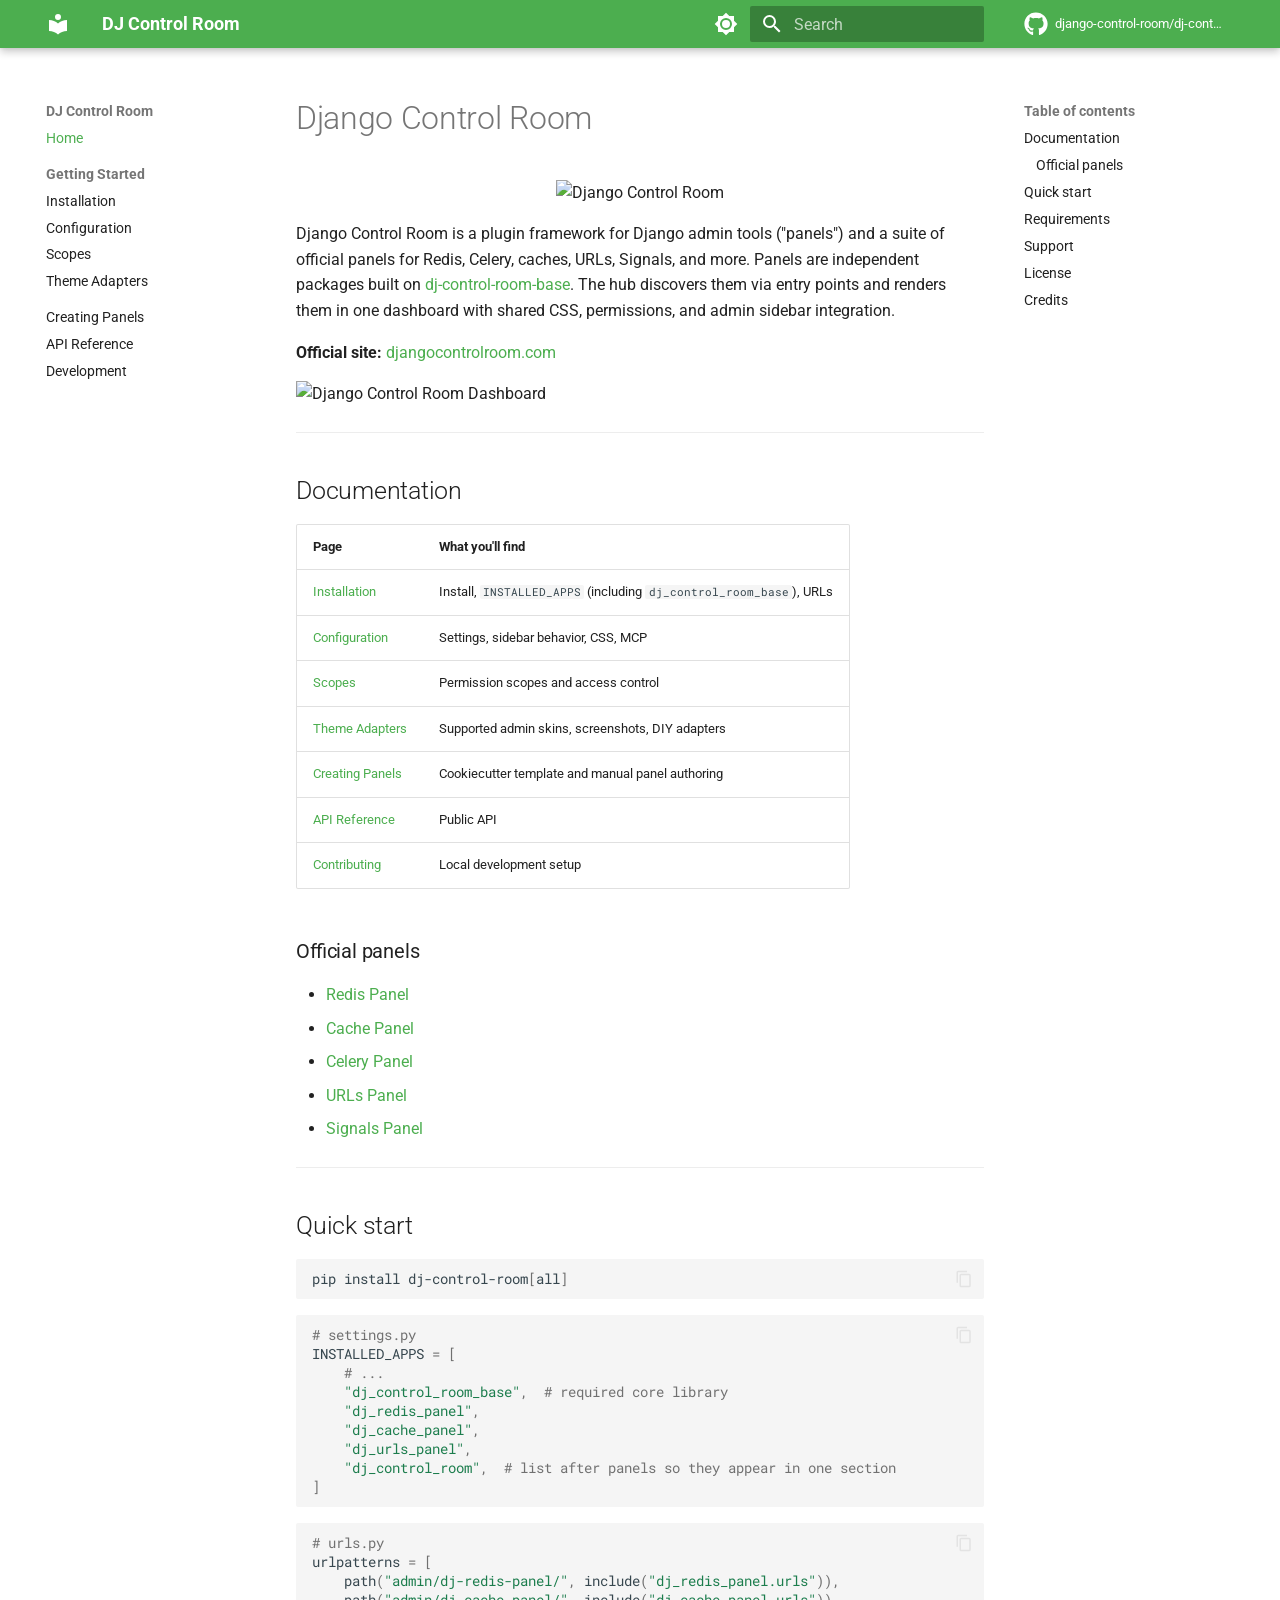
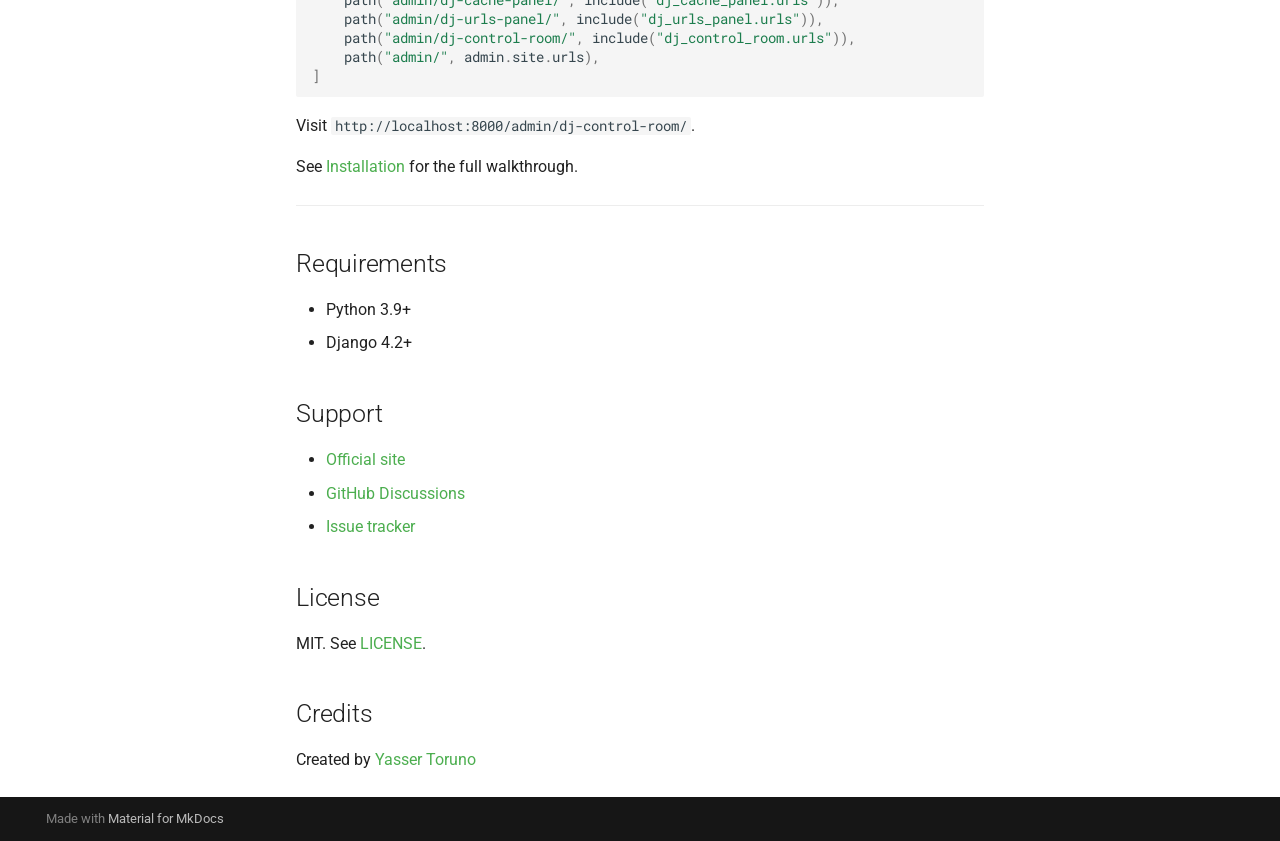
==== commit 1f48df42: "Deployed 8a159a1 with MkDocs version: 1.6.1" ====
--- a/index.html
+++ b/index.html
@@ -12,7 +12,7 @@
         <meta name="author" content="Yasser Toruno">
       
       
-        <link rel="canonical" href="https://yassi.github.io/dj-control-room/">
+        <link rel="canonical" href="https://django-control-room.github.io/dj-control-room/">
       
       
       
@@ -75,7 +75,7 @@
     <div data-md-component="skip">
       
         
-        <a href="#django-control-room-documentation" class="md-skip">
+        <a href="#django-control-room" class="md-skip">
           Skip to content
         </a>
       
@@ -184,13 +184,13 @@
     
     
       <div class="md-header__source">
-        <a href="https://github.com/yassi/dj-control-room" title="Go to repository" class="md-source" data-md-component="source">
+        <a href="https://github.com/django-control-room/dj-control-room" title="Go to repository" class="md-source" data-md-component="source">
   <div class="md-source__icon md-icon">
     
     <svg xmlns="http://www.w3.org/2000/svg" viewBox="0 0 496 512"><!--! Font Awesome Free 6.4.0 by @fontawesome - https://fontawesome.com License - https://fontawesome.com/license/free (Icons: CC BY 4.0, Fonts: SIL OFL 1.1, Code: MIT License) Copyright 2023 Fonticons, Inc.--><path d="M165.9 397.4c0 2-2.3 3.6-5.2 3.6-3.3.3-5.6-1.3-5.6-3.6 0-2 2.3-3.6 5.2-3.6 3-.3 5.6 1.3 5.6 3.6zm-31.1-4.5c-.7 2 1.3 4.3 4.3 4.9 2.6 1 5.6 0 6.2-2s-1.3-4.3-4.3-5.2c-2.6-.7-5.5.3-6.2 2.3zm44.2-1.7c-2.9.7-4.9 2.6-4.6 4.9.3 2 2.9 3.3 5.9 2.6 2.9-.7 4.9-2.6 4.6-4.6-.3-1.9-3-3.2-5.9-2.9zM244.8 8C106.1 8 0 113.3 0 252c0 110.9 69.8 205.8 169.5 239.2 12.8 2.3 17.3-5.6 17.3-12.1 0-6.2-.3-40.4-.3-61.4 0 0-70 15-84.7-29.8 0 0-11.4-29.1-27.8-36.6 0 0-22.9-15.7 1.6-15.4 0 0 24.9 2 38.6 25.8 21.9 38.6 58.6 27.5 72.9 20.9 2.3-16 8.8-27.1 16-33.7-55.9-6.2-112.3-14.3-112.3-110.5 0-27.5 7.6-41.3 23.6-58.9-2.6-6.5-11.1-33.3 2.6-67.9 20.9-6.5 69 27 69 27 20-5.6 41.5-8.5 62.8-8.5s42.8 2.9 62.8 8.5c0 0 48.1-33.6 69-27 13.7 34.7 5.2 61.4 2.6 67.9 16 17.7 25.8 31.5 25.8 58.9 0 96.5-58.9 104.2-114.8 110.5 9.2 7.9 17 22.9 17 46.4 0 33.7-.3 75.4-.3 83.6 0 6.5 4.6 14.4 17.3 12.1C428.2 457.8 496 362.9 496 252 496 113.3 383.5 8 244.8 8zM97.2 352.9c-1.3 1-1 3.3.7 5.2 1.6 1.6 3.9 2.3 5.2 1 1.3-1 1-3.3-.7-5.2-1.6-1.6-3.9-2.3-5.2-1zm-10.8-8.1c-.7 1.3.3 2.9 2.3 3.9 1.6 1 3.6.7 4.3-.7.7-1.3-.3-2.9-2.3-3.9-2-.6-3.6-.3-4.3.7zm32.4 35.6c-1.6 1.3-1 4.3 1.3 6.2 2.3 2.3 5.2 2.6 6.5 1 1.3-1.3.7-4.3-1.3-6.2-2.2-2.3-5.2-2.6-6.5-1zm-11.4-14.7c-1.6 1-1.6 3.6 0 5.9 1.6 2.3 4.3 3.3 5.6 2.3 1.6-1.3 1.6-3.9 0-6.2-1.4-2.3-4-3.3-5.6-2z"/></svg>
   </div>
   <div class="md-source__repository">
-    yassi/dj-control-room
+    django-control-room/dj-control-room
   </div>
 </a>
       </div>
@@ -229,13 +229,13 @@
   </label>
   
     <div class="md-nav__source">
-      <a href="https://github.com/yassi/dj-control-room" title="Go to repository" class="md-source" data-md-component="source">
+      <a href="https://github.com/django-control-room/dj-control-room" title="Go to repository" class="md-source" data-md-component="source">
   <div class="md-source__icon md-icon">
     
     <svg xmlns="http://www.w3.org/2000/svg" viewBox="0 0 496 512"><!--! Font Awesome Free 6.4.0 by @fontawesome - https://fontawesome.com License - https://fontawesome.com/license/free (Icons: CC BY 4.0, Fonts: SIL OFL 1.1, Code: MIT License) Copyright 2023 Fonticons, Inc.--><path d="M165.9 397.4c0 2-2.3 3.6-5.2 3.6-3.3.3-5.6-1.3-5.6-3.6 0-2 2.3-3.6 5.2-3.6 3-.3 5.6 1.3 5.6 3.6zm-31.1-4.5c-.7 2 1.3 4.3 4.3 4.9 2.6 1 5.6 0 6.2-2s-1.3-4.3-4.3-5.2c-2.6-.7-5.5.3-6.2 2.3zm44.2-1.7c-2.9.7-4.9 2.6-4.6 4.9.3 2 2.9 3.3 5.9 2.6 2.9-.7 4.9-2.6 4.6-4.6-.3-1.9-3-3.2-5.9-2.9zM244.8 8C106.1 8 0 113.3 0 252c0 110.9 69.8 205.8 169.5 239.2 12.8 2.3 17.3-5.6 17.3-12.1 0-6.2-.3-40.4-.3-61.4 0 0-70 15-84.7-29.8 0 0-11.4-29.1-27.8-36.6 0 0-22.9-15.7 1.6-15.4 0 0 24.9 2 38.6 25.8 21.9 38.6 58.6 27.5 72.9 20.9 2.3-16 8.8-27.1 16-33.7-55.9-6.2-112.3-14.3-112.3-110.5 0-27.5 7.6-41.3 23.6-58.9-2.6-6.5-11.1-33.3 2.6-67.9 20.9-6.5 69 27 69 27 20-5.6 41.5-8.5 62.8-8.5s42.8 2.9 62.8 8.5c0 0 48.1-33.6 69-27 13.7 34.7 5.2 61.4 2.6 67.9 16 17.7 25.8 31.5 25.8 58.9 0 96.5-58.9 104.2-114.8 110.5 9.2 7.9 17 22.9 17 46.4 0 33.7-.3 75.4-.3 83.6 0 6.5 4.6 14.4 17.3 12.1C428.2 457.8 496 362.9 496 252 496 113.3 383.5 8 244.8 8zM97.2 352.9c-1.3 1-1 3.3.7 5.2 1.6 1.6 3.9 2.3 5.2 1 1.3-1 1-3.3-.7-5.2-1.6-1.6-3.9-2.3-5.2-1zm-10.8-8.1c-.7 1.3.3 2.9 2.3 3.9 1.6 1 3.6.7 4.3-.7.7-1.3-.3-2.9-2.3-3.9-2-.6-3.6-.3-4.3.7zm32.4 35.6c-1.6 1.3-1 4.3 1.3 6.2 2.3 2.3 5.2 2.6 6.5 1 1.3-1.3.7-4.3-1.3-6.2-2.2-2.3-5.2-2.6-6.5-1zm-11.4-14.7c-1.6 1-1.6 3.6 0 5.9 1.6 2.3 4.3 3.3 5.6 2.3 1.6-1.3 1.6-3.9 0-6.2-1.4-2.3-4-3.3-5.6-2z"/></svg>
   </div>
   <div class="md-source__repository">
-    yassi/dj-control-room
+    django-control-room/dj-control-room
   </div>
 </a>
     </div>
@@ -284,20 +284,6 @@
     <ul class="md-nav__list" data-md-component="toc" data-md-scrollfix>
       
         <li class="md-nav__item">
-  <a href="#getting-started" class="md-nav__link">
-    Getting Started
-  </a>
-  
-</li>
-      
-        <li class="md-nav__item">
-  <a href="#quick-start" class="md-nav__link">
-    Quick Start
-  </a>
-  
-</li>
-      
-        <li class="md-nav__item">
   <a href="#documentation" class="md-nav__link">
     Documentation
   </a>
@@ -306,22 +292,8 @@
       <ul class="md-nav__list">
         
           <li class="md-nav__item">
-  <a href="#user-guides" class="md-nav__link">
-    User Guides
-  </a>
-  
-</li>
-        
-          <li class="md-nav__item">
-  <a href="#developer-guides" class="md-nav__link">
-    Developer Guides
-  </a>
-  
-</li>
-        
-          <li class="md-nav__item">
-  <a href="#panel-documentation" class="md-nav__link">
-    Panel Documentation
+  <a href="#official-panels" class="md-nav__link">
+    Official panels
   </a>
   
 </li>
@@ -332,91 +304,9 @@
 </li>
       
         <li class="md-nav__item">
-  <a href="#features" class="md-nav__link">
-    Features
-  </a>
-  
-    <nav class="md-nav" aria-label="Features">
-      <ul class="md-nav__list">
-        
-          <li class="md-nav__item">
-  <a href="#centralized-dashboard" class="md-nav__link">
-    Centralized Dashboard
-  </a>
-  
-</li>
-        
-          <li class="md-nav__item">
-  <a href="#plugin-system" class="md-nav__link">
-    Plugin System
-  </a>
-  
-</li>
-        
-          <li class="md-nav__item">
-  <a href="#beautiful-ui" class="md-nav__link">
-    Beautiful UI
-  </a>
-  
-</li>
-        
-          <li class="md-nav__item">
-  <a href="#django-unfold-theme" class="md-nav__link">
-    django-unfold Theme
-  </a>
-  
-</li>
-        
-          <li class="md-nav__item">
-  <a href="#secure-by-default" class="md-nav__link">
-    Secure by Default
-  </a>
-  
-</li>
-        
-          <li class="md-nav__item">
-  <a href="#official-panels" class="md-nav__link">
-    Official Panels
-  </a>
-  
-</li>
-        
-      </ul>
-    </nav>
-  
-</li>
-      
-        <li class="md-nav__item">
-  <a href="#architecture" class="md-nav__link">
-    Architecture
-  </a>
-  
-    <nav class="md-nav" aria-label="Architecture">
-      <ul class="md-nav__list">
-        
-          <li class="md-nav__item">
-  <a href="#panel-discovery" class="md-nav__link">
-    Panel Discovery
-  </a>
-  
-</li>
-        
-          <li class="md-nav__item">
-  <a href="#url-structure" class="md-nav__link">
-    URL Structure
-  </a>
-  
-</li>
-        
-          <li class="md-nav__item">
-  <a href="#admin-integration" class="md-nav__link">
-    Admin Integration
-  </a>
-  
-</li>
-        
-      </ul>
-    </nav>
+  <a href="#quick-start" class="md-nav__link">
+    Quick start
+  </a>
   
 </li>
       
@@ -435,13 +325,6 @@
 </li>
       
         <li class="md-nav__item">
-  <a href="#contributing" class="md-nav__link">
-    Contributing
-  </a>
-  
-</li>
-      
-        <li class="md-nav__item">
   <a href="#license" class="md-nav__link">
     License
   </a>
@@ -451,13 +334,6 @@
         <li class="md-nav__item">
   <a href="#credits" class="md-nav__link">
     Credits
-  </a>
-  
-</li>
-      
-        <li class="md-nav__item">
-  <a href="#whats-next" class="md-nav__link">
-    What's Next?
   </a>
   
 </li>
@@ -531,6 +407,34 @@
 
             
           
+            
+              
+  
+  
+  
+    <li class="md-nav__item">
+      <a href="scopes/" class="md-nav__link">
+        Scopes
+      </a>
+    </li>
+  
+
+            
+          
+            
+              
+  
+  
+  
+    <li class="md-nav__item">
+      <a href="themes/" class="md-nav__link">
+        Theme Adapters
+      </a>
+    </li>
+  
+
+            
+          
         </ul>
       </nav>
     </li>
@@ -545,7 +449,37 @@
   
   
     <li class="md-nav__item">
-      <a href="development/" class="md-nav__link">
+      <a href="creating-panels/" class="md-nav__link">
+        Creating Panels
+      </a>
+    </li>
+  
+
+    
+      
+      
+      
+
+  
+  
+  
+    <li class="md-nav__item">
+      <a href="api-reference/" class="md-nav__link">
+        API Reference
+      </a>
+    </li>
+  
+
+    
+      
+      
+      
+
+  
+  
+  
+    <li class="md-nav__item">
+      <a href="contributing/" class="md-nav__link">
         Development
       </a>
     </li>
@@ -579,20 +513,6 @@
     <ul class="md-nav__list" data-md-component="toc" data-md-scrollfix>
       
         <li class="md-nav__item">
-  <a href="#getting-started" class="md-nav__link">
-    Getting Started
-  </a>
-  
-</li>
-      
-        <li class="md-nav__item">
-  <a href="#quick-start" class="md-nav__link">
-    Quick Start
-  </a>
-  
-</li>
-      
-        <li class="md-nav__item">
   <a href="#documentation" class="md-nav__link">
     Documentation
   </a>
@@ -601,22 +521,8 @@
       <ul class="md-nav__list">
         
           <li class="md-nav__item">
-  <a href="#user-guides" class="md-nav__link">
-    User Guides
-  </a>
-  
-</li>
-        
-          <li class="md-nav__item">
-  <a href="#developer-guides" class="md-nav__link">
-    Developer Guides
-  </a>
-  
-</li>
-        
-          <li class="md-nav__item">
-  <a href="#panel-documentation" class="md-nav__link">
-    Panel Documentation
+  <a href="#official-panels" class="md-nav__link">
+    Official panels
   </a>
   
 </li>
@@ -627,91 +533,9 @@
 </li>
       
         <li class="md-nav__item">
-  <a href="#features" class="md-nav__link">
-    Features
-  </a>
-  
-    <nav class="md-nav" aria-label="Features">
-      <ul class="md-nav__list">
-        
-          <li class="md-nav__item">
-  <a href="#centralized-dashboard" class="md-nav__link">
-    Centralized Dashboard
-  </a>
-  
-</li>
-        
-          <li class="md-nav__item">
-  <a href="#plugin-system" class="md-nav__link">
-    Plugin System
-  </a>
-  
-</li>
-        
-          <li class="md-nav__item">
-  <a href="#beautiful-ui" class="md-nav__link">
-    Beautiful UI
-  </a>
-  
-</li>
-        
-          <li class="md-nav__item">
-  <a href="#django-unfold-theme" class="md-nav__link">
-    django-unfold Theme
-  </a>
-  
-</li>
-        
-          <li class="md-nav__item">
-  <a href="#secure-by-default" class="md-nav__link">
-    Secure by Default
-  </a>
-  
-</li>
-        
-          <li class="md-nav__item">
-  <a href="#official-panels" class="md-nav__link">
-    Official Panels
-  </a>
-  
-</li>
-        
-      </ul>
-    </nav>
-  
-</li>
-      
-        <li class="md-nav__item">
-  <a href="#architecture" class="md-nav__link">
-    Architecture
-  </a>
-  
-    <nav class="md-nav" aria-label="Architecture">
-      <ul class="md-nav__list">
-        
-          <li class="md-nav__item">
-  <a href="#panel-discovery" class="md-nav__link">
-    Panel Discovery
-  </a>
-  
-</li>
-        
-          <li class="md-nav__item">
-  <a href="#url-structure" class="md-nav__link">
-    URL Structure
-  </a>
-  
-</li>
-        
-          <li class="md-nav__item">
-  <a href="#admin-integration" class="md-nav__link">
-    Admin Integration
-  </a>
-  
-</li>
-        
-      </ul>
-    </nav>
+  <a href="#quick-start" class="md-nav__link">
+    Quick start
+  </a>
   
 </li>
       
@@ -730,13 +554,6 @@
 </li>
       
         <li class="md-nav__item">
-  <a href="#contributing" class="md-nav__link">
-    Contributing
-  </a>
-  
-</li>
-      
-        <li class="md-nav__item">
   <a href="#license" class="md-nav__link">
     License
   </a>
@@ -746,13 +563,6 @@
         <li class="md-nav__item">
   <a href="#credits" class="md-nav__link">
     Credits
-  </a>
-  
-</li>
-      
-        <li class="md-nav__item">
-  <a href="#whats-next" class="md-nav__link">
-    What's Next?
   </a>
   
 </li>
@@ -775,150 +585,107 @@
   
 
 
-<h1 id="django-control-room-documentation">Django Control Room Documentation</h1>
+<h1 id="django-control-room">Django Control Room</h1>
 <p align="center">
   <picture>
-    <source media="(prefers-color-scheme: dark)" srcset="https://raw.githubusercontent.com/yassi/dj-control-room/main/images/hero-dark.png">
-    <source media="(prefers-color-scheme: light)" srcset="https://raw.githubusercontent.com/yassi/dj-control-room/main/images/hero-light.png">
-    <img alt="Django Control Room" src="https://raw.githubusercontent.com/yassi/dj-control-room/main/images/hero-light.png">
+    <source media="(prefers-color-scheme: dark)" srcset="https://raw.githubusercontent.com/django-control-room/dj-control-room/main/images/hero-dark.png">
+    <source media="(prefers-color-scheme: light)" srcset="https://raw.githubusercontent.com/django-control-room/dj-control-room/main/images/hero-light.png">
+    <img alt="Django Control Room" src="https://raw.githubusercontent.com/django-control-room/dj-control-room/main/images/hero-light.png">
   </picture>
 </p>
 
-<p>Welcome to the Django Control Room documentation!</p>
-<p><strong>Official Site</strong>: <a href="https://djangocontrolroom.com">djangocontrolroom.com</a></p>
-<h2 id="getting-started">Getting Started</h2>
-<p>New to Django Control Room? Start here:</p>
-<ol>
-<li><strong><a href="installation/">Installation Guide</a></strong> - Install Django Control Room and panels</li>
-<li><strong><a href="#quick-start">Quick Start</a></strong> - Get up and running in 5 minutes</li>
-<li><strong><a href="configuration/">Configuration</a></strong> - Customize behavior and settings</li>
-</ol>
-<h2 id="quick-start">Quick Start</h2>
-<div class="language-bash highlight"><pre><span></span><code><span id="__span-0-1"><a id="__codelineno-0-1" name="__codelineno-0-1" href="#__codelineno-0-1"></a><span class="c1"># Install with panels</span>
-</span><span id="__span-0-2"><a id="__codelineno-0-2" name="__codelineno-0-2" href="#__codelineno-0-2"></a>pip<span class="w"> </span>install<span class="w"> </span>dj-control-room<span class="o">[</span>all<span class="o">]</span>
+<p>Django Control Room is a plugin framework for Django admin tools ("panels") and a suite of official panels for Redis, Celery, caches, URLs, Signals, and more. Panels are independent packages built on <a href="https://django-control-room.github.io/dj-control-room-base/">dj-control-room-base</a>. The hub discovers them via entry points and renders them in one dashboard with shared CSS, permissions, and admin sidebar integration.</p>
+<p><strong>Official site:</strong> <a href="https://djangocontrolroom.com">djangocontrolroom.com</a></p>
+<p><img alt="Django Control Room Dashboard" src="https://raw.githubusercontent.com/django-control-room/dj-control-room/main/images/full-screenshot.png" /></p>
+<hr />
+<h2 id="documentation">Documentation</h2>
+<table>
+<thead>
+<tr>
+<th>Page</th>
+<th>What you'll find</th>
+</tr>
+</thead>
+<tbody>
+<tr>
+<td><a href="https://django-control-room.github.io/dj-control-room/installation/">Installation</a></td>
+<td>Install, <code>INSTALLED_APPS</code> (including <code>dj_control_room_base</code>), URLs</td>
+</tr>
+<tr>
+<td><a href="https://django-control-room.github.io/dj-control-room/configuration/">Configuration</a></td>
+<td>Settings, sidebar behavior, CSS, MCP</td>
+</tr>
+<tr>
+<td><a href="https://django-control-room.github.io/dj-control-room/scopes/">Scopes</a></td>
+<td>Permission scopes and access control</td>
+</tr>
+<tr>
+<td><a href="https://django-control-room.github.io/dj-control-room/themes/">Theme Adapters</a></td>
+<td>Supported admin skins, screenshots, DIY adapters</td>
+</tr>
+<tr>
+<td><a href="https://django-control-room.github.io/dj-control-room/creating-panels/">Creating Panels</a></td>
+<td>Cookiecutter template and manual panel authoring</td>
+</tr>
+<tr>
+<td><a href="https://django-control-room.github.io/dj-control-room/api-reference/">API Reference</a></td>
+<td>Public API</td>
+</tr>
+<tr>
+<td><a href="https://django-control-room.github.io/dj-control-room/contributing/">Contributing</a></td>
+<td>Local development setup</td>
+</tr>
+</tbody>
+</table>
+<h3 id="official-panels">Official panels</h3>
+<ul>
+<li><a href="https://django-control-room.github.io/dj-redis-panel/">Redis Panel</a></li>
+<li><a href="https://django-control-room.github.io/dj-cache-panel/">Cache Panel</a></li>
+<li><a href="https://django-control-room.github.io/dj-celery-panel/">Celery Panel</a></li>
+<li><a href="https://django-control-room.github.io/dj-urls-panel/">URLs Panel</a></li>
+<li><a href="https://django-control-room.github.io/dj-signals-panel/">Signals Panel</a></li>
+</ul>
+<hr />
+<h2 id="quick-start">Quick start</h2>
+<div class="language-bash highlight"><pre><span></span><code><span id="__span-0-1"><a id="__codelineno-0-1" name="__codelineno-0-1" href="#__codelineno-0-1"></a>pip<span class="w"> </span>install<span class="w"> </span>dj-control-room<span class="o">[</span>all<span class="o">]</span>
 </span></code></pre></div>
 <div class="language-python highlight"><pre><span></span><code><span id="__span-1-1"><a id="__codelineno-1-1" name="__codelineno-1-1" href="#__codelineno-1-1"></a><span class="c1"># settings.py</span>
 </span><span id="__span-1-2"><a id="__codelineno-1-2" name="__codelineno-1-2" href="#__codelineno-1-2"></a><span class="n">INSTALLED_APPS</span> <span class="o">=</span> <span class="p">[</span>
 </span><span id="__span-1-3"><a id="__codelineno-1-3" name="__codelineno-1-3" href="#__codelineno-1-3"></a>    <span class="c1"># ...</span>
-</span><span id="__span-1-4"><a id="__codelineno-1-4" name="__codelineno-1-4" href="#__codelineno-1-4"></a>    <span class="s1">&#39;dj_redis_panel&#39;</span><span class="p">,</span>
-</span><span id="__span-1-5"><a id="__codelineno-1-5" name="__codelineno-1-5" href="#__codelineno-1-5"></a>    <span class="s1">&#39;dj_cache_panel&#39;</span><span class="p">,</span>
-</span><span id="__span-1-6"><a id="__codelineno-1-6" name="__codelineno-1-6" href="#__codelineno-1-6"></a>    <span class="s1">&#39;dj_urls_panel&#39;</span><span class="p">,</span>
-</span><span id="__span-1-7"><a id="__codelineno-1-7" name="__codelineno-1-7" href="#__codelineno-1-7"></a>    <span class="s1">&#39;dj_control_room&#39;</span><span class="p">,</span>  <span class="c1"># list after panels so they appear in one section</span>
-</span><span id="__span-1-8"><a id="__codelineno-1-8" name="__codelineno-1-8" href="#__codelineno-1-8"></a><span class="p">]</span>
+</span><span id="__span-1-4"><a id="__codelineno-1-4" name="__codelineno-1-4" href="#__codelineno-1-4"></a>    <span class="s2">&quot;dj_control_room_base&quot;</span><span class="p">,</span>  <span class="c1"># required core library</span>
+</span><span id="__span-1-5"><a id="__codelineno-1-5" name="__codelineno-1-5" href="#__codelineno-1-5"></a>    <span class="s2">&quot;dj_redis_panel&quot;</span><span class="p">,</span>
+</span><span id="__span-1-6"><a id="__codelineno-1-6" name="__codelineno-1-6" href="#__codelineno-1-6"></a>    <span class="s2">&quot;dj_cache_panel&quot;</span><span class="p">,</span>
+</span><span id="__span-1-7"><a id="__codelineno-1-7" name="__codelineno-1-7" href="#__codelineno-1-7"></a>    <span class="s2">&quot;dj_urls_panel&quot;</span><span class="p">,</span>
+</span><span id="__span-1-8"><a id="__codelineno-1-8" name="__codelineno-1-8" href="#__codelineno-1-8"></a>    <span class="s2">&quot;dj_control_room&quot;</span><span class="p">,</span>  <span class="c1"># list after panels so they appear in one section</span>
+</span><span id="__span-1-9"><a id="__codelineno-1-9" name="__codelineno-1-9" href="#__codelineno-1-9"></a><span class="p">]</span>
 </span></code></pre></div>
 <div class="language-python highlight"><pre><span></span><code><span id="__span-2-1"><a id="__codelineno-2-1" name="__codelineno-2-1" href="#__codelineno-2-1"></a><span class="c1"># urls.py</span>
 </span><span id="__span-2-2"><a id="__codelineno-2-2" name="__codelineno-2-2" href="#__codelineno-2-2"></a><span class="n">urlpatterns</span> <span class="o">=</span> <span class="p">[</span>
-</span><span id="__span-2-3"><a id="__codelineno-2-3" name="__codelineno-2-3" href="#__codelineno-2-3"></a>    <span class="n">path</span><span class="p">(</span><span class="s1">&#39;admin/dj-redis-panel/&#39;</span><span class="p">,</span> <span class="n">include</span><span class="p">(</span><span class="s1">&#39;dj_redis_panel.urls&#39;</span><span class="p">)),</span>
-</span><span id="__span-2-4"><a id="__codelineno-2-4" name="__codelineno-2-4" href="#__codelineno-2-4"></a>    <span class="n">path</span><span class="p">(</span><span class="s1">&#39;admin/dj-cache-panel/&#39;</span><span class="p">,</span> <span class="n">include</span><span class="p">(</span><span class="s1">&#39;dj_cache_panel.urls&#39;</span><span class="p">)),</span>
-</span><span id="__span-2-5"><a id="__codelineno-2-5" name="__codelineno-2-5" href="#__codelineno-2-5"></a>    <span class="n">path</span><span class="p">(</span><span class="s1">&#39;admin/dj-urls-panel/&#39;</span><span class="p">,</span> <span class="n">include</span><span class="p">(</span><span class="s1">&#39;dj_urls_panel.urls&#39;</span><span class="p">)),</span>
-</span><span id="__span-2-6"><a id="__codelineno-2-6" name="__codelineno-2-6" href="#__codelineno-2-6"></a>    <span class="n">path</span><span class="p">(</span><span class="s1">&#39;admin/dj-control-room/&#39;</span><span class="p">,</span> <span class="n">include</span><span class="p">(</span><span class="s1">&#39;dj_control_room.urls&#39;</span><span class="p">)),</span>
-</span><span id="__span-2-7"><a id="__codelineno-2-7" name="__codelineno-2-7" href="#__codelineno-2-7"></a>    <span class="n">path</span><span class="p">(</span><span class="s1">&#39;admin/&#39;</span><span class="p">,</span> <span class="n">admin</span><span class="o">.</span><span class="n">site</span><span class="o">.</span><span class="n">urls</span><span class="p">),</span>
+</span><span id="__span-2-3"><a id="__codelineno-2-3" name="__codelineno-2-3" href="#__codelineno-2-3"></a>    <span class="n">path</span><span class="p">(</span><span class="s2">&quot;admin/dj-redis-panel/&quot;</span><span class="p">,</span> <span class="n">include</span><span class="p">(</span><span class="s2">&quot;dj_redis_panel.urls&quot;</span><span class="p">)),</span>
+</span><span id="__span-2-4"><a id="__codelineno-2-4" name="__codelineno-2-4" href="#__codelineno-2-4"></a>    <span class="n">path</span><span class="p">(</span><span class="s2">&quot;admin/dj-cache-panel/&quot;</span><span class="p">,</span> <span class="n">include</span><span class="p">(</span><span class="s2">&quot;dj_cache_panel.urls&quot;</span><span class="p">)),</span>
+</span><span id="__span-2-5"><a id="__codelineno-2-5" name="__codelineno-2-5" href="#__codelineno-2-5"></a>    <span class="n">path</span><span class="p">(</span><span class="s2">&quot;admin/dj-urls-panel/&quot;</span><span class="p">,</span> <span class="n">include</span><span class="p">(</span><span class="s2">&quot;dj_urls_panel.urls&quot;</span><span class="p">)),</span>
+</span><span id="__span-2-6"><a id="__codelineno-2-6" name="__codelineno-2-6" href="#__codelineno-2-6"></a>    <span class="n">path</span><span class="p">(</span><span class="s2">&quot;admin/dj-control-room/&quot;</span><span class="p">,</span> <span class="n">include</span><span class="p">(</span><span class="s2">&quot;dj_control_room.urls&quot;</span><span class="p">)),</span>
+</span><span id="__span-2-7"><a id="__codelineno-2-7" name="__codelineno-2-7" href="#__codelineno-2-7"></a>    <span class="n">path</span><span class="p">(</span><span class="s2">&quot;admin/&quot;</span><span class="p">,</span> <span class="n">admin</span><span class="o">.</span><span class="n">site</span><span class="o">.</span><span class="n">urls</span><span class="p">),</span>
 </span><span id="__span-2-8"><a id="__codelineno-2-8" name="__codelineno-2-8" href="#__codelineno-2-8"></a><span class="p">]</span>
 </span></code></pre></div>
-<p>Visit: <code>http://localhost:8000/admin/dj-control-room/</code></p>
-<p><img alt="Django Control Room Dashboard" src="https://raw.githubusercontent.com/yassi/dj-control-room/main/images/full-screenshot.png" /></p>
-<h2 id="documentation">Documentation</h2>
-<h3 id="user-guides">User Guides</h3>
-<ul>
-<li><strong><a href="installation/">Installation Guide</a></strong> - Step-by-step installation instructions</li>
-<li><strong><a href="configuration/">Configuration</a></strong> - Settings and customization options</li>
-</ul>
-<h3 id="developer-guides">Developer Guides</h3>
-<ul>
-<li><strong><a href="creating-panels/">Creating Panels</a></strong> - Build custom panels using our cookiecutter template</li>
-<li><strong><a href="https://github.com/yassi/cookiecutter-dj-control-room-plugin">Cookiecutter Template</a></strong> - Official panel template generator</li>
-<li><strong><a href="api-reference/">API Reference</a></strong> - Complete API documentation</li>
-</ul>
-<h3 id="panel-documentation">Panel Documentation</h3>
-<p>Official panel documentation:</p>
-<ul>
-<li><a href="https://github.com/yassi/dj-redis-panel">Redis Panel</a> - Redis monitoring and key inspection</li>
-<li><a href="https://github.com/yassi/dj-cache-panel">Cache Panel</a> - Django cache backend inspection</li>
-<li><a href="https://github.com/yassi/dj-celery-panel">Celery Panel</a> - Django celery monitoring</li>
-<li><a href="https://github.com/yassi/dj-urls-panel">URLs Panel</a> - URL pattern browsing and testing</li>
-<li><a href="https://github.com/yassi/dj-signals-panel">Signals Panel</a> - Django Signals/Receivers inspection</li>
-</ul>
-<h2 id="features">Features</h2>
-<h3 id="centralized-dashboard">Centralized Dashboard</h3>
-<p>All your admin panels in one unified dashboard. No more hunting through the admin sidebar.</p>
-<p><img alt="Panel Grid" src="https://raw.githubusercontent.com/yassi/dj-control-room/main/images/grid_image.png" /></p>
-<h3 id="plugin-system">Plugin System</h3>
-<p>Install panels from PyPI with a single command:</p>
-<div class="language-bash highlight"><pre><span></span><code><span id="__span-3-1"><a id="__codelineno-3-1" name="__codelineno-3-1" href="#__codelineno-3-1"></a>pip<span class="w"> </span>install<span class="w"> </span>dj-control-room<span class="o">[</span>redis,cache,urls,celery<span class="o">]</span>
-</span></code></pre></div>
-<h3 id="beautiful-ui">Beautiful UI</h3>
-<p>Modern, responsive design that looks great in both light and dark mode.</p>
-<h3 id="django-unfold-theme">django-unfold Theme</h3>
-<p>When running under <a href="https://github.com/unfoldadmin/django-unfold">django-unfold</a>, enable the bundled <code>unfold.css</code> <a href="configuration/#theme-adapters">theme adapter</a> via <code>EXTRA_CSS</code> to match the dashboard's colors to the host site's accent and neutral palette. This is opt-in - it is <strong>not</strong> applied automatically just because django-unfold is installed.</p>
-<p><img alt="Django Control Room Dashboard with django-unfold theme" src="https://raw.githubusercontent.com/yassi/dj-control-room/main/images/full-screenshot-unfold.png" /></p>
-<h3 id="secure-by-default">Secure by Default</h3>
-<ul>
-<li>Staff-only access</li>
-<li>Package verification for official panels</li>
-<li>Protection against panel hijacking</li>
-</ul>
-<h3 id="official-panels">Official Panels</h3>
-<p>Pre-built panels for common Django tasks:</p>
-<ul>
-<li><strong>Redis Panel</strong> - Monitor Redis connections and inspect keys</li>
-<li><strong>Cache Panel</strong> - Inspect Django cache backends</li>
-<li><strong>URLs Panel</strong> - Browse and test URL patterns</li>
-<li><strong>Celery Panel</strong> - Monitor Celery tasks</li>
-<li><strong>Signals Panel</strong> - Inspect Django signals and receivers</li>
-<li><strong>Error Panel</strong> (coming soon) - Monitor errors and exceptions</li>
-</ul>
-<h2 id="architecture">Architecture</h2>
-<h3 id="panel-discovery">Panel Discovery</h3>
-<p>Panels are discovered via Python entry points:</p>
-<div class="language-toml highlight"><pre><span></span><code><span id="__span-4-1"><a id="__codelineno-4-1" name="__codelineno-4-1" href="#__codelineno-4-1"></a><span class="k">[project.entry-points.</span><span class="s2">&quot;dj_control_room.panels&quot;</span><span class="k">]</span>
-</span><span id="__span-4-2"><a id="__codelineno-4-2" name="__codelineno-4-2" href="#__codelineno-4-2"></a><span class="n">my_panel</span><span class="w"> </span><span class="o">=</span><span class="w"> </span><span class="s2">&quot;my_panel.panel:MyPanel&quot;</span>
-</span></code></pre></div>
-<p>When Django starts, Django Control Room:
-1. Scans for entry points in the <code>dj_control_room.panels</code> group
-2. Loads panel classes
-3. Validates required attributes
-4. Registers panels in the global registry</p>
-<h3 id="url-structure">URL Structure</h3>
-<ul>
-<li><code>/admin/dj-control-room/</code> - Control Room dashboard</li>
-<li><code>/admin/dj-redis-panel/</code> - Redis panel</li>
-<li><code>/admin/dj-cache-panel/</code> - Cache panel</li>
-<li>etc.</li>
-</ul>
-<p>Panels are mounted at root level for clean URLs.</p>
-<h3 id="admin-integration">Admin Integration</h3>
-<p>Django Control Room automatically:
-1. Creates proxy models for each panel
-2. Registers them under "Django Control Room" in admin sidebar
-3. Unregisters panel placeholder models (unless configured otherwise)</p>
+<p>Visit <code>http://localhost:8000/admin/dj-control-room/</code>.</p>
+<p>See <a href="https://django-control-room.github.io/dj-control-room/installation/">Installation</a> for the full walkthrough.</p>
+<hr />
 <h2 id="requirements">Requirements</h2>
 <ul>
 <li>Python 3.9+</li>
 <li>Django 4.2+</li>
 </ul>
 <h2 id="support">Support</h2>
-<p>Need help? Here's how to get support:</p>
 <ul>
-<li><strong><a href="https://djangocontrolroom.com">Official Site</a></strong> - Guides, tutorials, and examples</li>
-<li><strong><a href="https://github.com/yassi/dj-control-room/discussions">GitHub Discussions</a></strong> - Ask questions</li>
-<li><strong><a href="https://github.com/yassi/dj-control-room/issues">Issue Tracker</a></strong> - Report bugs</li>
-<li><strong><a href="https://github.com/yassi/dj-control-room">GitHub Repository</a></strong> - View source code</li>
+<li><a href="https://djangocontrolroom.com">Official site</a></li>
+<li><a href="https://github.com/django-control-room/dj-control-room/discussions">GitHub Discussions</a></li>
+<li><a href="https://github.com/django-control-room/dj-control-room/issues">Issue tracker</a></li>
 </ul>
-<h2 id="contributing">Contributing</h2>
-<p>We welcome contributions! Please check the GitHub repository for contribution guidelines.</p>
 <h2 id="license">License</h2>
-<p>Django Control Room is licensed under the MIT License.</p>
+<p>MIT. See <a href="https://github.com/django-control-room/dj-control-room/blob/main/LICENSE">LICENSE</a>.</p>
 <h2 id="credits">Credits</h2>
 <p>Created by <a href="https://github.com/yassi">Yasser Toruno</a></p>
-<hr />
-<h2 id="whats-next">What's Next?</h2>
-<ul>
-<li><strong>First time?</strong> → <a href="installation/">Installation Guide</a></li>
-<li><strong>Setting up?</strong> → <a href="configuration/">Configuration</a>  </li>
-<li><strong>Building a panel?</strong> → <a href="creating-panels/">Creating Panels</a></li>
-<li><strong>Need API details?</strong> → <a href="api-reference/">API Reference</a></li>
-<li><strong>Want more examples?</strong> → <a href="https://djangocontrolroom.com">djangocontrolroom.com</a></li>
-</ul>
 
 
 
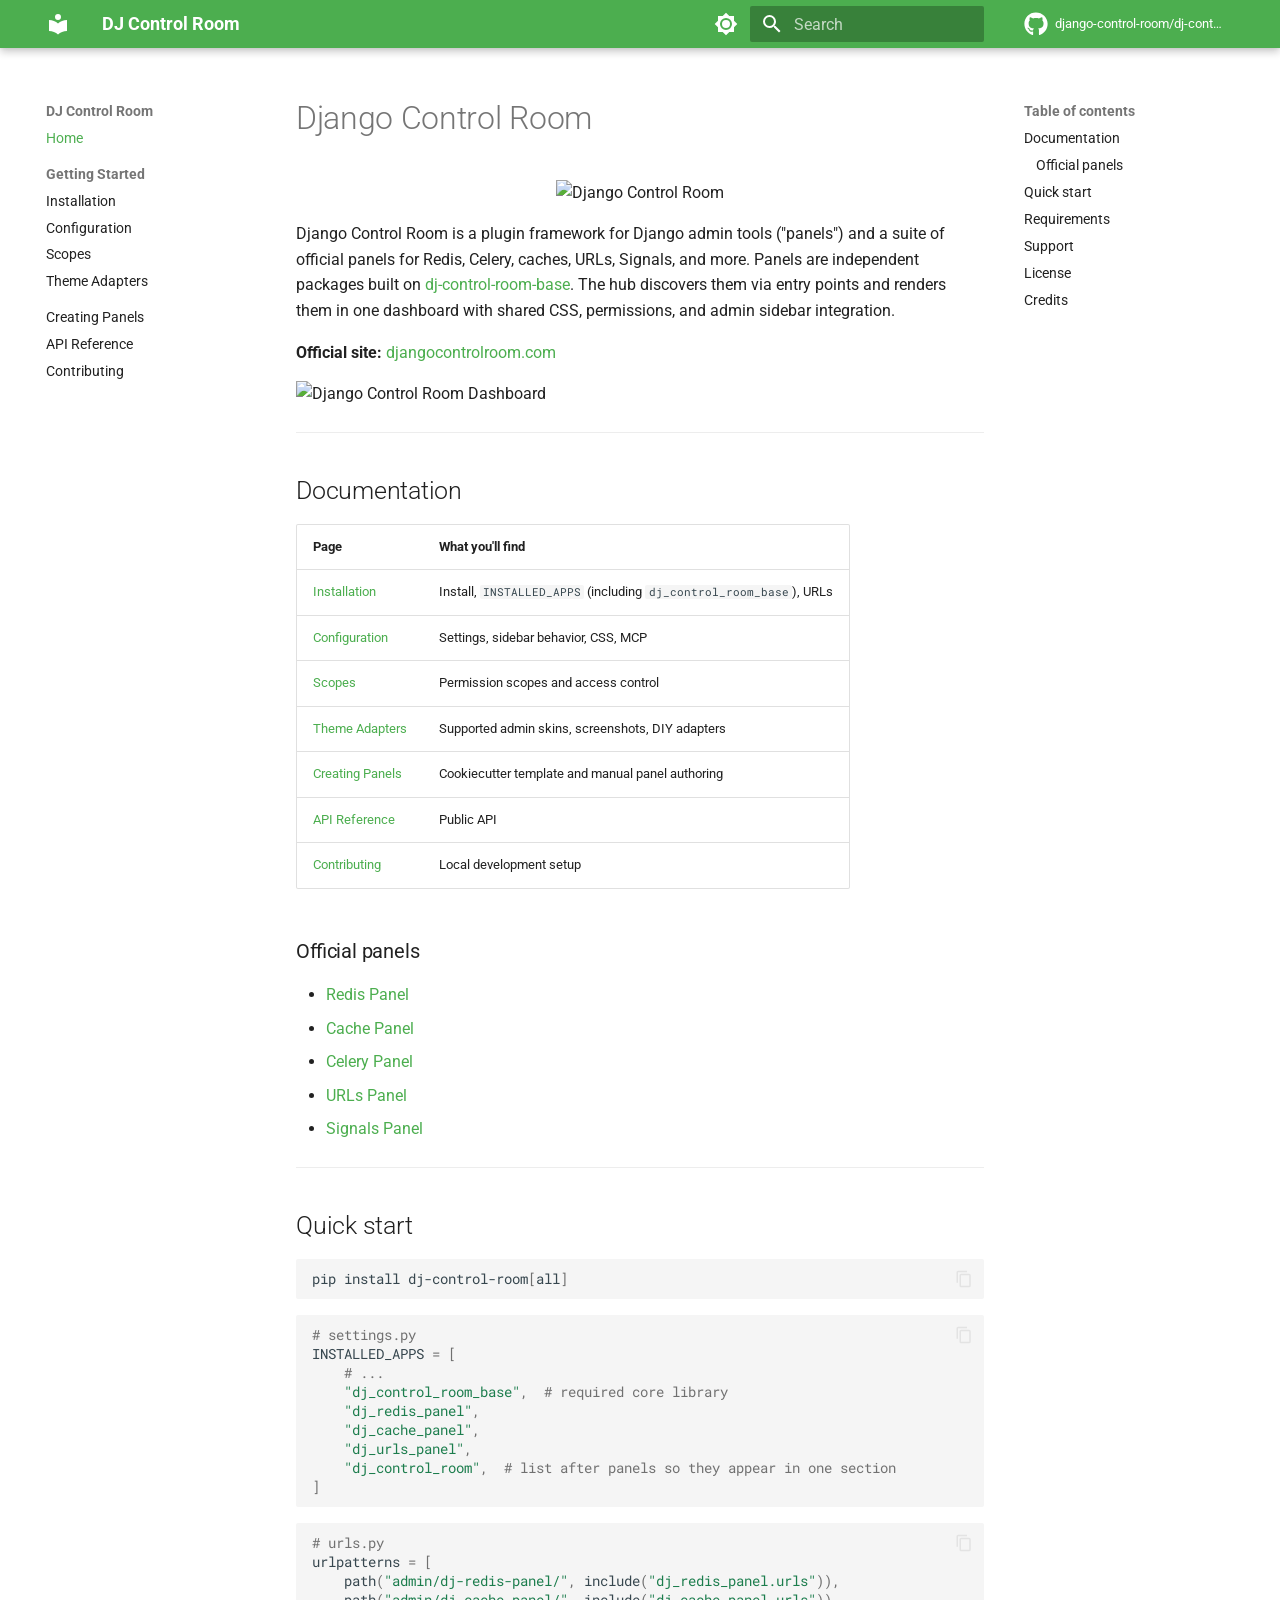
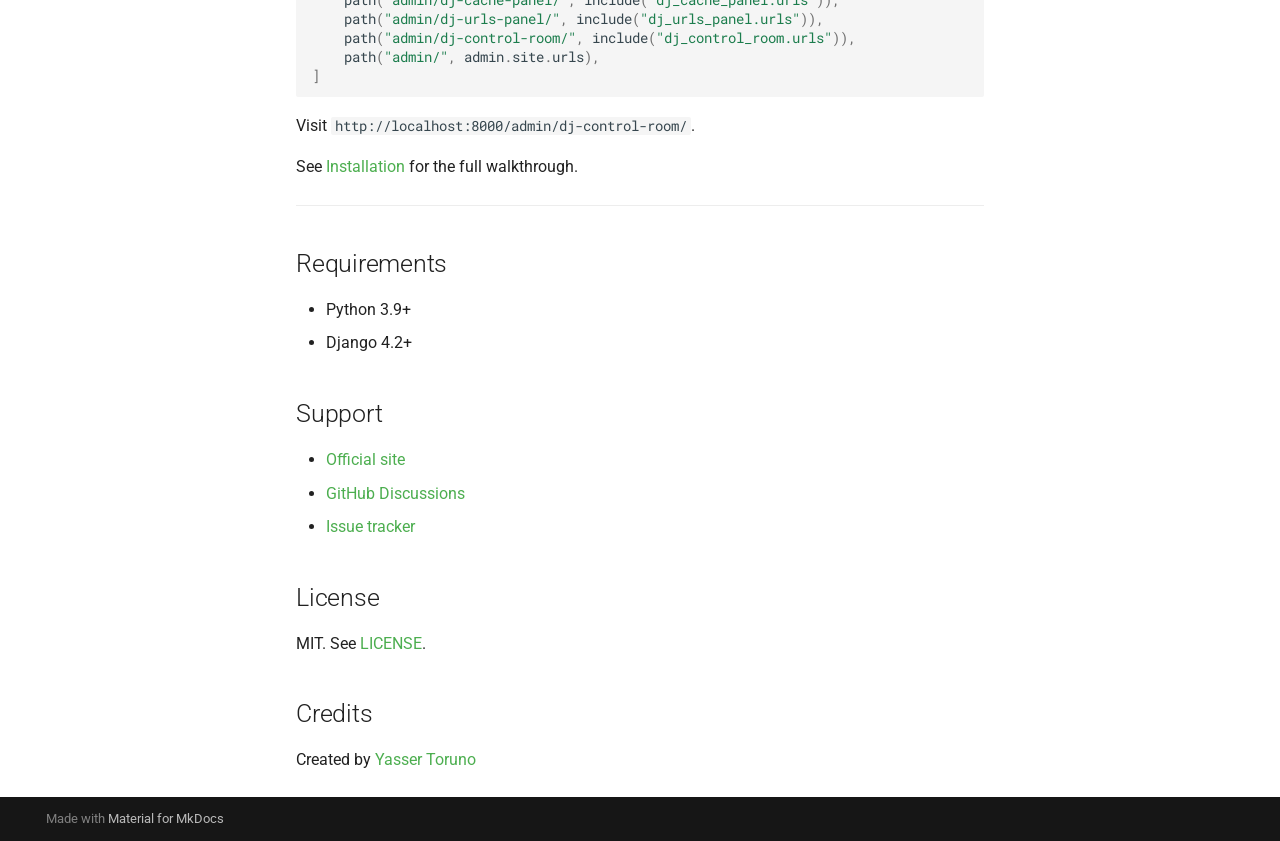
==== commit 17e60b1d: "Deployed 8540312 with MkDocs version: 1.6.1" ====
--- a/index.html
+++ b/index.html
@@ -480,7 +480,7 @@
   
     <li class="md-nav__item">
       <a href="contributing/" class="md-nav__link">
-        Development
+        Contributing
       </a>
     </li>
   
@@ -608,31 +608,31 @@
 </thead>
 <tbody>
 <tr>
-<td><a href="https://django-control-room.github.io/dj-control-room/installation/">Installation</a></td>
+<td><a href="installation/">Installation</a></td>
 <td>Install, <code>INSTALLED_APPS</code> (including <code>dj_control_room_base</code>), URLs</td>
 </tr>
 <tr>
-<td><a href="https://django-control-room.github.io/dj-control-room/configuration/">Configuration</a></td>
+<td><a href="configuration/">Configuration</a></td>
 <td>Settings, sidebar behavior, CSS, MCP</td>
 </tr>
 <tr>
-<td><a href="https://django-control-room.github.io/dj-control-room/scopes/">Scopes</a></td>
+<td><a href="scopes/">Scopes</a></td>
 <td>Permission scopes and access control</td>
 </tr>
 <tr>
-<td><a href="https://django-control-room.github.io/dj-control-room/themes/">Theme Adapters</a></td>
+<td><a href="themes/">Theme Adapters</a></td>
 <td>Supported admin skins, screenshots, DIY adapters</td>
 </tr>
 <tr>
-<td><a href="https://django-control-room.github.io/dj-control-room/creating-panels/">Creating Panels</a></td>
+<td><a href="creating-panels/">Creating Panels</a></td>
 <td>Cookiecutter template and manual panel authoring</td>
 </tr>
 <tr>
-<td><a href="https://django-control-room.github.io/dj-control-room/api-reference/">API Reference</a></td>
+<td><a href="api-reference/">API Reference</a></td>
 <td>Public API</td>
 </tr>
 <tr>
-<td><a href="https://django-control-room.github.io/dj-control-room/contributing/">Contributing</a></td>
+<td><a href="contributing/">Contributing</a></td>
 <td>Local development setup</td>
 </tr>
 </tbody>
@@ -652,24 +652,24 @@
 <div class="language-python highlight"><pre><span></span><code><span id="__span-1-1"><a id="__codelineno-1-1" name="__codelineno-1-1" href="#__codelineno-1-1"></a><span class="c1"># settings.py</span>
 </span><span id="__span-1-2"><a id="__codelineno-1-2" name="__codelineno-1-2" href="#__codelineno-1-2"></a><span class="n">INSTALLED_APPS</span> <span class="o">=</span> <span class="p">[</span>
 </span><span id="__span-1-3"><a id="__codelineno-1-3" name="__codelineno-1-3" href="#__codelineno-1-3"></a>    <span class="c1"># ...</span>
-</span><span id="__span-1-4"><a id="__codelineno-1-4" name="__codelineno-1-4" href="#__codelineno-1-4"></a>    <span class="s2">&quot;dj_control_room_base&quot;</span><span class="p">,</span>  <span class="c1"># required core library</span>
-</span><span id="__span-1-5"><a id="__codelineno-1-5" name="__codelineno-1-5" href="#__codelineno-1-5"></a>    <span class="s2">&quot;dj_redis_panel&quot;</span><span class="p">,</span>
-</span><span id="__span-1-6"><a id="__codelineno-1-6" name="__codelineno-1-6" href="#__codelineno-1-6"></a>    <span class="s2">&quot;dj_cache_panel&quot;</span><span class="p">,</span>
-</span><span id="__span-1-7"><a id="__codelineno-1-7" name="__codelineno-1-7" href="#__codelineno-1-7"></a>    <span class="s2">&quot;dj_urls_panel&quot;</span><span class="p">,</span>
-</span><span id="__span-1-8"><a id="__codelineno-1-8" name="__codelineno-1-8" href="#__codelineno-1-8"></a>    <span class="s2">&quot;dj_control_room&quot;</span><span class="p">,</span>  <span class="c1"># list after panels so they appear in one section</span>
+</span><span id="__span-1-4"><a id="__codelineno-1-4" name="__codelineno-1-4" href="#__codelineno-1-4"></a>    <span class="s2">"dj_control_room_base"</span><span class="p">,</span>  <span class="c1"># required core library</span>
+</span><span id="__span-1-5"><a id="__codelineno-1-5" name="__codelineno-1-5" href="#__codelineno-1-5"></a>    <span class="s2">"dj_redis_panel"</span><span class="p">,</span>
+</span><span id="__span-1-6"><a id="__codelineno-1-6" name="__codelineno-1-6" href="#__codelineno-1-6"></a>    <span class="s2">"dj_cache_panel"</span><span class="p">,</span>
+</span><span id="__span-1-7"><a id="__codelineno-1-7" name="__codelineno-1-7" href="#__codelineno-1-7"></a>    <span class="s2">"dj_urls_panel"</span><span class="p">,</span>
+</span><span id="__span-1-8"><a id="__codelineno-1-8" name="__codelineno-1-8" href="#__codelineno-1-8"></a>    <span class="s2">"dj_control_room"</span><span class="p">,</span>  <span class="c1"># list after panels so they appear in one section</span>
 </span><span id="__span-1-9"><a id="__codelineno-1-9" name="__codelineno-1-9" href="#__codelineno-1-9"></a><span class="p">]</span>
 </span></code></pre></div>
 <div class="language-python highlight"><pre><span></span><code><span id="__span-2-1"><a id="__codelineno-2-1" name="__codelineno-2-1" href="#__codelineno-2-1"></a><span class="c1"># urls.py</span>
 </span><span id="__span-2-2"><a id="__codelineno-2-2" name="__codelineno-2-2" href="#__codelineno-2-2"></a><span class="n">urlpatterns</span> <span class="o">=</span> <span class="p">[</span>
-</span><span id="__span-2-3"><a id="__codelineno-2-3" name="__codelineno-2-3" href="#__codelineno-2-3"></a>    <span class="n">path</span><span class="p">(</span><span class="s2">&quot;admin/dj-redis-panel/&quot;</span><span class="p">,</span> <span class="n">include</span><span class="p">(</span><span class="s2">&quot;dj_redis_panel.urls&quot;</span><span class="p">)),</span>
-</span><span id="__span-2-4"><a id="__codelineno-2-4" name="__codelineno-2-4" href="#__codelineno-2-4"></a>    <span class="n">path</span><span class="p">(</span><span class="s2">&quot;admin/dj-cache-panel/&quot;</span><span class="p">,</span> <span class="n">include</span><span class="p">(</span><span class="s2">&quot;dj_cache_panel.urls&quot;</span><span class="p">)),</span>
-</span><span id="__span-2-5"><a id="__codelineno-2-5" name="__codelineno-2-5" href="#__codelineno-2-5"></a>    <span class="n">path</span><span class="p">(</span><span class="s2">&quot;admin/dj-urls-panel/&quot;</span><span class="p">,</span> <span class="n">include</span><span class="p">(</span><span class="s2">&quot;dj_urls_panel.urls&quot;</span><span class="p">)),</span>
-</span><span id="__span-2-6"><a id="__codelineno-2-6" name="__codelineno-2-6" href="#__codelineno-2-6"></a>    <span class="n">path</span><span class="p">(</span><span class="s2">&quot;admin/dj-control-room/&quot;</span><span class="p">,</span> <span class="n">include</span><span class="p">(</span><span class="s2">&quot;dj_control_room.urls&quot;</span><span class="p">)),</span>
-</span><span id="__span-2-7"><a id="__codelineno-2-7" name="__codelineno-2-7" href="#__codelineno-2-7"></a>    <span class="n">path</span><span class="p">(</span><span class="s2">&quot;admin/&quot;</span><span class="p">,</span> <span class="n">admin</span><span class="o">.</span><span class="n">site</span><span class="o">.</span><span class="n">urls</span><span class="p">),</span>
+</span><span id="__span-2-3"><a id="__codelineno-2-3" name="__codelineno-2-3" href="#__codelineno-2-3"></a>    <span class="n">path</span><span class="p">(</span><span class="s2">"admin/dj-redis-panel/"</span><span class="p">,</span> <span class="n">include</span><span class="p">(</span><span class="s2">"dj_redis_panel.urls"</span><span class="p">)),</span>
+</span><span id="__span-2-4"><a id="__codelineno-2-4" name="__codelineno-2-4" href="#__codelineno-2-4"></a>    <span class="n">path</span><span class="p">(</span><span class="s2">"admin/dj-cache-panel/"</span><span class="p">,</span> <span class="n">include</span><span class="p">(</span><span class="s2">"dj_cache_panel.urls"</span><span class="p">)),</span>
+</span><span id="__span-2-5"><a id="__codelineno-2-5" name="__codelineno-2-5" href="#__codelineno-2-5"></a>    <span class="n">path</span><span class="p">(</span><span class="s2">"admin/dj-urls-panel/"</span><span class="p">,</span> <span class="n">include</span><span class="p">(</span><span class="s2">"dj_urls_panel.urls"</span><span class="p">)),</span>
+</span><span id="__span-2-6"><a id="__codelineno-2-6" name="__codelineno-2-6" href="#__codelineno-2-6"></a>    <span class="n">path</span><span class="p">(</span><span class="s2">"admin/dj-control-room/"</span><span class="p">,</span> <span class="n">include</span><span class="p">(</span><span class="s2">"dj_control_room.urls"</span><span class="p">)),</span>
+</span><span id="__span-2-7"><a id="__codelineno-2-7" name="__codelineno-2-7" href="#__codelineno-2-7"></a>    <span class="n">path</span><span class="p">(</span><span class="s2">"admin/"</span><span class="p">,</span> <span class="n">admin</span><span class="o">.</span><span class="n">site</span><span class="o">.</span><span class="n">urls</span><span class="p">),</span>
 </span><span id="__span-2-8"><a id="__codelineno-2-8" name="__codelineno-2-8" href="#__codelineno-2-8"></a><span class="p">]</span>
 </span></code></pre></div>
 <p>Visit <code>http://localhost:8000/admin/dj-control-room/</code>.</p>
-<p>See <a href="https://django-control-room.github.io/dj-control-room/installation/">Installation</a> for the full walkthrough.</p>
+<p>See <a href="installation/">Installation</a> for the full walkthrough.</p>
 <hr />
 <h2 id="requirements">Requirements</h2>
 <ul>
